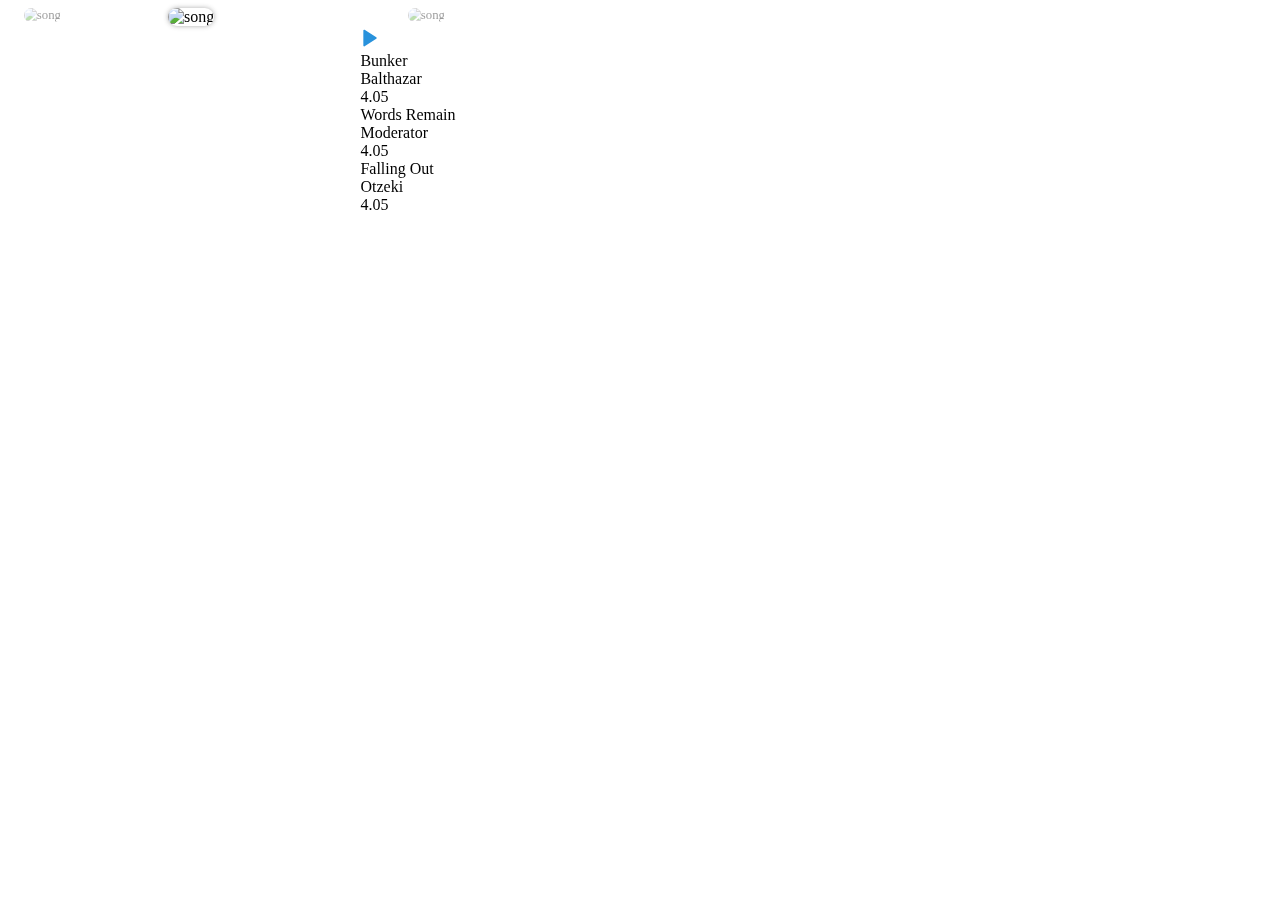
==== trial.html @ be99cfca "update 12/08/2024" ====
<!DOCTYPE html>
<html lang="en">
<head>
    <meta charset="UTF-8">
    <meta name="viewport" content="width=device-width, initial-scale=1.0">
    <link rel="stylesheet" href="trial.css">
    <title>Document</title>
</head>
<body>
    <div class="container">
        <input type="radio" name="slider" id="item-1" checked>
        <input type="radio" name="slider" id="item-2">
        <input type="radio" name="slider" id="item-3">
      <div class="cards">
        <label class="card" for="item-1" id="song-1">
          <img src="https://images.unsplash.com/photo-1530651788726-1dbf58eeef1f?ixlib=rb-1.2.1&ixid=eyJhcHBfaWQiOjEyMDd9&auto=format&fit=crop&w=882&q=80" alt="song">
        </label>
        <label class="card" for="item-2" id="song-2">
          <img src="https://images.unsplash.com/photo-1559386484-97dfc0e15539?ixlib=rb-1.2.1&ixid=eyJhcHBfaWQiOjEyMDd9&auto=format&fit=crop&w=1234&q=80" alt="song">
        </label>
        <label class="card" for="item-3" id="song-3">
          <img src="https://images.unsplash.com/photo-1533461502717-83546f485d24?ixlib=rb-1.2.1&auto=format&fit=crop&w=900&q=60" alt="song">
        </label>
      </div>
      <div class="player">
        <div class="upper-part">
          <div class="play-icon">
            <svg width="20" height="20" fill="#2992dc" stroke="#2992dc" stroke-linecap="round" stroke-linejoin="round" stroke-width="2" class="feather feather-play" viewBox="0 0 24 24">
              <defs/>
              <path d="M5 3l14 9-14 9V3z"/>
            </svg>
          </div>
          <div class="info-area" id="test">
            <label class="song-info" id="song-info-1">
              <div class="title">Bunker</div>
              <div class="sub-line">
                <div class="subtitle">Balthazar</div>
                <div class="time">4.05</div>
              </div>
            </label>
            <label class="song-info" id="song-info-2">
              <div class="title">Words Remain</div>
              <div class="sub-line">
                <div class="subtitle">Moderator</div>
                <div class="time">4.05</div>
              </div>
            </label>
            <label class="song-info" id="song-info-3">
              <div class="title">Falling Out</div>
              <div class="sub-line">
                <div class="subtitle">Otzeki</div>
                <div class="time">4.05</div>
              </div>
            </label>
          </div>
        </div>
        <div class="progress-bar">
          <span class="progress"></span>
        </div>
      </div>
    </div>
    <script src="trial.js"></script>
</body>
</html>
---- trial.css ----
@import url("https://fonts.googleapis.com/css?family=DM+Sans:400,500,700&display=swap");

* {
  box-sizing: border-box;
}

.body {
  margin: 0;
  padding: 0;
  width: 100%;
  height: 100%;
}

.body {
  display: flex;
  align-items: center;
  justify-content: center;
  padding: 30px 10px;
  font-family: 'DM Sans', sans-serif;
  transition: background .4s ease-in;
  background-color: #c394f8;
  
  &.blue {
    background-color: #428aa6;
  }
}

input[type=radio] {
  display: none;
}

.card {
  position: absolute;
  width: 60%;
  height: 100%;
  left: 0;
  right: 0;
  margin: auto;
  transition: transform .4s ease;
  cursor: pointer;
}

.container {
  width: 100%;
  max-width: 800px;
  max-height: 600px;
  height: 100%;
  transform-style: preserve-3d;
  display: flex;
  justify-content: center;
  flex-direction: column;
  align-items: center;
}

.cards {
  position: relative;
  width: 100%;
  height: 100%;
  margin-bottom: 20px;
}

img {
  width: 100%;
  height: 100%;
  border-radius: 10px;
  object-fit: cover;
}

#item-1:checked ~ .cards #song-3, #item-2:checked ~ .cards #song-1, #item-3:checked ~ .cards #song-2 {
  transform: translatex(-40%) scale(.8);
  opacity: .4;
  z-index: 0;
}

#item-1:checked ~ .cards #song-2, #item-2:checked ~ .cards #song-3, #item-3:checked ~ .cards #song-1 {
  transform: translatex(40%) scale(.8);
  opacity: .4;
  z-index: 0;
}

#item-1:checked ~ .cards #song-1, #item-2:checked ~ .cards #song-2, #item-3:checked ~ .cards #song-3 {
  transform: translatex(0) scale(1);
  opacity: 1;
  z-index: 1;
  
  img {
    box-shadow: 0px 0px 5px 0px rgba(81, 81, 81, 0.47);
  }
}
/* 
.player {
  background-color: #fff;
  border-radius: 8px;
  min-width: 320px;
  padding: 16px 10px;
}

.upper-part {
  position: relative;
  display: flex;
  align-items: center;
  margin-bottom: 12px;
  height: 36px;
  overflow: hidden;
}

.play-icon{ margin-right: 10px; }

.song-info {
  width: calc(100% - 32px);
  display: block;
}

.song-info .title {
  color: #403d40;
  font-size: 14px;
  line-height: 24px;
}

.sub-line {
  display: flex;
  justify-content: space-between;
  width: 100%;
}

.subtitle, .time {
  font-size: 12px;
  line-height: 16px;
  color: #c6c5c6;
}

.time {
  font-size: 12px;
  line-height: 16px;
  color: #a5a5a5;
  font-weight: 500;
  margin-left: auto;
}

.progress-bar {
  height: 3px;
  width: 100%;
  background-color: #e9efff;
  border-radius: 2px;
  overflow: hidden;
}

.progress {
  display: block;
  position: relative;
  width: 60%;
  height: 100%;
  background-color: #2992dc;
  border-radius: 6px;
}

.info-area {
  width: 100%;
  position: absolute;
  top: 0;
  left: 30px;
  transition: transform .4s ease-in;
}

#item-2:checked ~ .player #test {
  transform: translateY(0);
}

#item-2:checked ~ .player #test  {
  transform: translateY(-40px);
}

#item-3:checked ~ .player #test  {
  transform: translateY(-80px);
} */

/* html, body {
  margin: 0;
  padding: 0;
} */

.pic-ctn {
  width: 10%;
  height: 200px;
}

@keyframes display {
  0% {
    transform: translateX(200px);
    opacity: 0;
  }
  10% {
    transform: translateX(0);
    opacity: 1;
  }
  20% {
    transform: translateX(0);
    opacity: 1;
  }
  30% {
    transform: translateX(-200px);
    opacity: 0;
  }
  100% {
    transform: translateX(-200px);
    opacity: 0;
  }
}

.pic-ctn {
  position: relative;
  width: 50%;
  height: 300px;
  margin-top: 15vh;
}

.pic-ctn > img {
  position: absolute;
  top: 0;
  left: calc(70% - 100px);
  opacity: 0;
  animation: display 15s infinite;
}

img:nth-child(2) {
  animation-delay: 2s;
}
img:nth-child(3) {
  animation-delay: 4s;
}
/* img:nth-child(4) {
  animation-delay: 6s;
}
img:nth-child(5) {
  animation-delay: 8s;
} */
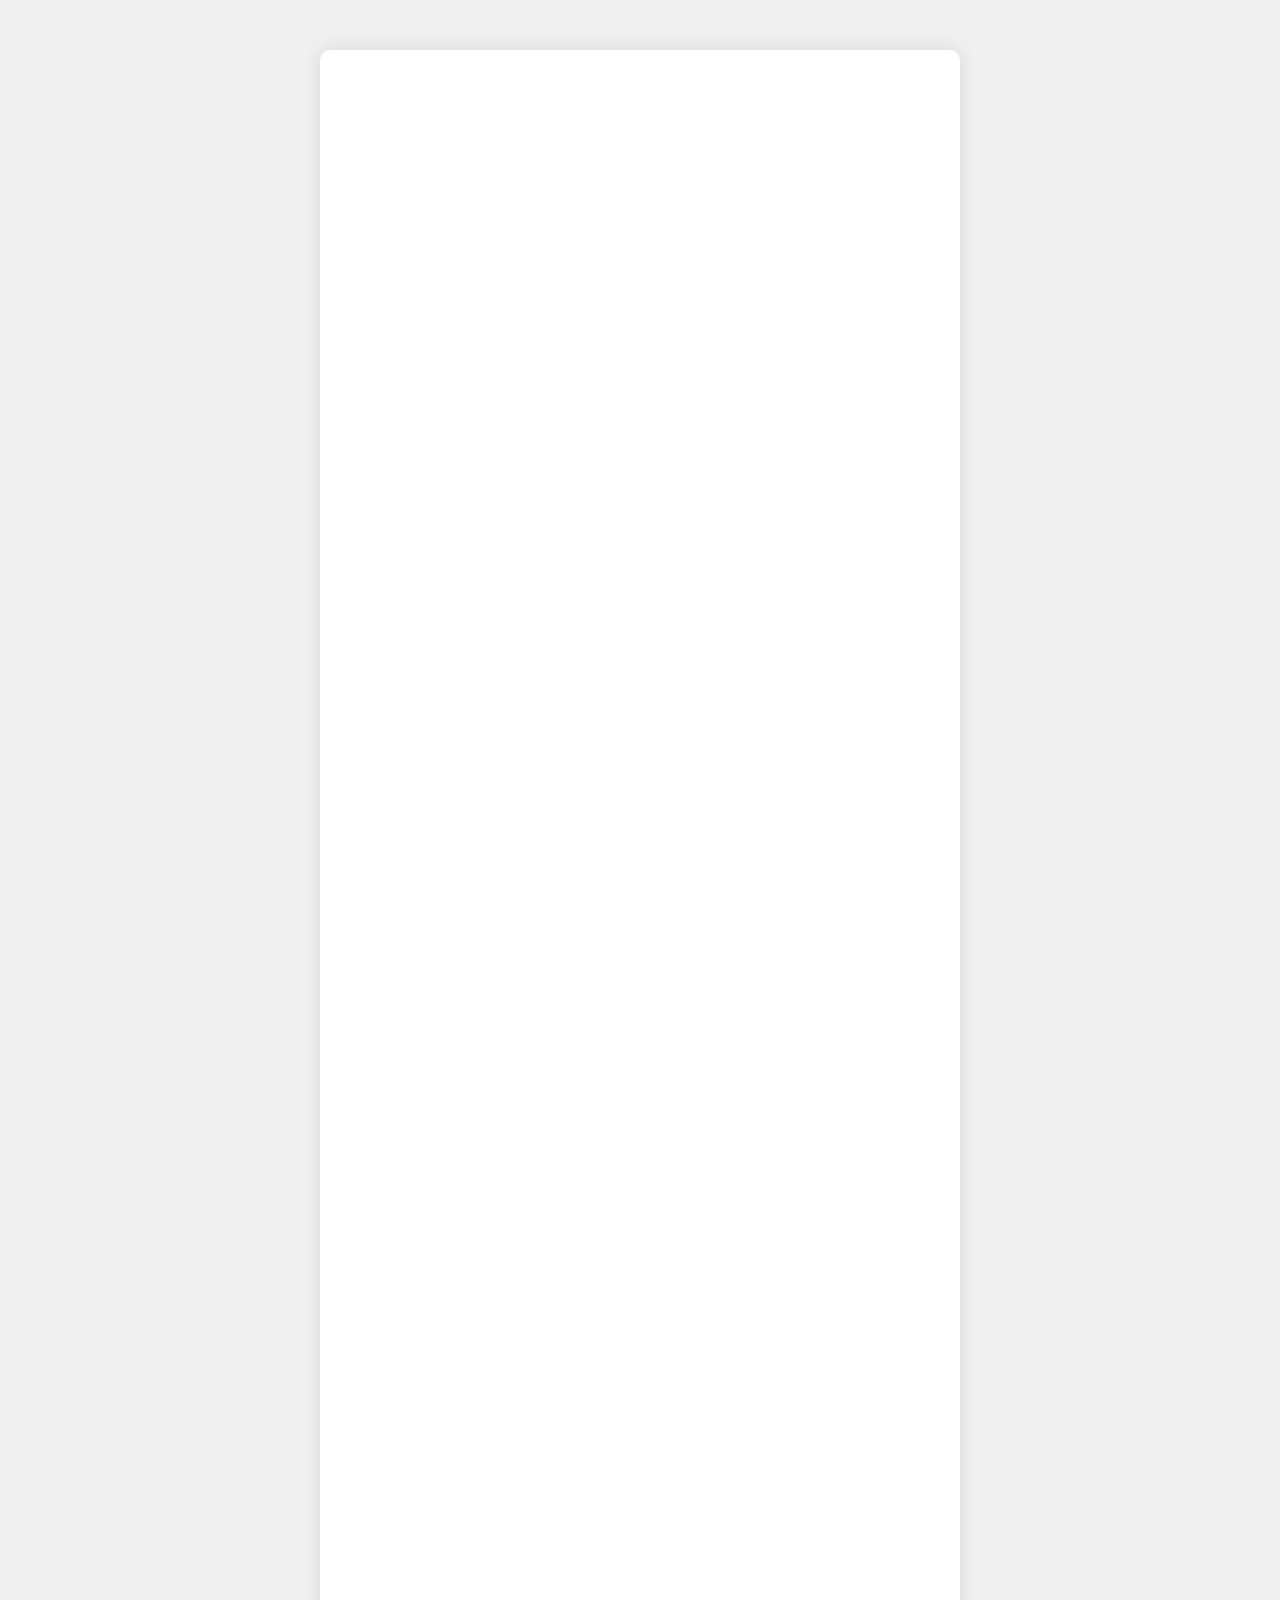
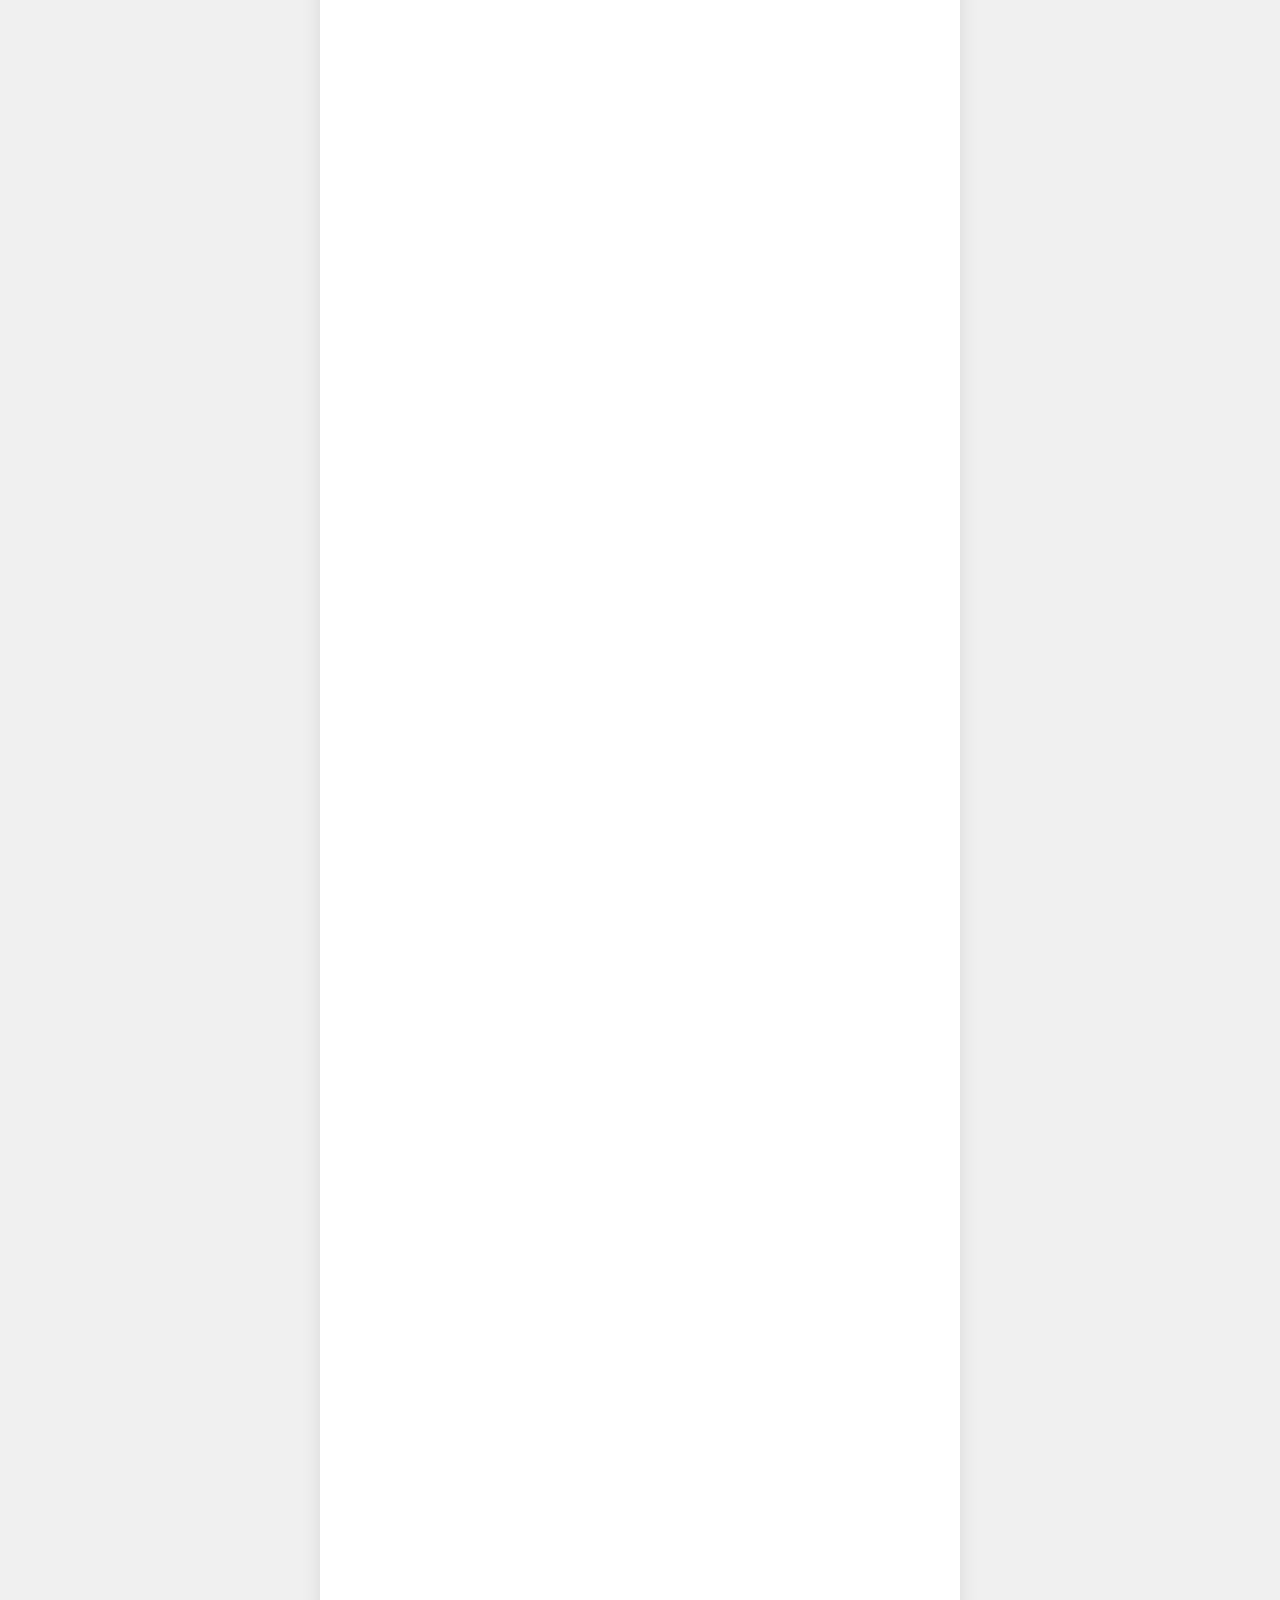
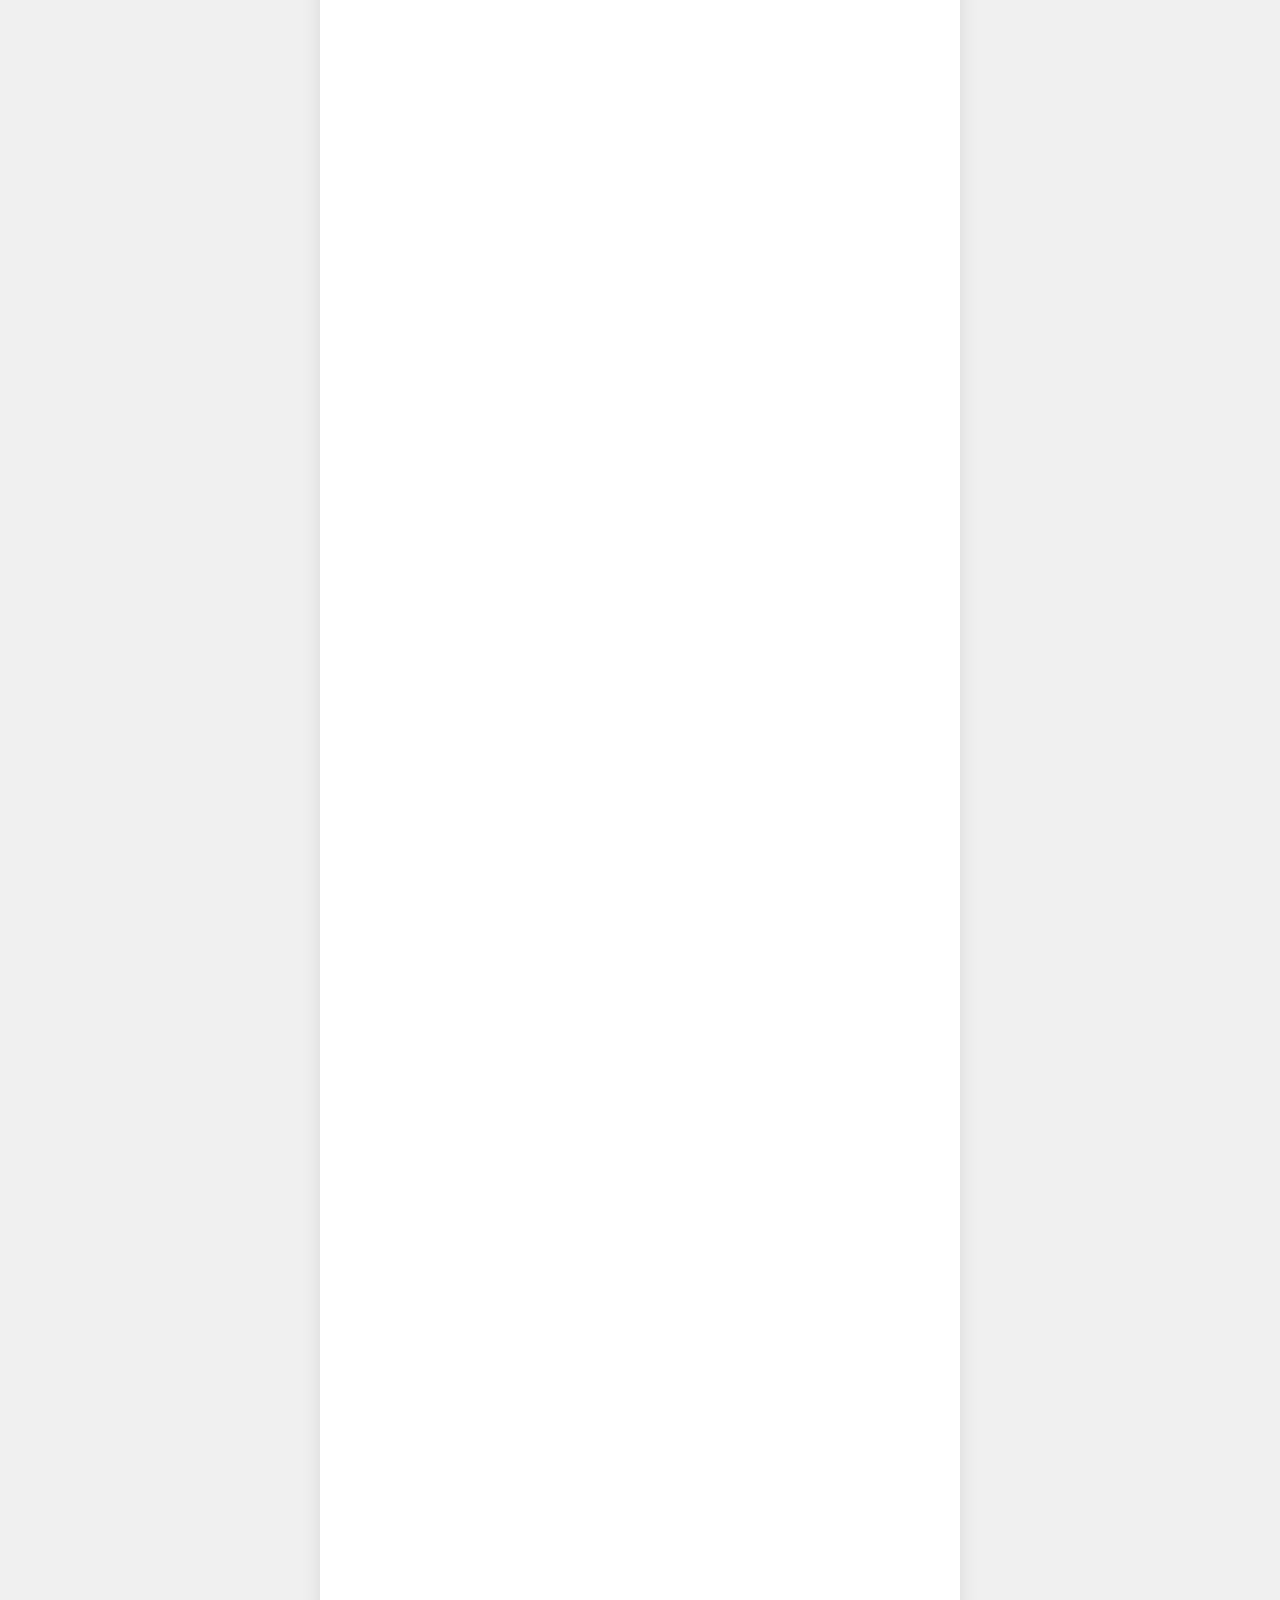
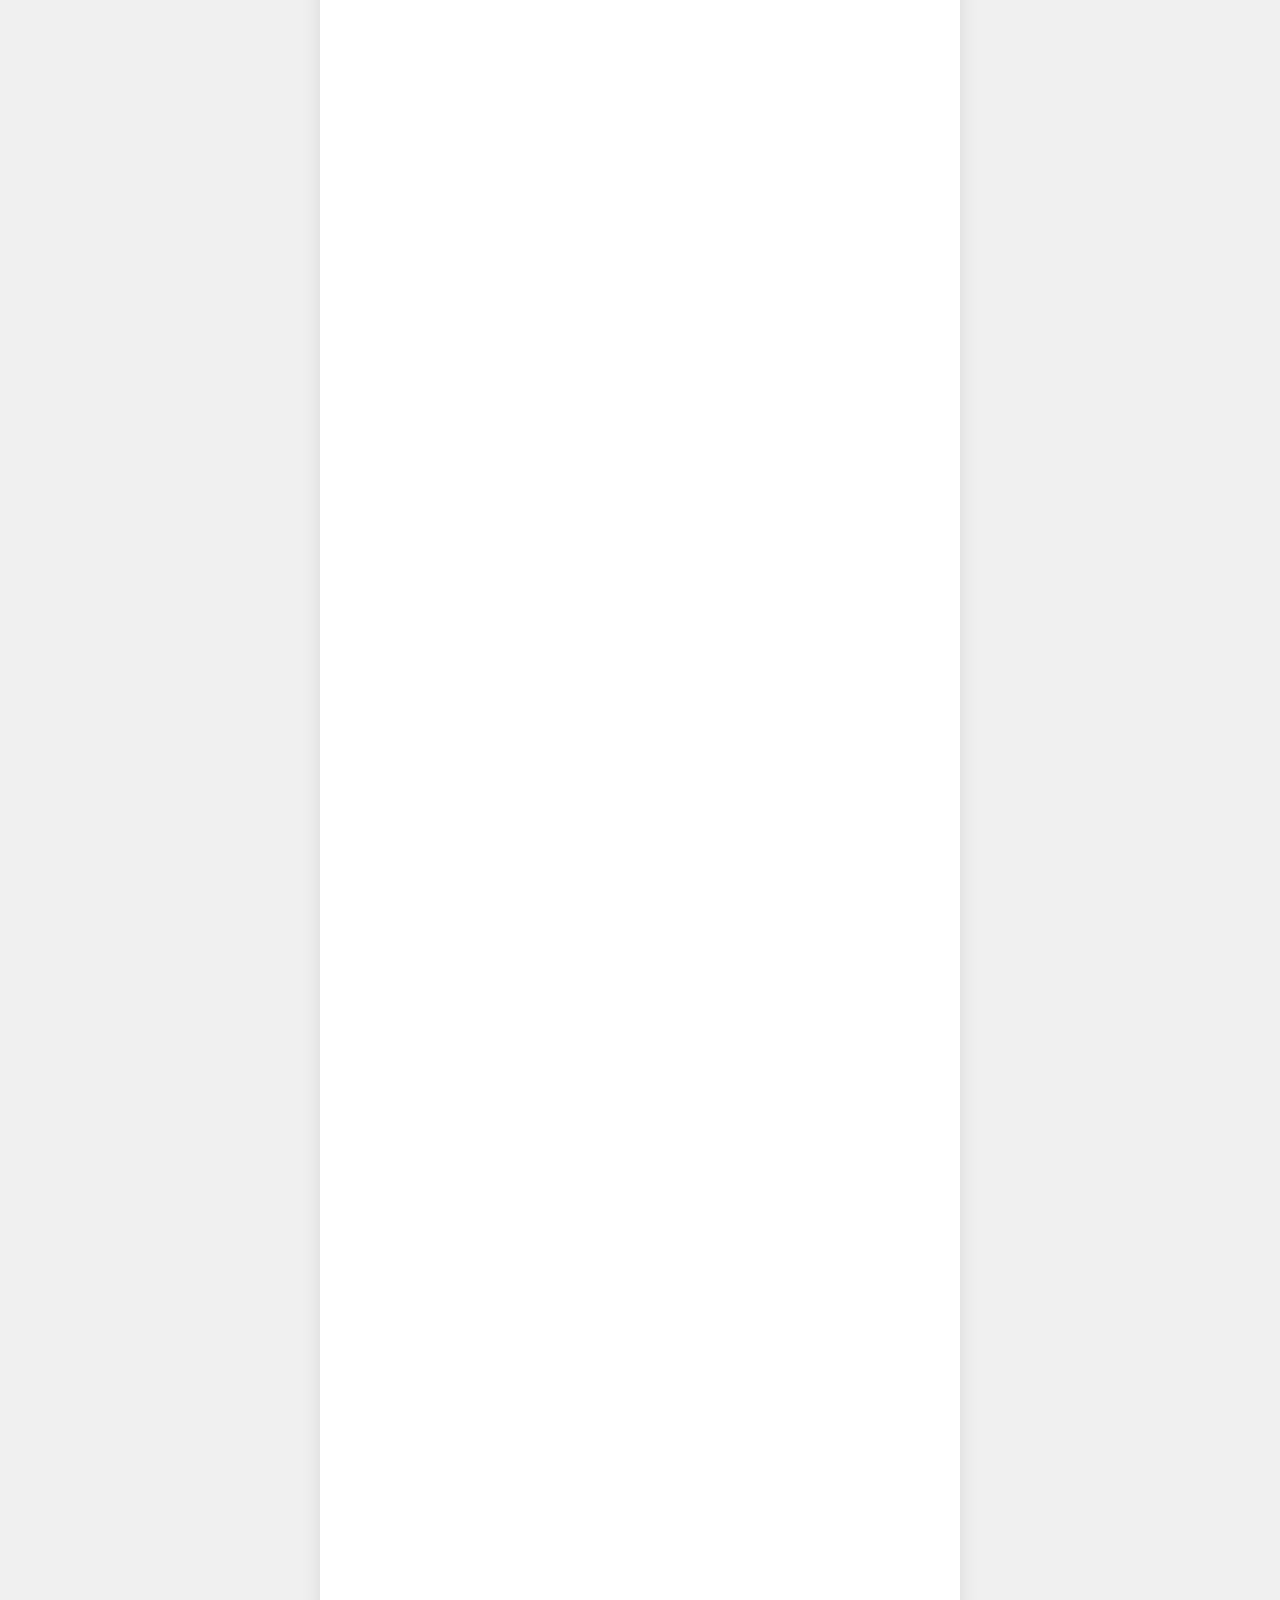
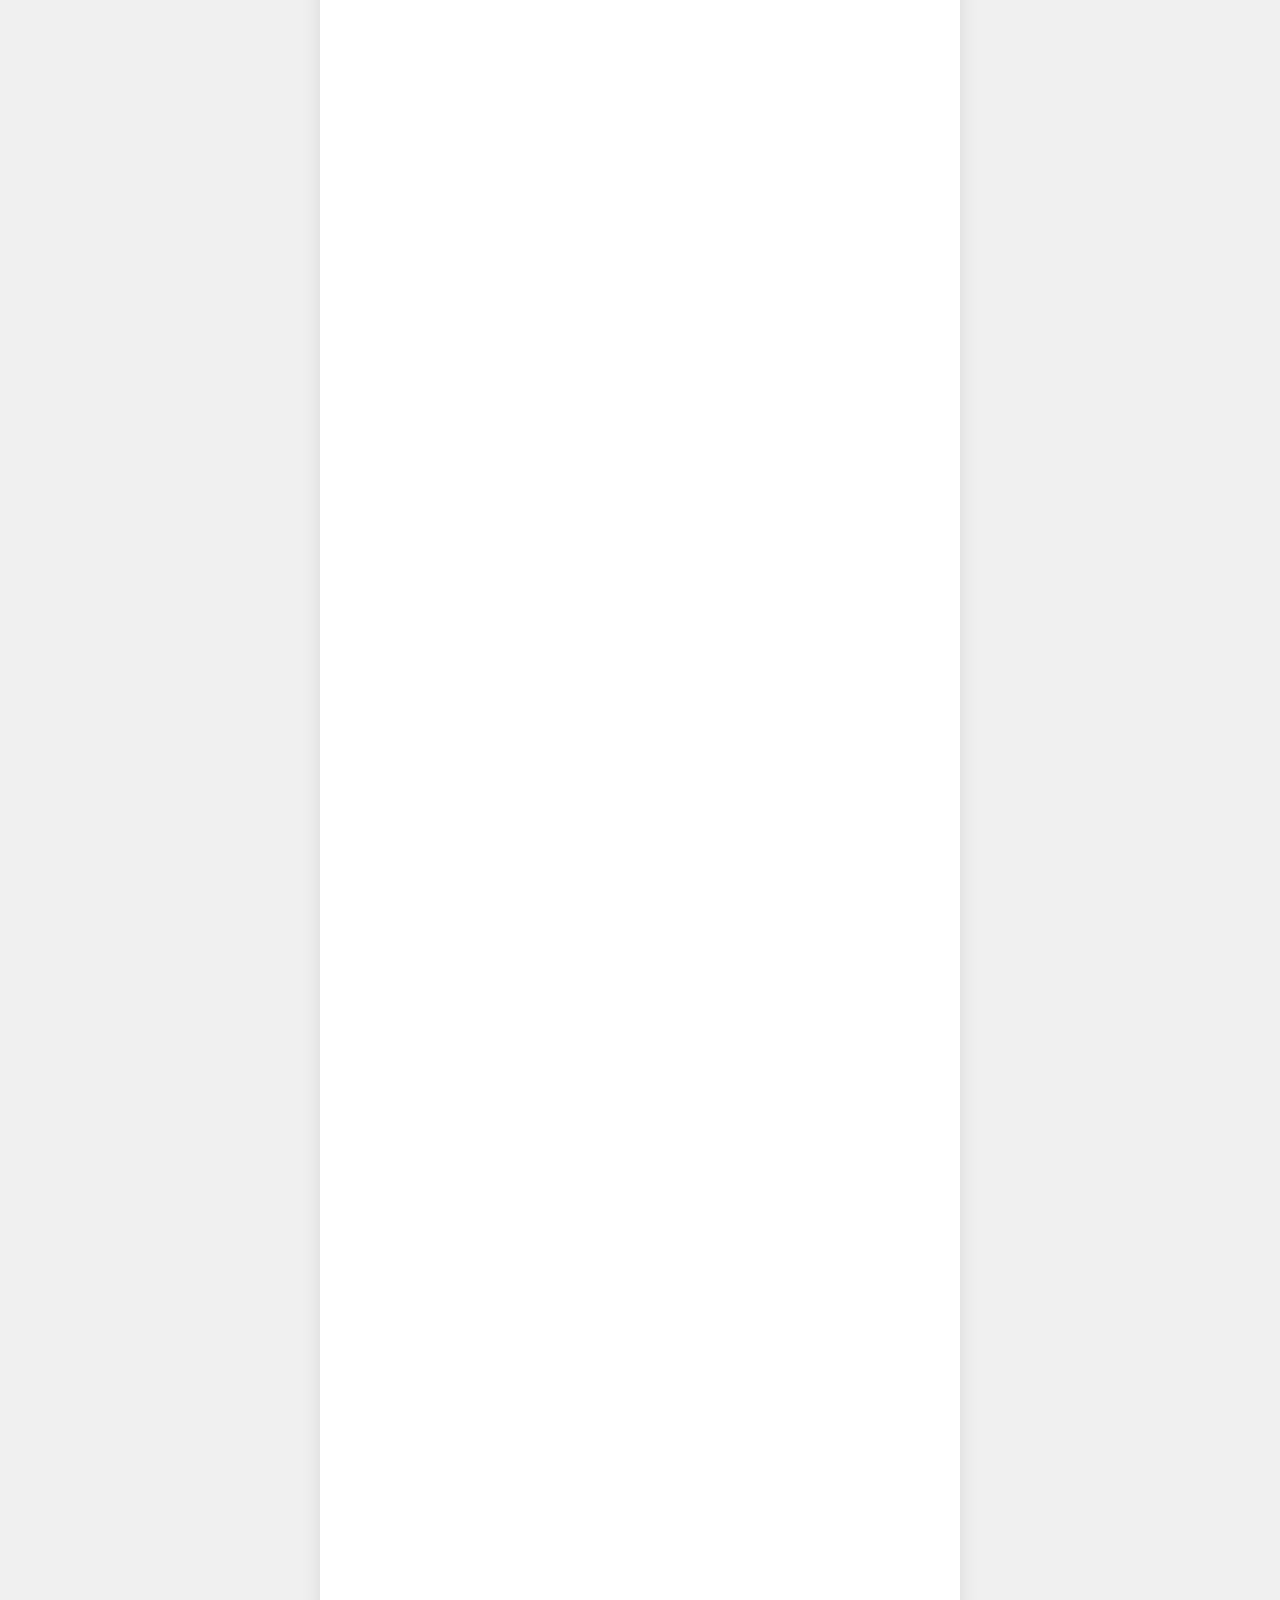
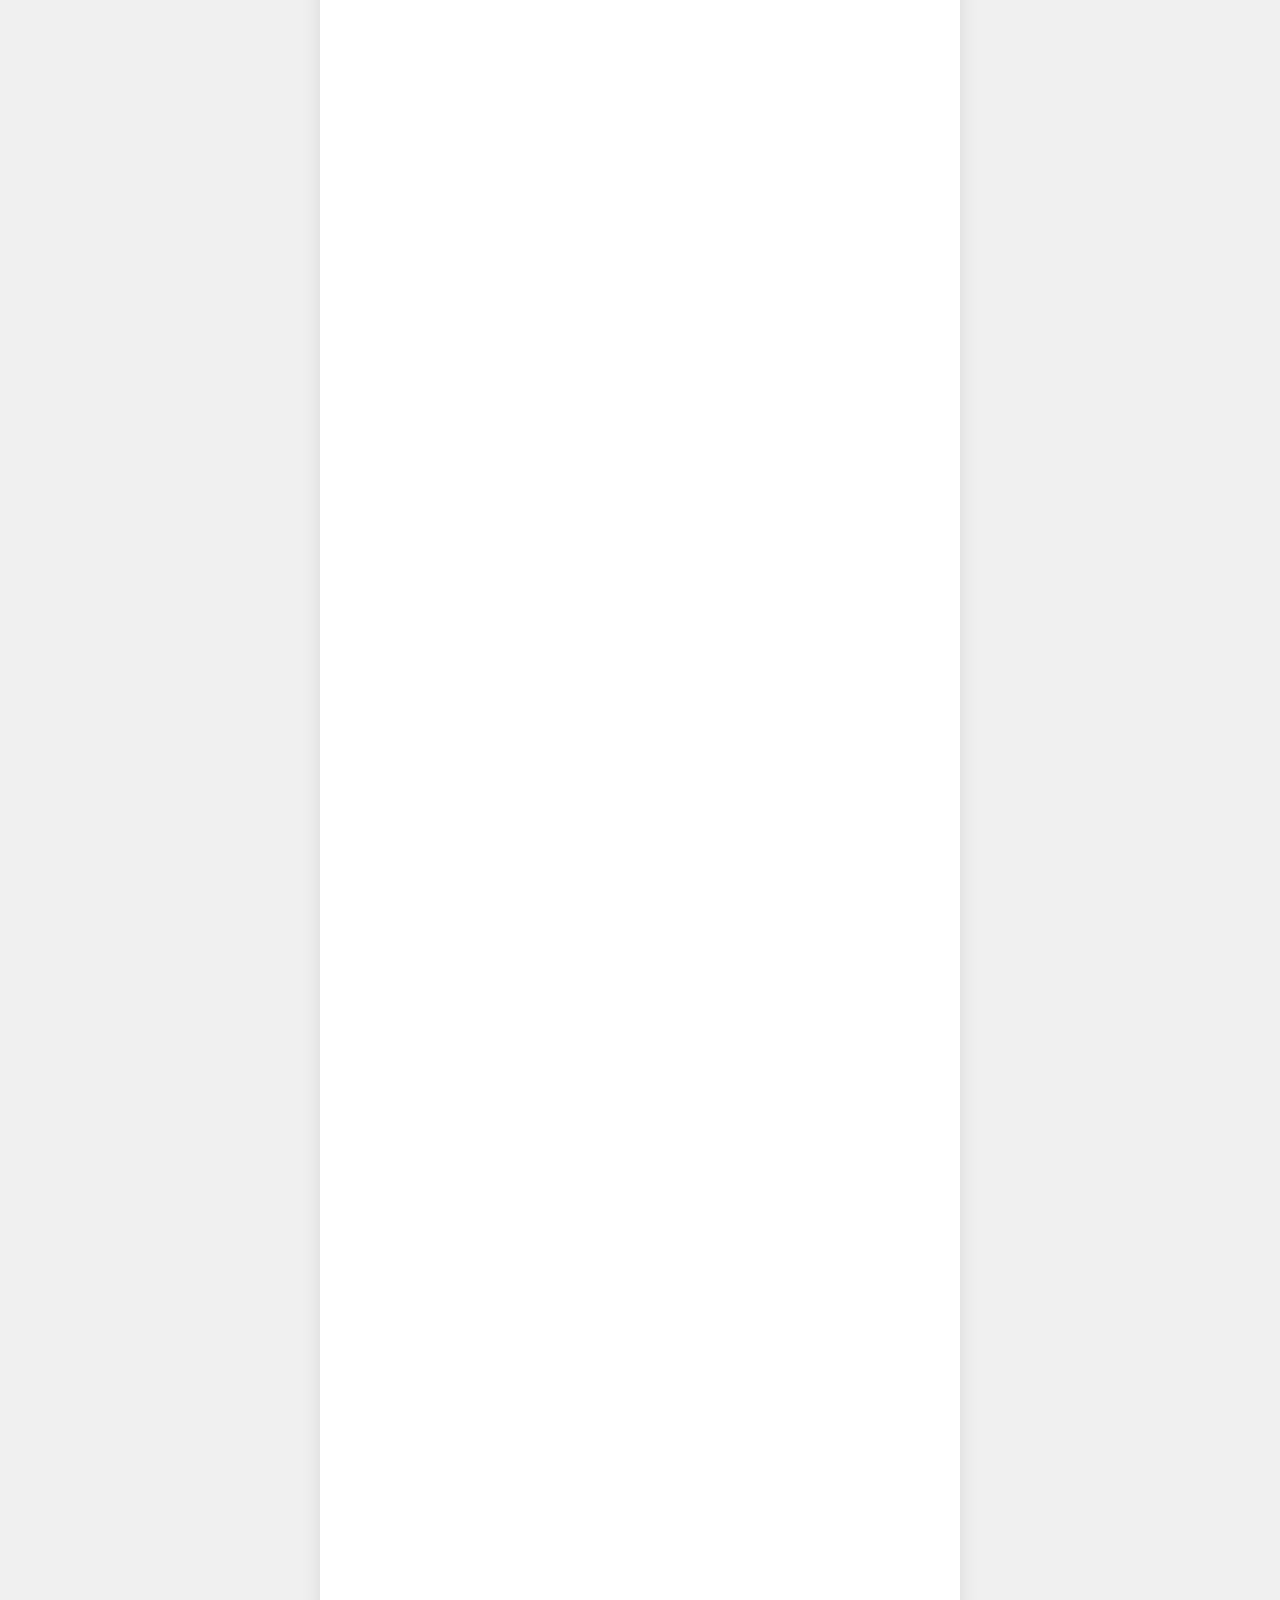
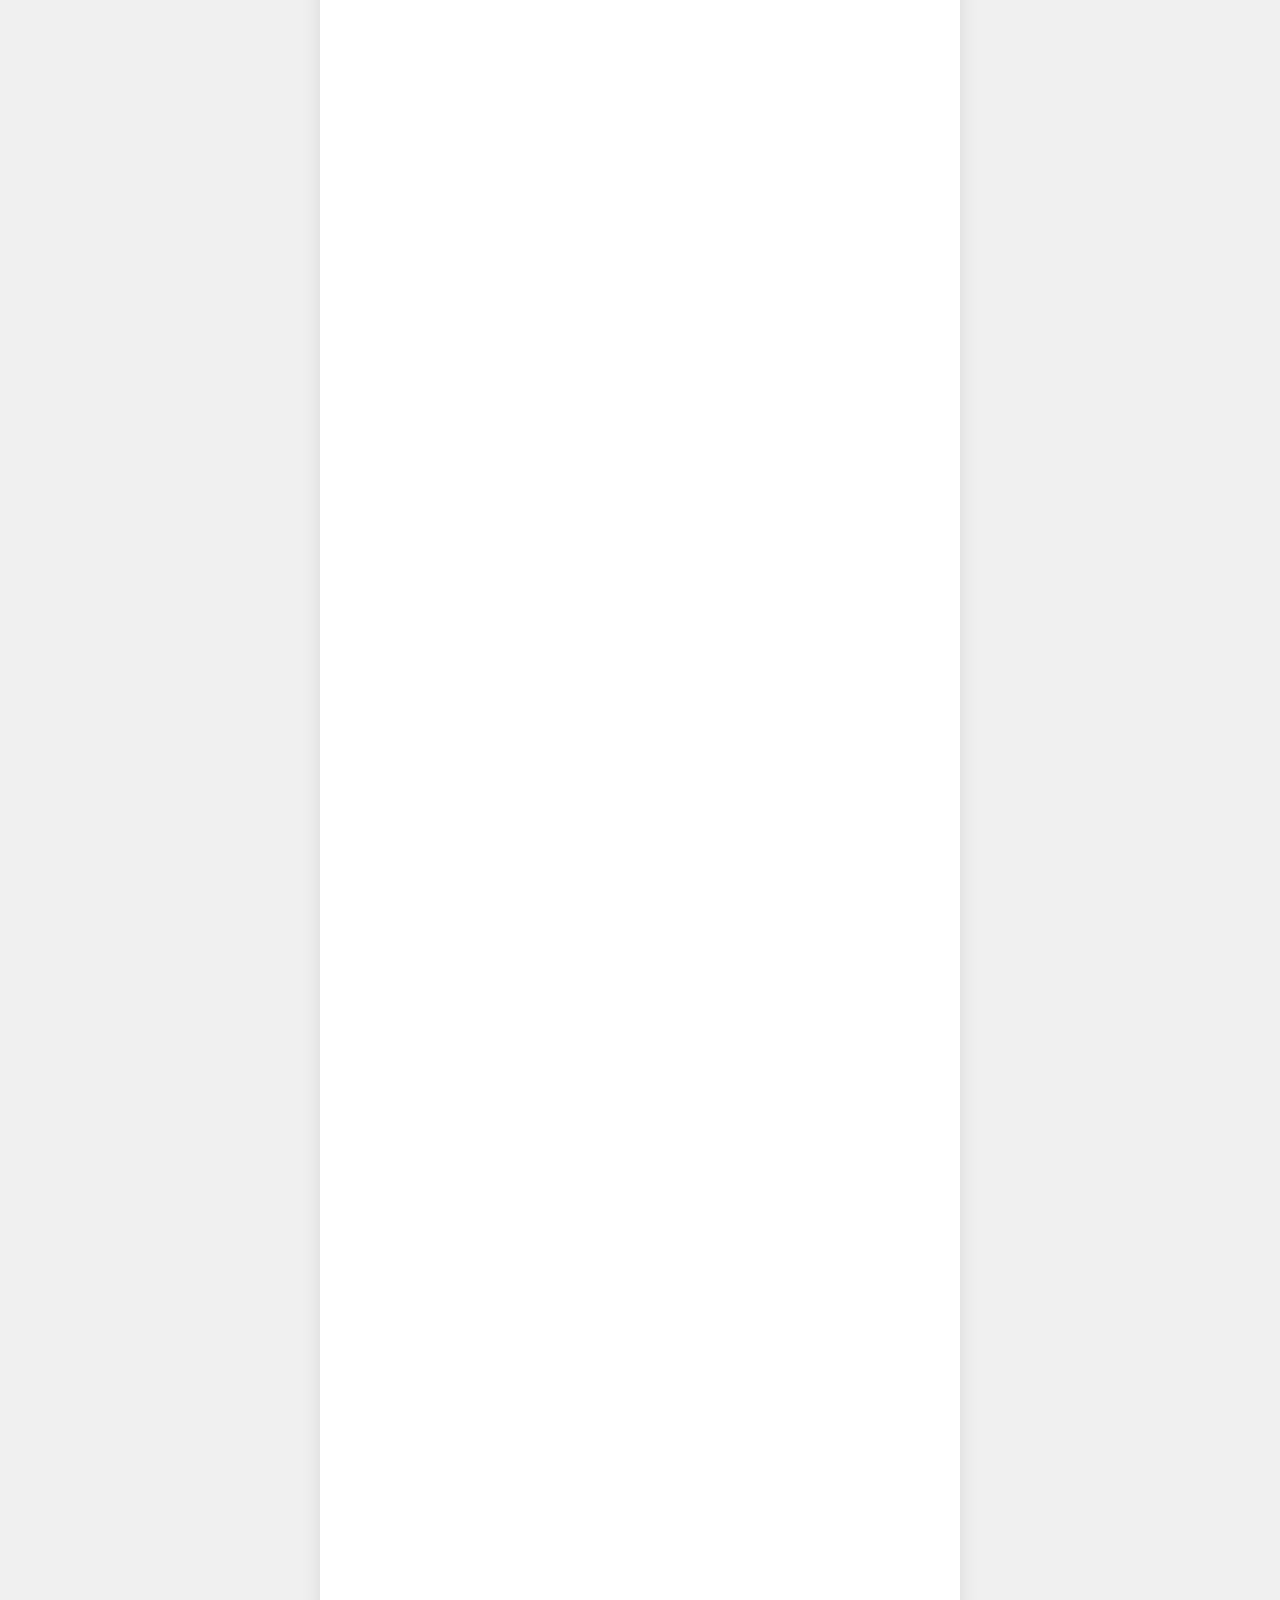
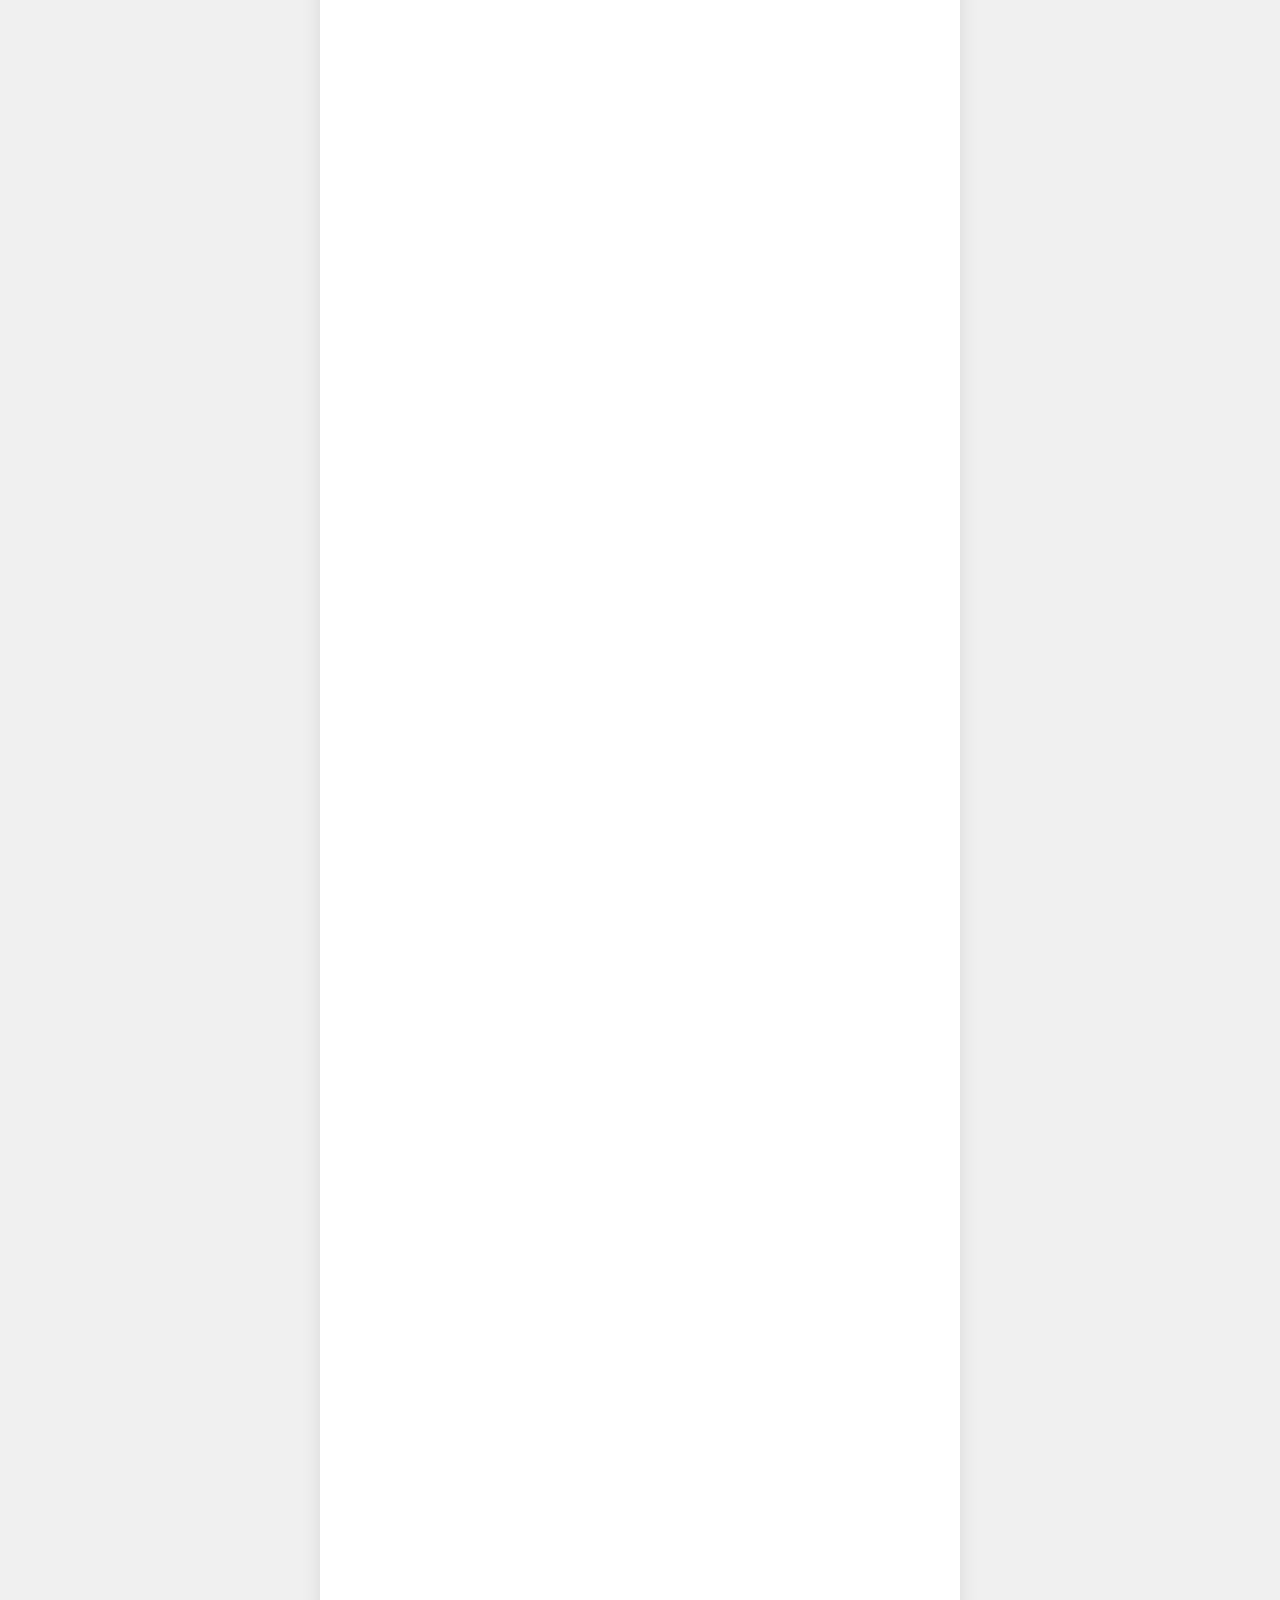
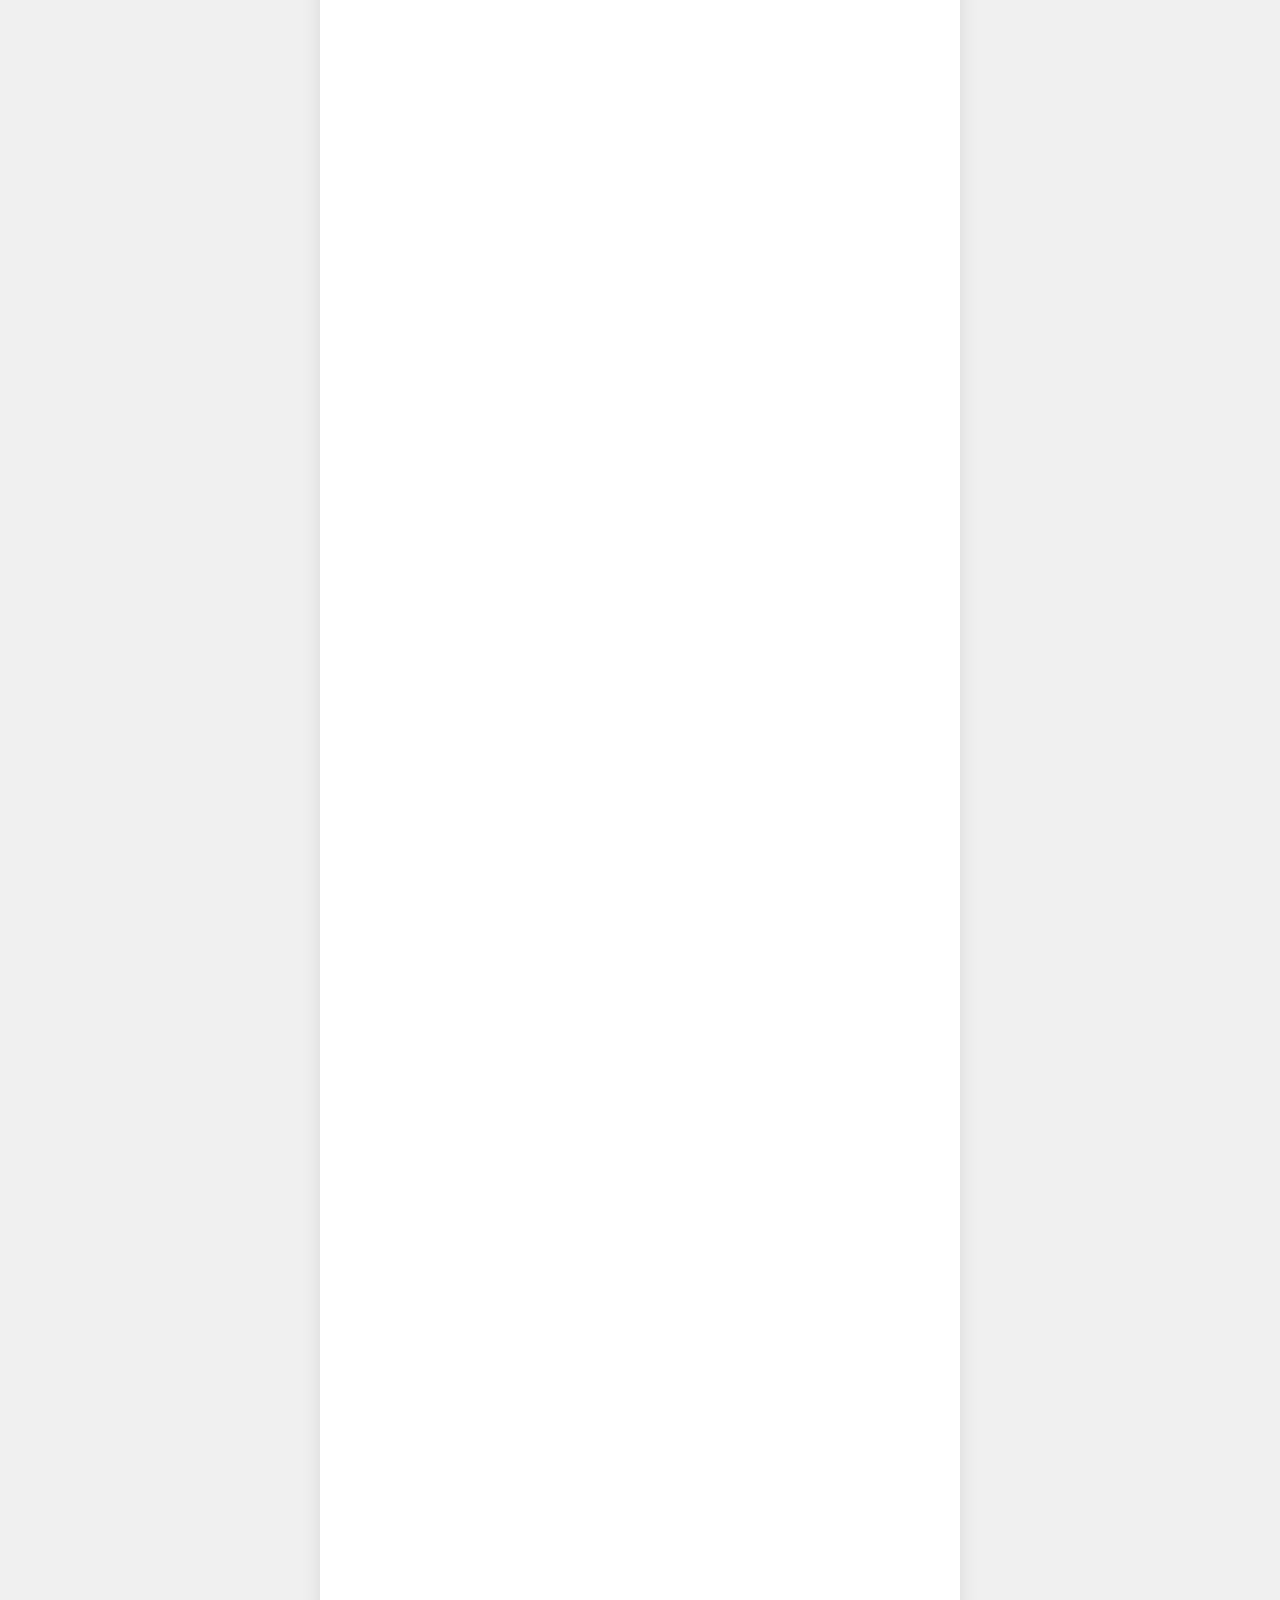
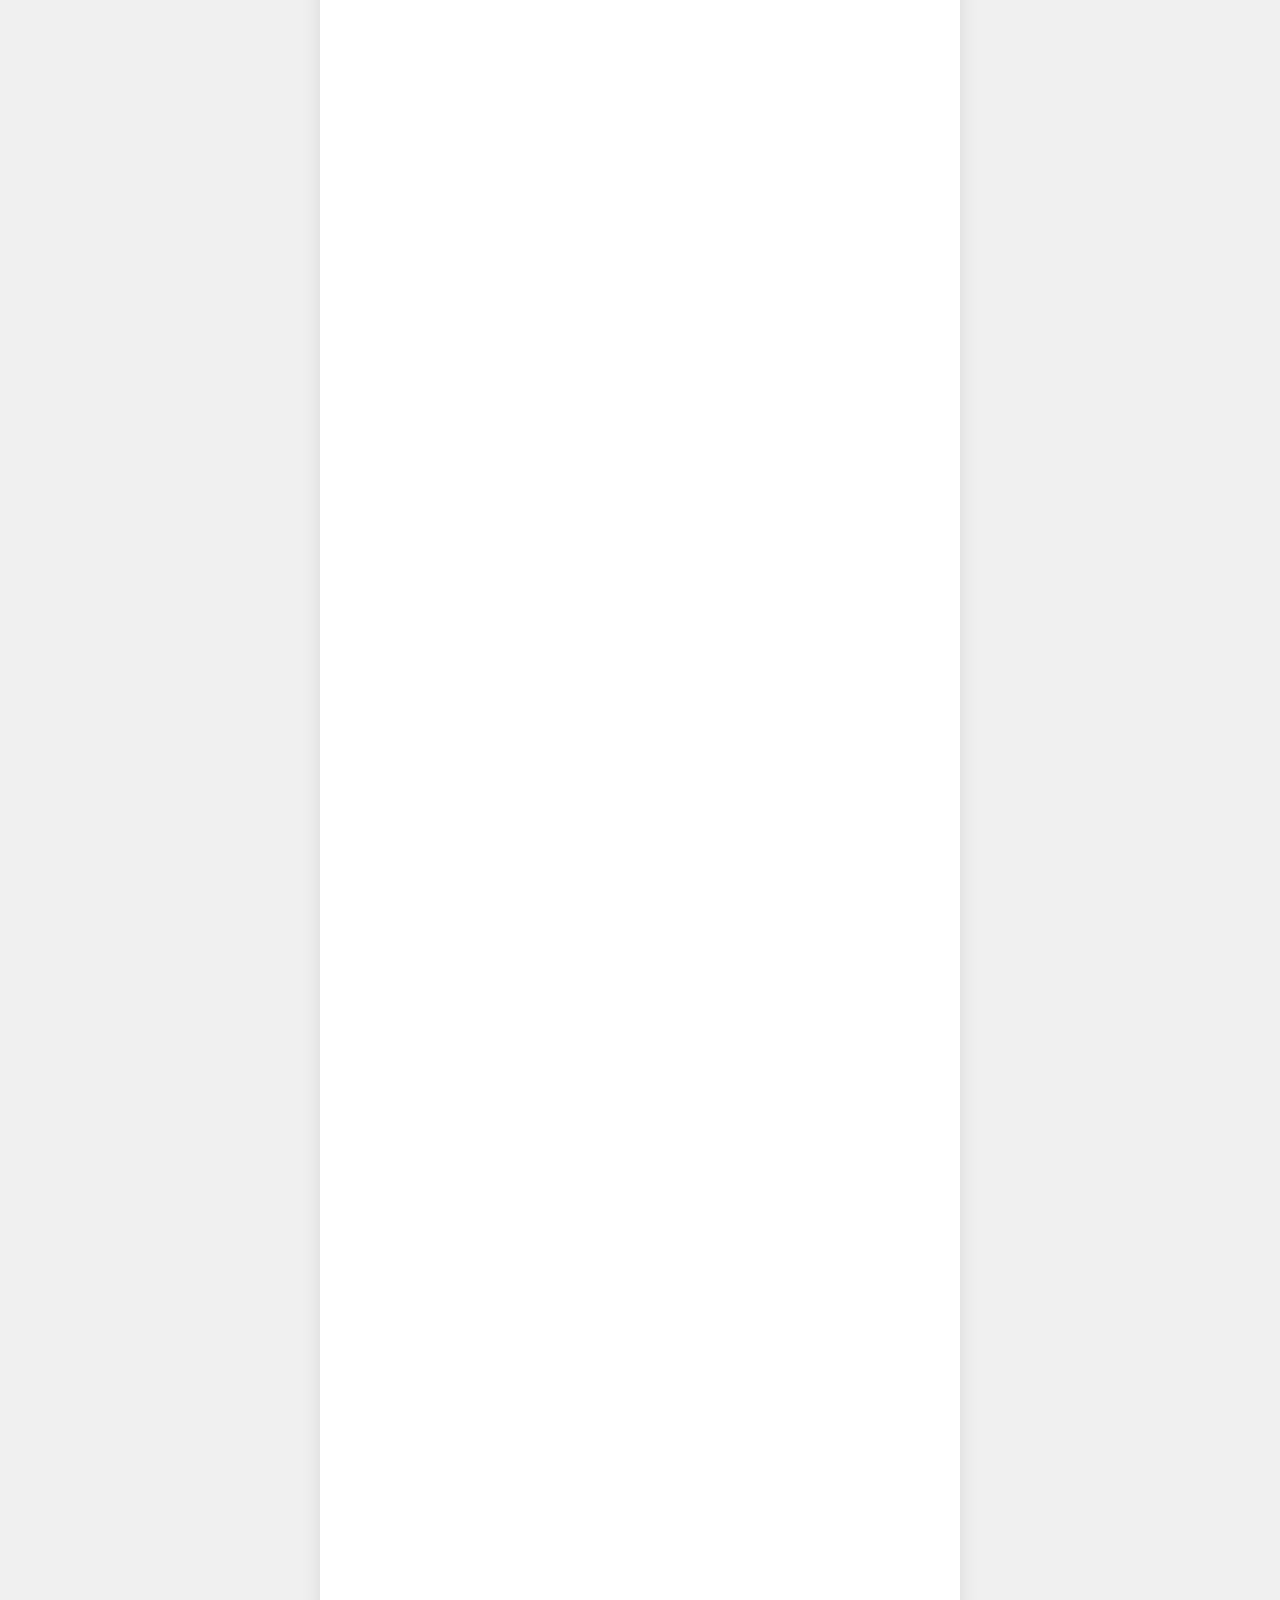
==== commit 2d28c818: "refresh" ====
--- a/trial.html
+++ b/trial.html
@@ -3,62 +3,16 @@
 <head>
     <meta charset="UTF-8">
     <meta name="viewport" content="width=device-width, initial-scale=1.0">
+    <title>Scroll Animation</title>
     <link rel="stylesheet" href="trial.css">
-    <title>Document</title>
 </head>
 <body>
-    <div class="container">
-        <input type="radio" name="slider" id="item-1" checked>
-        <input type="radio" name="slider" id="item-2">
-        <input type="radio" name="slider" id="item-3">
-      <div class="cards">
-        <label class="card" for="item-1" id="song-1">
-          <img src="https://images.unsplash.com/photo-1530651788726-1dbf58eeef1f?ixlib=rb-1.2.1&ixid=eyJhcHBfaWQiOjEyMDd9&auto=format&fit=crop&w=882&q=80" alt="song">
-        </label>
-        <label class="card" for="item-2" id="song-2">
-          <img src="https://images.unsplash.com/photo-1559386484-97dfc0e15539?ixlib=rb-1.2.1&ixid=eyJhcHBfaWQiOjEyMDd9&auto=format&fit=crop&w=1234&q=80" alt="song">
-        </label>
-        <label class="card" for="item-3" id="song-3">
-          <img src="https://images.unsplash.com/photo-1533461502717-83546f485d24?ixlib=rb-1.2.1&auto=format&fit=crop&w=900&q=60" alt="song">
-        </label>
-      </div>
-      <div class="player">
-        <div class="upper-part">
-          <div class="play-icon">
-            <svg width="20" height="20" fill="#2992dc" stroke="#2992dc" stroke-linecap="round" stroke-linejoin="round" stroke-width="2" class="feather feather-play" viewBox="0 0 24 24">
-              <defs/>
-              <path d="M5 3l14 9-14 9V3z"/>
-            </svg>
-          </div>
-          <div class="info-area" id="test">
-            <label class="song-info" id="song-info-1">
-              <div class="title">Bunker</div>
-              <div class="sub-line">
-                <div class="subtitle">Balthazar</div>
-                <div class="time">4.05</div>
-              </div>
-            </label>
-            <label class="song-info" id="song-info-2">
-              <div class="title">Words Remain</div>
-              <div class="sub-line">
-                <div class="subtitle">Moderator</div>
-                <div class="time">4.05</div>
-              </div>
-            </label>
-            <label class="song-info" id="song-info-3">
-              <div class="title">Falling Out</div>
-              <div class="sub-line">
-                <div class="subtitle">Otzeki</div>
-                <div class="time">4.05</div>
-              </div>
-            </label>
-          </div>
-        </div>
-        <div class="progress-bar">
-          <span class="progress"></span>
-        </div>
-      </div>
+    <div class="content">
+        <h1 class="hidden">Tulisan Pertama</h1>
+        <p class="hidden">Ini adalah paragraf yang muncul saat discroll ke bawah. Lorem ipsum dolor sit amet consectetur adipisicing elit. Ab error repudiandae, voluptatum harum sequi reprehenderit libero beatae, neque ex nulla illum distinctio quo explicabo iusto quae modi ducimus! Velit enim exercitationem facere voluptatum sint provident ea rem esse praesentium eum optio soluta accusantium, ad nobis blanditiis neque non eaque eligendi. Nostrum libero ab ea exercitationem pariatur soluta quae magnam eveniet, ipsum perspiciatis rerum corrupti consequatur iure dolores neque voluptas, dolor sequi sunt quo atque nemo dignissimos sit. Rerum voluptatibus labore architecto nisi vel aut veniam praesentium qui totam minima omnis molestias voluptatum doloremque, nostrum earum officiis voluptas nihil mollitia ipsam modi facere! Ducimus voluptas molestias reprehenderit ea eum eos magnam repudiandae illo doloremque, qui amet ad quia cum dicta rerum dignissimos nisi id in odit corrupti sequi sapiente. Ipsa alias exercitationem libero odit pariatur saepe, impedit dolores, cumque minus cupiditate facere nemo magni praesentium ab illo veniam mollitia voluptatem blanditiis itaque quaerat consequuntur. Quisquam, facere quis dolores placeat molestias quod ad modi pariatur culpa aliquam porro suscipit beatae illo dolorum minima explicabo cum obcaecati nobis quasi! Vitae aliquid error voluptatibus omnis, maiores quam. Aliquid labore laudantium, expedita voluptates eveniet assumenda corporis laborum quod dignissimos provident ex numquam laboriosam? Repudiandae minus tenetur assumenda tempore dolores rem sequi eligendi voluptates quia debitis maxime praesentium suscipit, pariatur harum non unde obcaecati aut exercitationem quod adipisci! Reprehenderit officiis facere quos aperiam at perspiciatis illo sequi. Provident, impedit et porro dolore minus sapiente laborum tempora suscipit odio labore, praesentium exercitationem nihil possimus deleniti ut aut. Consequuntur voluptatem esse dolorum nisi eaque repudiandae similique aperiam modi ea ducimus odit voluptatum atque placeat, illum ipsum ullam obcaecati optio minima perferendis! Quo quasi mollitia assumenda reprehenderit pariatur amet doloremque consectetur soluta illum sint deleniti vero recusandae porro sequi eligendi, ad inventore praesentium quisquam, sunt odit ipsa molestiae itaque at hic. Odio amet neque veritatis nisi reiciendis magni at illum expedita, quasi eos ex aspernatur ad numquam maxime mollitia incidunt libero? Dolore sapiente inventore, provident quos temporibus maiores doloribus? Vel deleniti velit deserunt itaque voluptas asperiores assumenda illum? Quibusdam aliquam impedit labore deserunt ducimus velit vitae reprehenderit modi ipsa dignissimos! Ex minima iusto est iure deleniti sint quasi laudantium, explicabo, esse quisquam dolor, corrupti ullam itaque. Corporis amet, repudiandae earum veritatis aperiam, dolores porro, itaque eius vel optio accusamus officia? Labore aliquam rerum soluta ipsam dolores consectetur corporis nulla molestiae nam harum autem animi cupiditate similique, libero, quibusdam minima ex facilis ea, incidunt natus eum cum ducimus impedit! Harum excepturi illum sint labore sunt a fugit laborum itaque. Dolorem labore iure voluptas illum corrupti quam perspiciatis, dicta vitae adipisci, molestiae voluptate nemo! Quo perferendis, sed nostrum voluptatum rem ducimus sequi nam rerum id, iusto quaerat fugiat accusantium. Aspernatur tempore autem laboriosam nam quam recusandae minima omnis! Id quos voluptatibus sequi tempore amet soluta. Molestiae vel quos provident tempora eaque voluptatum corrupti autem praesentium. Quidem, accusantium velit minus aspernatur expedita id vel veritatis dolorem cupiditate iusto nam distinctio voluptas reiciendis quisquam officia ipsum cum praesentium facere nisi dolores quas laborum sapiente illum ex. Commodi dolorem labore aliquam est maiores vel iste nam non. Amet expedita laboriosam maxime dolorum, suscipit pariatur ad illo, totam deleniti blanditiis iste quam dignissimos dolore quos libero dicta magni porro minima mollitia repellendus veniam odit perferendis? Voluptas minus quae consequatur maiores! Recusandae aliquid perferendis similique laboriosam omnis a unde, deserunt fugit tenetur facere distinctio, natus at. Sapiente officia nesciunt cumque expedita veniam atque nostrum cupiditate, maxime dolore id neque soluta eaque? Quo dolorem expedita odio aut sunt laborum quod ratione aspernatur ut! Odit architecto a repudiandae! Nihil, nulla dolore. Obcaecati explicabo quisquam in qui deserunt vitae eveniet, illum deleniti sit minus corrupti nisi ullam porro, nihil ipsam? Explicabo magni maxime quod officia nesciunt nostrum libero quos fuga ducimus accusantium, eum, consectetur eligendi omnis architecto esse illo quidem placeat? Autem, dolorum aperiam quis quas necessitatibus, maxime ipsum voluptatibus ut, corporis iste odit mollitia voluptatem repellat aliquam rerum vel dolorem est! Asperiores repellat iste dolore autem soluta at, illum quaerat dolorum, distinctio necessitatibus nobis fugiat mollitia magni explicabo unde laudantium et omnis commodi deleniti ullam reprehenderit quas qui! Nemo doloremque magnam soluta dolorem tempore rem architecto debitis ut sint aliquam quibusdam corrupti velit repudiandae, tempora autem nobis ipsum incidunt placeat veritatis nulla! Eligendi reiciendis eum tenetur nemo libero hic magni praesentium vero officia, accusamus, expedita illo soluta sapiente aliquid, totam rem nisi assumenda omnis dignissimos deserunt! Iure accusantium harum esse sit iusto corrupti ut dolore commodi fugiat libero maiores eaque, dolorum, earum quo reiciendis laborum odit optio excepturi tempore. Eaque quasi sunt eius ullam laudantium aperiam quos error deserunt beatae unde perspiciatis harum et, voluptatem libero qui aspernatur vero ducimus dignissimos voluptas vitae enim tenetur, iste amet nostrum! Dicta aut iste nemo dignissimos id culpa quos dolore, reiciendis quia. Sapiente placeat voluptate totam molestiae, iure dignissimos adipisci veritatis perspiciatis doloribus perferendis, accusantium voluptatem fugit, incidunt hic autem dicta libero voluptas nisi soluta corporis aliquid neque debitis eum. Unde, ex. Nemo commodi totam fugit, fugiat veritatis in, officiis enim id vel magnam ullam quidem, aliquam rerum nulla ducimus est nam! Ducimus voluptas at ex laboriosam sed fugit minus nihil adipisci dolorem soluta? Qui molestiae consequuntur numquam quos. Quaerat odit fugiat est molestiae dignissimos tempora repellendus provident ut quae culpa nam nobis deleniti totam, voluptas quis quasi velit quam sint magnam dolorem quibusdam modi eius hic. Inventore quod distinctio necessitatibus praesentium! Aut repudiandae illo delectus autem rerum cumque dolorem nam, similique qui placeat facere quae cupiditate amet, neque velit obcaecati earum ullam incidunt ab laborum veritatis soluta. Cupiditate dolorem ipsum quidem aspernatur. Quibusdam optio voluptate alias, earum cumque in suscipit, debitis molestiae et laboriosam consequuntur eos, enim modi ullam nostrum quo commodi autem corporis inventore delectus officia? Tempora, unde eaque. Veritatis ad libero expedita incidunt iusto, doloremque nobis dolorem et quidem optio eaque recusandae. Dolorem ea, a qui quibusdam, culpa provident veritatis enim consequuntur perferendis, distinctio corrupti assumenda natus reiciendis fugit inventore unde fugiat quo? Recusandae, et adipisci. Rem commodi iste, facere omnis fuga quos similique esse. Pariatur minus distinctio nulla voluptates quod reiciendis? A neque eius vel itaque, corrupti magni. Sequi aperiam tempore ipsa in sed quidem nihil tenetur accusantium totam nesciunt. Facere quibusdam tempora dignissimos esse enim itaque vero suscipit harum placeat debitis ex quam laborum atque consequatur omnis ducimus optio porro commodi, ipsum architecto maxime odit inventore illum. Est fuga quam id non in minus a sed atque asperiores blanditiis, officiis aperiam veniam voluptas officia cum rem iusto perferendis error voluptates, vitae reprehenderit culpa ipsa aspernatur molestiae. Dolore exercitationem, veniam ad accusantium alias temporibus consectetur architecto odit ratione obcaecati voluptate perspiciatis, nostrum dignissimos maxime nemo eveniet quidem quae voluptatibus perferendis laudantium repudiandae. Vel sunt corporis quod odit quia adipisci neque deserunt perferendis, quidem hic inventore? Doloremque odio nihil autem! Corporis nisi dolore, facere enim nulla sint voluptatem id sequi aspernatur! Blanditiis culpa sequi dolores dolorum, corrupti modi veritatis corporis numquam explicabo ullam, inventore illum, tenetur consequatur vitae similique iure omnis? Laudantium praesentium excepturi voluptatibus. Officiis temporibus, optio hic, laboriosam, rerum sequi fuga atque enim iusto corrupti voluptate saepe obcaecati quasi sint dolores explicabo. Quasi odio at asperiores quisquam voluptate maxime repudiandae vero ipsam odit sint minus consectetur vitae temporibus atque enim, est incidunt, culpa autem ipsum totam nihil dolorem? Nisi, quam tenetur ipsam, eius corrupti perspiciatis fugiat dolorem facere animi, nulla cupiditate ratione provident esse? Aperiam, qui illo expedita, ducimus distinctio inventore quisquam labore neque nobis voluptate totam. Ullam cum recusandae eaque maiores maxime odit sed suscipit quaerat. Repudiandae, quo iste. Consectetur, quaerat ea qui tempora magnam, architecto dolorem nesciunt libero voluptatem incidunt quia molestiae fugit sit doloremque asperiores distinctio enim pariatur necessitatibus? Ab, explicabo autem? Aspernatur, consequatur dolore explicabo cupiditate delectus inventore quas rerum natus dignissimos doloribus voluptatem soluta facere ipsum ipsam voluptate, expedita assumenda necessitatibus illum in? Ipsum ducimus commodi, magni harum magnam atque eaque dolores? Quidem officiis, blanditiis quas laudantium neque eligendi illo quaerat velit impedit eaque tenetur sequi reiciendis nisi magni maxime! Earum tempore sit esse minima accusantium unde, atque quasi quia similique vel sed voluptates quaerat veniam sint ex totam placeat. Quis explicabo iusto labore. Dolorum repellat cumque, illo aut at molestiae dolorem nam modi soluta voluptatem totam et enim quidem delectus non ipsum necessitatibus similique reiciendis quia? Officiis obcaecati tenetur accusantium iure mollitia veritatis illum exercitationem ducimus quia repudiandae, ullam velit, rerum eius sequi dignissimos facere odio animi explicabo sed cum quaerat aut dolorem quibusdam eaque. Corrupti iusto provident beatae quaerat aspernatur autem fugiat, natus possimus omnis esse laudantium ipsa debitis nemo corporis, qui minus earum dolor mollitia tenetur itaque incidunt. Iure asperiores obcaecati delectus molestiae, expedita aliquid incidunt assumenda voluptate, illum corporis deleniti dolores esse sed vero sint necessitatibus eius laborum. Accusamus fuga ipsam accusantium dolorem tenetur corporis qui placeat reiciendis, numquam veniam libero et minus repellendus pariatur eum minima quo? Provident commodi facere ipsum minus sint adipisci doloribus vel incidunt, ipsam inventore debitis libero nulla beatae? Laboriosam eligendi asperiores, illum commodi reiciendis hic! Quas illum culpa porro possimus voluptate aperiam! Esse, ullam quaerat odit modi exercitationem amet eaque delectus placeat ex minima nihil magnam animi numquam sit dignissimos perspiciatis sint voluptate. Modi animi ipsum labore totam ipsa vero est recusandae itaque illum voluptas nulla tempora nihil veniam distinctio eius corrupti, nisi in sapiente ex enim minima ratione esse alias voluptatum! Cum, maiores dolore vel quaerat ducimus atque inventore ad dolorum culpa veniam aperiam minima placeat. Explicabo eveniet quam esse fugit! Nisi blanditiis, similique ipsum delectus, reiciendis dolorem possimus facilis aut rem tempora animi est voluptatum natus vitae beatae quaerat, libero exercitationem ad quasi quidem facere minus! Dicta dolorem cupiditate dolor quia veritatis ullam minima ex, tenetur, quod soluta sed minus, sit ad fuga esse et distinctio. Aliquid quis commodi repellendus aspernatur recusandae perspiciatis, nesciunt corporis aut reprehenderit nam vero, obcaecati voluptatum dignissimos at, qui nostrum placeat iusto. Qui eligendi facilis ipsa. Nam distinctio dolor voluptatem laborum pariatur, porro voluptas repellat aut ex suscipit! Exercitationem praesentium doloribus delectus dignissimos ullam molestiae beatae harum atque ipsum, corporis maiores quibusdam voluptates officiis architecto quo dolores adipisci accusantium ut ea fugit deleniti omnis vel porro ipsa. Ab similique odio excepturi exercitationem, mollitia perspiciatis reiciendis illo totam veritatis corrupti reprehenderit sunt. Voluptas velit ea culpa vitae qui laudantium exercitationem labore, eaque tempora cum veniam perspiciatis adipisci assumenda rem maiores, ex error sequi omnis dolore quis cupiditate natus quos, sint asperiores. Sed laboriosam praesentium soluta eius deserunt atque possimus commodi eaque maiores ad provident ratione suscipit tenetur quis culpa deleniti eligendi iste porro doloribus aut sit quasi alias, ipsam consectetur. Numquam corrupti minima ipsum libero temporibus ad quos omnis, placeat vel ut repudiandae iste modi beatae porro facere. Illum enim obcaecati aliquam accusamus expedita asperiores vitae, dicta earum quo inventore laudantium officia assumenda incidunt soluta sed aspernatur, pariatur totam quia rerum beatae eos ab voluptatibus! Doloremque ipsa ipsum nemo vero nesciunt debitis asperiores quis eaque repellendus, reprehenderit tempore non consectetur deserunt corrupti voluptate sit itaque rerum inventore veritatis animi laborum impedit minus accusantium numquam. Aspernatur earum nesciunt consequuntur eum praesentium incidunt aut quos consequatur accusamus ut distinctio sequi dolorum repellat explicabo, commodi consectetur error et totam optio deleniti facere dicta porro dignissimos reiciendis. Cum magni maiores quis quas, ipsum mollitia obcaecati suscipit explicabo facere? Sequi voluptate quod saepe hic. Sapiente eos autem alias incidunt temporibus iure sint ab placeat nesciunt harum, voluptatem possimus quisquam porro amet assumenda non, fuga quo suscipit error dolores mollitia hic quis dolore! Sapiente iure, obcaecati at pariatur magnam nam neque illo nemo amet distinctio optio explicabo numquam quis, nostrum excepturi. Quam expedita doloribus atque voluptatum perferendis aspernatur quae omnis. Incidunt, ullam officia aut labore ipsa mollitia, dolor voluptatum cum error asperiores laboriosam delectus a quis saepe qui minus dignissimos placeat consequatur maxime! Itaque at eveniet tempora cupiditate? Aliquam doloremque voluptas laboriosam totam adipisci esse hic veniam libero, fugiat eius quod quam quasi magnam minima veritatis, exercitationem quas ipsum facere aperiam! Numquam molestiae ut deleniti inventore distinctio suscipit, ad culpa voluptatibus eos neque dolorum beatae, excepturi dolorem soluta unde ullam, ex nulla labore accusamus illo facere reiciendis dignissimos perferendis. Aliquid fuga, eveniet voluptatibus quas eligendi ratione. Facere laborum nihil praesentium, tempora accusantium voluptatum. Suscipit rem architecto veritatis consequuntur debitis beatae. Incidunt rem possimus ratione consectetur recusandae, ex ipsa labore laudantium odio est beatae? Voluptate possimus vero debitis eos fugit. Ipsum, repellat, tempore iste fugiat odio quidem accusantium impedit, facilis soluta nobis hic earum vero ratione eligendi delectus mollitia nemo in qui doloremque nostrum nisi ipsa quisquam facere debitis. Amet autem consectetur fuga sunt atque quaerat, sint veritatis voluptas velit at assumenda. Fugiat quaerat repellat et nam officia dignissimos perferendis assumenda temporibus laboriosam neque tempora excepturi, incidunt, sunt expedita eveniet aperiam illum? Beatae, accusamus facilis deserunt temporibus iure aut non obcaecati molestiae dolorem harum, vitae dolores, eligendi aliquid commodi est quod eaque? Corporis deserunt corrupti ab et dicta libero enim asperiores, autem accusantium aliquid nulla illum, recusandae fugit delectus veniam distinctio, nemo repellat at quia vitae! Maiores vel distinctio in voluptatum, delectus sequi hic velit, incidunt, optio blanditiis labore. Exercitationem aspernatur repellendus similique ipsum consequatur delectus, provident voluptas et aliquid adipisci nam dolor totam magni sint iste quisquam minus at necessitatibus excepturi hic. Culpa temporibus dolor placeat, earum qui dolore voluptas harum dicta vel quas exercitationem voluptates voluptate id ad aliquam veritatis aperiam nihil perferendis magni. Ea, quos minus illum voluptas cupiditate tenetur magnam at error veritatis, nihil neque perspiciatis animi harum non quibusdam laudantium? Officia dolorem accusamus provident? Laborum facilis iure error quisquam suscipit quo, ipsam dolores quam totam praesentium, ducimus accusamus ex sint? Quam recusandae iusto debitis autem, vel maiores voluptas. Ullam voluptas debitis quidem corporis suscipit magni provident porro reprehenderit repellendus. Quo repudiandae similique odio eaque laboriosam, exercitationem illo dolorem corporis perferendis ipsam nesciunt eveniet fugiat mollitia doloribus doloremque reprehenderit placeat dicta delectus cum dolores facere cumque sunt. Deleniti officia possimus voluptatibus facere totam porro voluptates dolor odit, cum libero et quo! Veritatis obcaecati optio dolorem harum corrupti nam quod, deleniti numquam quasi reiciendis cum ducimus nostrum facilis sapiente? Reprehenderit possimus ratione natus tenetur alias laborum quaerat? Molestiae, sapiente voluptatum nam numquam odio ratione dignissimos aut voluptate, dolore ad quo nisi ipsum fugit temporibus et modi! Hic porro, nihil vel qui dolore ratione alias praesentium assumenda rem inventore iste atque deserunt numquam laborum doloremque aspernatur ducimus illo ea accusantium accusamus fuga quia expedita provident? Velit reprehenderit illum repellendus nemo beatae, deserunt ex. Aliquid impedit eos modi nam fugit deleniti iure quas aspernatur totam, quaerat alias nisi accusantium temporibus rerum. Repellat, esse cupiditate nihil obcaecati modi reprehenderit eaque maiores vitae neque? Distinctio laudantium cum amet labore delectus ipsam temporibus ipsum. Dignissimos sit dolores itaque veritatis alias quasi dicta dolor quos inventore. Reprehenderit eos inventore nemo dicta. Facere dolorum ut ab accusantium possimus, esse temporibus tempore officia dignissimos quae suscipit doloremque laboriosam debitis quibusdam! Aperiam, dolorum libero. Tempora harum iusto perspiciatis hic sit. Nihil soluta eos illum vitae aliquam laboriosam dolor maxime sunt quam? Voluptatibus, quam atque voluptates perspiciatis harum adipisci non quaerat in ipsum nesciunt. Modi eius tempora iste perferendis cumque voluptate facilis sit numquam incidunt tenetur, error repellendus porro dolore ducimus nobis illum quos dolor earum id aliquid expedita alias fugit. Unde eum facere distinctio expedita quidem voluptates officia est qui itaque fuga numquam omnis, nihil suscipit. Voluptatum atque quod debitis deleniti excepturi fugiat quos id! Blanditiis fuga repellendus quo saepe perspiciatis, reprehenderit ab illum praesentium quas ipsa harum veritatis tempora in unde impedit eaque excepturi dolores numquam inventore, voluptatem sunt nisi? Ipsam ullam explicabo animi eius odit. Labore ducimus recusandae earum adipisci et mollitia sunt perspiciatis sed, fugiat natus excepturi necessitatibus, atque quos odio quisquam! Laudantium autem similique cupiditate itaque quisquam beatae quam hic est! Similique earum voluptatum nam non eius! Ea esse earum adipisci iste ab fuga facere commodi eum voluptas iusto tenetur, alias culpa molestiae sunt magnam totam, qui consequuntur. Voluptates quis, deleniti veritatis doloremque quisquam ex perferendis dolore praesentium laboriosam placeat consectetur veniam non officia corrupti ab tempore totam libero, autem, repellat at nobis tempora. Laborum quidem molestias itaque quis. Labore fuga incidunt, architecto fugiat deleniti et nesciunt autem, molestiae maxime odio voluptas magni, doloremque tempora excepturi. Nostrum alias blanditiis magni error impedit distinctio, tenetur accusantium eaque consequuntur ex ipsum deleniti architecto dolor itaque unde voluptatem quibusdam provident earum, dolorem, illo odio! Enim sapiente voluptatibus, laboriosam doloribus illo adipisci odit fugit nisi expedita repudiandae et eligendi, earum eos alias architecto molestiae maiores iure rerum aliquam explicabo fuga natus tenetur dolorum. Quis porro sed nostrum voluptatem dolor aperiam enim praesentium cum quae animi tempora ipsum iste iusto, odio eum? Laborum natus praesentium atque cum ratione sapiente quae porro ea dolore? Eligendi odio cumque porro natus ea labore autem deserunt accusamus vel tempore adipisci perspiciatis beatae provident sunt quaerat, sequi suscipit? Tenetur nisi exercitationem, odit ipsum aut, eos, quisquam minima commodi consequuntur ullam neque. Dolorem ipsam animi ad recusandae tenetur atque, maiores nulla tempore natus, odit saepe asperiores totam ipsum voluptates temporibus eum eos illo facere! Tempore facere eos autem non amet, atque ipsam reprehenderit mollitia voluptate reiciendis explicabo beatae modi quasi ut expedita minus cum eius quibusdam impedit? Praesentium recusandae dicta tenetur eligendi beatae quas magni aperiam suscipit molestias voluptates tempora adipisci cupiditate veniam eaque amet doloribus nam ea illo sed obcaecati quos qui, quam pariatur dolore. Consectetur repellendus natus optio, nemo magni perspiciatis quaerat veniam voluptate aut recusandae alias asperiores fuga unde ea eligendi quisquam eum nesciunt esse ducimus. Eius quod et maxime ipsum illo deserunt optio, itaque saepe voluptate culpa quibusdam, tenetur nostrum ipsam natus illum deleniti temporibus possimus eos. Non cupiditate sint aliquid culpa laudantium iste voluptatum harum est, ad, natus quae explicabo earum et voluptates tempore eum pariatur aut ea, doloribus magnam perferendis! Veritatis facere veniam eius corporis sunt amet possimus incidunt quas animi ipsum recusandae enim voluptatem, quidem sequi, iure aut ex, nam voluptatum repudiandae error placeat laudantium. Quos facere tenetur enim voluptas corrupti, porro perferendis dignissimos repudiandae inventore ducimus deleniti dicta consectetur modi, beatae officiis voluptatibus? Obcaecati doloremque dolor fuga praesentium eveniet dolorum sapiente nesciunt beatae provident laborum. Nihil deleniti placeat dolorum incidunt veritatis quod quam reiciendis iusto eaque optio praesentium nesciunt delectus itaque recusandae molestias rem temporibus eius veniam totam hic commodi, minus rerum ipsum dolores! Cumque repudiandae optio in at officiis corrupti aut repellendus reprehenderit quisquam ab rem quam ex veritatis nobis voluptatem deserunt aperiam pariatur commodi similique voluptate sit quod, iste molestiae? Nisi repellendus, veritatis quae ut ipsam soluta? Pariatur tenetur voluptatibus expedita maiores rerum iure magni magnam accusantium quod qui, quas, nemo quis, nihil esse dolor? Labore culpa aliquid cum blanditiis eaque ipsum voluptates necessitatibus quibusdam delectus molestiae? Sed quaerat deleniti maxime reiciendis harum. Labore, error. Obcaecati delectus laudantium eligendi ullam asperiores hic veritatis quos voluptatibus. Exercitationem, repudiandae fugit! Fuga amet vel pariatur deserunt veniam ullam autem dolore omnis repellat iste reiciendis eligendi vitae fugiat alias accusamus consequuntur sequi numquam adipisci, expedita accusantium quisquam nihil quam quo qui. Porro veritatis quidem sint labore alias quia dolorum, obcaecati incidunt cumque officiis exercitationem quis fugiat voluptatibus. Dolorum debitis sequi labore in quis tenetur, aliquam, similique incidunt cum quaerat aspernatur aperiam quidem? Impedit ut repellat aspernatur minima sed ullam facilis fugit, exercitationem reiciendis ratione, pariatur optio iste at eveniet quibusdam saepe reprehenderit neque, temporibus quasi sit iusto? Soluta excepturi iste nam odit cum nemo id sapiente eligendi! Similique, maxime pariatur, ad enim quae aspernatur error numquam magnam debitis at neque modi harum ipsum. Nam voluptate ea porro, cumque placeat suscipit corrupti reprehenderit, quidem, odit at libero inventore alias iure illum rem dolores a eius? Quisquam minima tenetur fugit molestias, doloremque sequi velit qui aliquam neque, officia at. Iure dignissimos quasi, magni corrupti similique exercitationem non ducimus. Veniam, repellendus doloremque, nihil laudantium accusantium aperiam saepe nostrum ullam numquam veritatis cum dolorem quae blanditiis eos rerum quidem! Placeat temporibus libero, hic vel aperiam corporis a repellendus ratione, ad labore harum minima eius quisquam, illum cum quidem beatae! Dignissimos, incidunt sequi dolores fuga ut quasi, ea quisquam neque autem iusto, assumenda rerum maiores! Et est consequatur neque debitis esse officiis repudiandae, tenetur ex at iure sint quas, dolorum aspernatur iste velit. Quaerat esse saepe unde porro nisi nam necessitatibus qui corporis reprehenderit tenetur totam ipsam consectetur vitae, voluptate sapiente omnis amet itaque placeat repellendus ullam atque? Placeat culpa suscipit labore ipsum laborum est nihil ea facilis repellendus impedit saepe deserunt error ipsam enim, voluptatum iure nostrum ab vero porro sit recusandae reprehenderit nesciunt cum? Veniam dicta esse rem voluptas beatae quis, iure quaerat iusto, eius nulla voluptates repudiandae corporis aspernatur explicabo cupiditate ratione sint suscipit, modi dolorem. Asperiores cumque totam libero inventore illo qui, consequatur deserunt molestias nobis laborum non veniam saepe voluptatibus commodi vero. Obcaecati odit autem laboriosam voluptatem modi sapiente velit blanditiis vero, amet reiciendis ut dolorem facere eveniet in eius ea sint est natus facilis tempora dignissimos mollitia. Neque minus consequatur exercitationem placeat natus molestiae sint dignissimos facere ad sapiente porro eligendi dolor quo officiis ut aliquam voluptas repellat omnis, fugit aperiam enim. Ut modi nam corporis necessitatibus aliquid ab cumque omnis facilis, expedita ex fugiat. Ullam illum soluta, explicabo nostrum fugit nihil necessitatibus doloribus recusandae fugiat tempora odio iusto aliquam. Corrupti, laborum consectetur. Nemo eius nostrum excepturi tempore voluptatibus at, maxime consequuntur repudiandae consequatur temporibus nam eaque illum provident id vitae aliquid blanditiis, rem inventore voluptas explicabo accusamus et. Magni saepe molestias sapiente suscipit, cumque veniam eum. Alias, odit laboriosam! Molestias eaque, dolore recusandae nostrum autem voluptatibus pariatur qui dolor error facere deserunt corporis excepturi, veniam delectus, ea suscipit aliquam. Dolore explicabo, ipsum ipsa natus cupiditate repellat. Iste veniam quasi possimus placeat quae molestiae? Tenetur exercitationem ad tempora corrupti aperiam ratione dolorum, odit voluptas sequi ipsum architecto ex laboriosam ducimus dignissimos fugiat qui dolor commodi maiores enim! Quisquam fugiat quasi ipsam commodi tenetur dolore eligendi excepturi in totam, consequatur expedita ipsa neque accusamus quidem optio delectus laborum repudiandae saepe amet illo cupiditate sequi sed? Recusandae, nisi dolores. Aliquam vero in, incidunt molestiae quia iste consectetur repudiandae error accusamus soluta dolores corrupti possimus ipsam non cumque obcaecati omnis nam nisi laboriosam suscipit ratione? Sunt libero totam ea illo dicta consequatur quam laboriosam illum necessitatibus magni eos accusamus numquam odio dolorum neque id harum, blanditiis molestias inventore dolore exercitationem suscipit in excepturi. Fugit quod nesciunt unde, earum eaque minus accusamus in illo non. Hic cumque tempore officiis, sunt distinctio harum quod? Et impedit illum autem iste quis consequuntur fuga nostrum natus veritatis eveniet tenetur, unde, dolorem alias quibusdam ad qui repellat amet enim voluptates explicabo. Aperiam nobis facilis laboriosam iure ab eligendi amet praesentium laudantium, consequatur ad sunt minima distinctio dicta expedita ut accusamus ipsa. Possimus ratione deserunt eaque architecto molestiae distinctio in expedita, assumenda consequatur, tempora eligendi ullam esse rem suscipit tempore illo magni ab sint culpa accusamus at nostrum sit nemo voluptates? Voluptatibus facilis nulla, rem in sequi eius dignissimos ut blanditiis harum at quasi minus itaque incidunt alias voluptates eos natus dolorum qui? Culpa voluptas illo veritatis quis minus, sed rerum nemo accusantium nisi pariatur quod voluptates excepturi laboriosam quos aut est exercitationem velit id eaque consectetur nostrum quas consequuntur? Quo expedita saepe at enim, mollitia ex asperiores commodi iusto aperiam accusamus sed in et. Quo voluptate veniam repudiandae culpa facilis ullam velit, adipisci optio minima odit labore. Facilis maiores placeat amet reprehenderit tempore. Officia beatae tempora id nulla, harum quia doloremque a similique laudantium accusamus sit ipsum ab, atque veniam quos corporis quidem rerum mollitia et animi distinctio sequi. Reiciendis sint libero maiores ipsum nostrum ratione officia nulla soluta ducimus iste quis similique rem obcaecati laudantium, tempore aperiam molestiae. Architecto facere quis fugit impedit et modi nemo quas at! Exercitationem quo laboriosam odit reprehenderit perspiciatis totam quibusdam deleniti ipsam eos quisquam sapiente qui nobis, commodi eaque dolorem voluptates? Culpa asperiores nobis ducimus dolor assumenda saepe. Omnis dicta eum doloremque beatae ipsam non, ab nemo tempore odio maxime veniam odit at harum fuga eveniet qui. At enim quis hic eius similique molestias nesciunt provident aliquid ut mollitia qui molestiae rem vitae maiores exercitationem, commodi libero cumque iusto et sequi expedita. Dolores alias aspernatur architecto culpa blanditiis ut odio enim ipsum ullam eaque eveniet doloribus at pariatur, unde autem dolorem fuga, consequuntur non officia deserunt voluptatem? Ducimus nihil, dolor ipsam, asperiores vitae cumque rem deserunt possimus adipisci doloribus voluptas voluptatibus quaerat architecto optio error eum? Soluta quibusdam unde in est? A ex sunt, nobis unde hic impedit voluptatibus dicta! Accusantium, possimus, vitae molestiae corrupti fugit molestias deserunt voluptatibus vero iusto sunt libero veniam, aspernatur iure debitis atque illum eveniet facere in quo. In officia veritatis ducimus laborum iste neque illo adipisci praesentium architecto. Nobis deleniti sit sed veritatis quos. Porro iste minus reiciendis accusamus vitae exercitationem eius? Veniam iste distinctio, quo ea libero facilis neque asperiores voluptates non officiis, sunt dolores maiores veritatis temporibus provident molestiae animi debitis. Optio expedita temporibus excepturi deserunt iure aut ratione error. Aspernatur totam voluptas ipsa dolorum placeat debitis quidem officiis accusamus! Odit, voluptatem? Repudiandae suscipit culpa, eligendi, quisquam saepe soluta quod error at officiis voluptatem temporibus praesentium nesciunt a dicta quidem ipsum provident, cum natus quis sapiente! Fugit veritatis itaque tempora qui, animi architecto maxime fugiat ea, sequi aspernatur amet dignissimos esse nulla omnis rem voluptate, error a illo. Obcaecati distinctio laboriosam aliquam facere ratione adipisci suscipit magnam voluptatibus, delectus beatae nulla reiciendis odio voluptatem cum vero voluptatum asperiores nisi iure quam. Asperiores earum accusantium reiciendis, qui, exercitationem ratione cum reprehenderit ipsa ipsum animi quam similique odit sint totam nemo dolor architecto fugit dolore minima. Labore minima numquam possimus? Quisquam, aspernatur. Ea iure rerum quia iusto nisi laboriosam corrupti, tempore, totam aliquam sit ullam! Vel error inventore id praesentium, sapiente corporis, eveniet iste eos veniam, cumque magnam nulla! Veritatis earum tempora, quidem debitis recusandae libero nobis officiis nam unde sint commodi dolorem quas, magni labore veniam odit fugit! Iste accusantium nam accusamus unde maxime dignissimos dolorem! Impedit ipsam saepe enim laudantium repudiandae dolorum voluptatibus distinctio alias possimus, similique, quibusdam quo culpa expedita dolore. A corrupti accusantium possimus voluptatum quasi perspiciatis? Ipsam possimus perferendis accusantium, adipisci consectetur, fugiat non delectus autem tempore, fuga repellat corrupti unde aliquid impedit culpa quam nihil nobis. Veritatis veniam excepturi sed cupiditate, nihil, molestiae vero ut qui illo aspernatur iure blanditiis neque est quasi dicta iste itaque iusto quidem. Quo incidunt blanditiis praesentium natus dicta fugiat aut vel cumque ex, eveniet repellat inventore fuga eos quia nobis corporis dolorem, corrupti error excepturi laborum. Ipsam, id corporis. Fugit sed beatae, officia aperiam voluptas atque totam quaerat, provident nobis perferendis perspiciatis quidem est ea culpa fugiat repellendus molestiae accusantium nihil suscipit obcaecati maxime tempore in? Magni omnis qui eligendi exercitationem! Sit eaque amet molestias accusantium praesentium accusamus reprehenderit, numquam alias consequatur delectus sed aliquam voluptatum animi obcaecati cupiditate. Quis numquam molestiae saepe quisquam sit modi dolorem, explicabo dolore obcaecati reiciendis, perspiciatis et reprehenderit. Expedita labore natus debitis sit tempore, consequatur pariatur exercitationem corrupti neque? Autem accusamus earum, corrupti veritatis voluptas consequatur. Alias aperiam exercitationem quis cumque ratione hic sit repellat ab, consequuntur, magnam iusto aliquam amet delectus suscipit at esse, molestias dignissimos est ipsa unde voluptates nihil maxime! Accusantium repellendus cupiditate ipsa quo nisi ducimus nihil nostrum fugit iure animi, pariatur iste exercitationem dolorem quam illum maxime in error corporis rerum, at facere. Illum, ex eaque. Aliquam, rerum esse doloremque cupiditate libero rem iusto voluptates ut repellat. Adipisci suscipit sapiente minus velit doloremque provident tempora laudantium animi magni similique, eum repellat molestias ratione maxime asperiores, perferendis ipsam nesciunt mollitia vero, accusamus sint possimus esse et. Asperiores, perspiciatis. In a ullam dolores nostrum doloribus! Porro ut impedit nihil mollitia ab necessitatibus, quae ea aliquam alias esse velit laboriosam ex officiis, eaque et quibusdam molestiae iste tempora eius nisi asperiores libero ipsam obcaecati quo. Totam odio harum reprehenderit neque praesentium dolor maiores distinctio obcaecati quia cupiditate fuga facilis tempore ipsum, saepe iusto qui numquam quod quam, earum laboriosam nemo sequi. Distinctio necessitatibus dolor ullam recusandae a eos iure eum vero maiores nihil, est rem ipsa quis, veritatis minus laudantium harum unde delectus tempora architecto. Explicabo quo reprehenderit recusandae ut ad pariatur perspiciatis repudiandae aliquam necessitatibus accusantium soluta earum ratione veritatis facere totam autem assumenda, eos voluptates perferendis fugiat, corporis in ipsam. Consectetur temporibus minus, et earum id quibusdam tempora vel perspiciatis facere harum! Quos ab libero unde optio a aperiam nostrum repellat ex voluptatum sequi est dolorem eveniet iste, qui culpa rem necessitatibus iusto numquam perspiciatis veniam voluptate! Nam libero consequatur eaque error, officiis iure illum facilis maiores adipisci id atque dolorum optio assumenda fugit, culpa ad. Aliquam nemo accusamus quaerat reprehenderit dignissimos itaque accusantium quibusdam sapiente perspiciatis voluptate? Aut unde saepe ducimus porro quod culpa quas animi asperiores placeat, assumenda natus labore veniam sequi eaque architecto odio, molestias vel voluptates cupiditate, quos nisi delectus! Quam odio voluptatum voluptatem totam sint at corrupti explicabo placeat, debitis cumque rerum ab libero perspiciatis, cupiditate iste. Nobis molestias repellat beatae ullam, temporibus quo. Iusto odit eius incidunt tempore dignissimos iste quam esse sit, necessitatibus, ad rem hic veritatis sed, veniam nobis ut fugiat consequatur aspernatur minus. Nihil facere aspernatur possimus dolorum officia tempore culpa autem recusandae adipisci obcaecati hic error, enim porro doloremque animi quibusdam. Id unde dolorem ratione omnis magni ad autem incidunt dolore nihil molestiae iusto sequi voluptas facere rerum numquam, nesciunt fugiat illum natus aspernatur, rem culpa ea? Praesentium eaque voluptatum optio totam earum vero facilis labore odit, vitae hic. Odit dolor laboriosam itaque quia deserunt perferendis et qui, illo earum distinctio quam dolorem quo cum autem recusandae saepe consectetur illum officia veritatis facilis dolore quasi ea. Voluptates pariatur aliquid, ab numquam porro beatae quas modi recusandae rerum ratione quia delectus. Placeat ipsum dolores rem odio reiciendis delectus corporis, ab sapiente nam minus esse cum mollitia aliquam nihil quia explicabo molestiae iste accusantium! Magnam recusandae voluptates, ipsam exercitationem molestiae excepturi cum libero ut, consequuntur quisquam quidem aliquid itaque blanditiis provident. Veritatis modi eaque aspernatur rem, numquam ducimus incidunt odit reprehenderit, est, eos nisi. Nihil quasi atque repellat fuga pariatur accusamus eum et, eaque saepe odio! Repudiandae atque fugiat debitis ipsa iste enim, quia obcaecati placeat unde quod laboriosam id perspiciatis necessitatibus nostrum ducimus laudantium, accusamus dolorem porro ea! Dolorem perspiciatis dolore asperiores similique iure vel quaerat, praesentium, at aut corrupti veniam sunt magni quia vitae incidunt odit qui. Labore cumque atque, necessitatibus deserunt repellat aliquid ratione impedit facilis nostrum quisquam fugiat eligendi voluptatibus quo, accusamus perspiciatis cum suscipit aut nisi exercitationem asperiores consectetur? Labore nemo voluptate omnis distinctio illo laborum iusto voluptas eligendi, vitae similique facilis explicabo dolore aliquid quae voluptatibus fuga beatae aut assumenda eius quasi in vel pariatur dolores harum. Voluptate, nulla minima accusantium, dignissimos consequatur, culpa nam reprehenderit laudantium amet alias dolore facere pariatur quam impedit natus perferendis sunt praesentium? Accusantium vero obcaecati nesciunt assumenda, ad error voluptatum velit alias consequatur explicabo quod officia laboriosam fugiat provident! Corporis, qui autem soluta repellat possimus modi laborum deserunt sed quisquam, tenetur eligendi totam inventore ipsa delectus commodi perferendis placeat minus repudiandae consequatur ea temporibus nobis natus provident. Molestiae at corrupti saepe vel ad optio dolorum ullam fugiat perspiciatis debitis obcaecati eius aliquam, iure, praesentium id sunt nihil non. Magni error eius molestiae dolores fuga excepturi nostrum hic dolore exercitationem corporis debitis magnam perferendis, fugit impedit perspiciatis iusto atque modi placeat similique temporibus! Excepturi amet aperiam tempore obcaecati repellat ullam, cumque, laboriosam, magni quod quas rem corporis et. Et facere, voluptatibus reprehenderit cum sit porro officia quod veniam iure culpa? Nesciunt repellendus vero eveniet ipsum vitae non tempora excepturi aliquam, corporis consequatur animi iure voluptatem voluptatum quaerat alias? Voluptatem mollitia dolorem ipsum reprehenderit possimus labore amet quae tempore repudiandae ex incidunt libero sunt suscipit magnam eaque corrupti assumenda, esse dignissimos fugiat facere tempora deserunt blanditiis. At iusto ratione pariatur commodi adipisci officiis, est ex minus. Sequi, accusamus aliquid! Consectetur adipisci omnis rem ex porro illo a, aliquam hic, dolorum non cupiditate. Possimus, nobis? Expedita quaerat dolorum nulla, temporibus illum modi cum exercitationem rerum voluptatum dolore laudantium sint maxime? Omnis repellendus assumenda accusamus temporibus iste mollitia praesentium voluptates, unde hic, maiores repellat eligendi aspernatur totam? Quo ducimus necessitatibus inventore sed? Dolores assumenda quos doloribus eos ad porro atque autem ut eius perferendis officia corporis laboriosam deserunt, neque iure, tenetur corrupti? Eaque quo laborum consectetur, quod sapiente tempore dolor repellendus provident recusandae aliquam architecto neque nulla nisi at porro autem error inventore. Eaque accusantium ex eligendi libero ipsam eos ratione saepe cupiditate odit fugit, necessitatibus tempore vero repellendus at dolorem debitis totam cumque officia eum illo aspernatur, laboriosam atque. Veritatis nihil quaerat suscipit in inventore, consectetur, perferendis mollitia numquam eum incidunt, sunt sequi quo voluptates voluptate sint provident temporibus saepe dolores! Aperiam facilis nemo, perferendis deserunt reiciendis, neque veritatis voluptate maiores non mollitia iure saepe quas quod vitae, corporis perspiciatis aliquam. Et repudiandae recusandae praesentium commodi perspiciatis fuga quis officia voluptatibus mollitia saepe nihil voluptatum molestiae eligendi, error dicta facilis sequi exercitationem quo ex nulla quibusdam vitae autem eos ipsum! Possimus, ea libero? Ex quae iste laborum consequuntur veniam sit iure voluptas? Eaque cum sit tenetur nisi, magnam, voluptatibus nihil id blanditiis, explicabo dicta laudantium. Reiciendis totam veniam vitae officia blanditiis pariatur libero. Perferendis velit voluptates laboriosam, provident quia vero in quod labore, commodi sapiente expedita esse eum eos sed eius officia maiores libero odit ratione debitis exercitationem distinctio suscipit tempore. Nihil maxime molestias numquam rem quibusdam explicabo illum necessitatibus suscipit vitae consequatur, officiis ex ad velit ipsum amet aperiam veritatis quo earum saepe deleniti. Ratione illum facilis, distinctio non nemo dolorum in deleniti minus, repudiandae quo fugit veritatis ea iusto qui. Quae recusandae numquam, harum deserunt facere accusamus saepe officiis impedit repudiandae, eveniet, culpa ipsa velit enim ut quibusdam? Repudiandae aliquam nulla veniam dolorem ex in asperiores provident doloribus ad! Cumque obcaecati accusamus neque pariatur maiores sapiente quo blanditiis beatae ex reprehenderit voluptas at molestias optio corporis illo in voluptatem iste, error magni adipisci ipsam nobis praesentium magnam aperiam. Perspiciatis consequatur debitis in neque cumque? Rerum modi nostrum nisi unde explicabo possimus veniam repellendus, quas necessitatibus corrupti eos molestias enim corporis ex incidunt voluptatem tenetur. Adipisci, omnis tempore enim iure tenetur nostrum labore molestias? Sed est ducimus quidem id atque aliquam animi reiciendis sit sunt neque perferendis sint, praesentium cumque quisquam eos ipsum numquam voluptatum quo minus vero labore tempora! In rem suscipit distinctio dolorum sequi quos cumque, enim perspiciatis? Tenetur temporibus asperiores, illo omnis quo error hic accusamus, obcaecati voluptas molestias ea excepturi deleniti itaque placeat possimus pariatur! Itaque inventore maxime commodi tempore, impedit ut ratione, quam voluptatem ipsa nam alias quasi esse nostrum tenetur, officia ipsam. Autem mollitia commodi at obcaecati neque! Amet veniam blanditiis necessitatibus dolorum! A dicta accusantium mollitia incidunt iusto ullam necessitatibus deleniti hic, ipsum magnam non aspernatur esse iste, amet rerum atque, dolorum quis numquam sapiente rem. Dignissimos cum praesentium magni illo omnis autem perferendis voluptatem accusantium laudantium, numquam, facere esse dolorem quod nihil soluta optio, eos neque ex corrupti veritatis ullam libero. Dolor eum facere nesciunt non, earum omnis amet ab! Ex quisquam aliquid voluptas molestias cum reprehenderit dolores, mollitia quia esse cupiditate quod harum voluptatum ipsum! Voluptas, consectetur perspiciatis quos autem eligendi facilis modi nulla blanditiis minus animi odit. Ut, eligendi error assumenda nisi dolore sint sit amet non, dignissimos sunt temporibus suscipit, delectus ad distinctio cum enim corrupti odit itaque voluptatibus neque! Alias, consequatur culpa eligendi nobis vero explicabo et exercitationem laudantium ea voluptatem fuga quas praesentium architecto minus omnis ipsa! Animi, pariatur veniam, repellendus vel ratione amet molestias deserunt quibusdam eum odio blanditiis? Minus, earum consectetur officiis, dolor officia quidem possimus nostrum eveniet fuga cumque saepe dolores temporibus dolorem sapiente voluptatum cum porro animi perspiciatis provident ipsum inventore impedit? Vitae accusantium, recusandae enim magni eos deleniti ducimus error numquam unde cumque assumenda, quas consequatur sed repellat eaque nihil laudantium? Debitis, iste? Minima sit quisquam in rerum similique, laborum numquam dolores! Architecto aliquam quam ducimus, sequi mollitia natus vel deserunt possimus molestiae ullam incidunt ex! Doloribus, sapiente veritatis itaque labore facilis incidunt quaerat. Ad eveniet, hic sequi laboriosam earum perspiciatis consequatur minima nostrum omnis sint veritatis explicabo ratione qui minus ipsa dolores id aliquid reprehenderit eligendi, aut iure nobis asperiores repellat vitae. Omnis eligendi odit, at eveniet commodi recusandae ad sint voluptates dolorum obcaecati! Aut nemo voluptate amet doloremque molestiae excepturi sit itaque similique nulla dolorem esse expedita neque dolores incidunt sed quod nam molestias, odit commodi eaque dicta quas vero at iste! Distinctio minima minus eius delectus, aperiam eaque voluptate odit sint repellendus unde repudiandae iure architecto accusantium blanditiis quaerat tempora dicta incidunt dolore, sequi et laudantium. Omnis accusantium ea aliquam libero similique, eos magni, earum harum incidunt repellendus tenetur corporis unde natus dignissimos numquam obcaecati sit maxime? Ipsum explicabo voluptas soluta at. Tempore a cum voluptate ipsum quod est eveniet repellendus ad neque qui ex laudantium aut delectus itaque beatae eius consequatur commodi similique, enim non odio explicabo temporibus. Earum voluptatum minima maiores excepturi? Rem quod voluptatibus distinctio ea, facere ipsum quia dolorum sequi perspiciatis ratione porro excepturi harum officia, sint atque voluptas eligendi fuga quasi corporis nam nostrum perferendis! Amet pariatur, ad laborum molestiae modi iste nesciunt dolorem reprehenderit dolorum in tenetur delectus rerum at sit beatae vel quas ab natus praesentium porro illo. Repellat nisi quaerat pariatur minus quam impedit quo porro enim cupiditate molestias sequi earum rem, reprehenderit accusantium! Fuga reprehenderit obcaecati enim voluptatem maiores ab modi dolore commodi laborum qui quod porro, sed id ad quaerat quae molestiae inventore totam. Animi tempora expedita iusto mollitia officiis temporibus aspernatur! Veniam expedita odio magni adipisci, voluptatibus debitis aspernatur, quas eligendi doloremque deserunt explicabo perferendis officia enim dolorem iste distinctio nihil delectus accusamus assumenda voluptatum. Dignissimos repudiandae aut aliquid aperiam, ad laudantium consequuntur tenetur ullam officiis eius explicabo necessitatibus rem quis sequi veniam nihil sint nemo ex facere accusantium in placeat unde ipsa nulla. Iste esse explicabo at distinctio blanditiis eum eveniet ducimus, porro ullam, praesentium corporis nobis odio illo impedit laboriosam modi ad. Doloremque repellendus magni non. Eaque qui corporis labore sint minus, recusandae quidem atque totam tempore ratione quas deserunt, magnam odit? Consectetur atque facere velit quidem molestias natus sunt impedit sequi architecto, possimus eius cupiditate doloremque optio, ullam quasi rem quam itaque! Minus qui repudiandae molestias ipsa quo delectus dolor, mollitia suscipit. Quae saepe delectus odio reprehenderit illum aspernatur culpa laboriosam, quaerat, doloribus, quos ipsum veniam. Maiores optio et minus repellat sed veritatis rem quam facilis eum, deserunt sequi, aut commodi. Nesciunt eaque veritatis porro saepe, quam officia repellat debitis amet maiores aut commodi quibusdam laudantium accusamus nobis totam adipisci officiis, nemo quae dolore. Veritatis fugit temporibus repellat molestias tenetur aliquam fugiat laborum suscipit, numquam officia magnam distinctio quo, odio ipsa at nostrum adipisci vero quis explicabo ullam corporis ducimus quod id repellendus! Sed provident, inventore molestias labore optio odit ad? Excepturi blanditiis eveniet eum repudiandae ipsam temporibus, animi fuga accusamus corporis distinctio dolore perspiciatis id nesciunt labore quasi. Ab atque qui impedit, unde dolores voluptatem esse distinctio sequi dolorem ad ipsa eaque provident! Officia temporibus quia reiciendis doloremque. Optio fugit obcaecati soluta accusantium modi? Reiciendis itaque, vel dolorem ullam quibusdam consequatur blanditiis voluptate mollitia maiores totam quidem, nemo nesciunt animi et id tempore facere excepturi non libero ipsa praesentium voluptas, eveniet explicabo! Eum, aspernatur laboriosam! Quidem placeat, omnis labore qui accusantium nihil, assumenda libero facere nobis tempore sunt excepturi id at beatae mollitia veniam dolores magnam. Dignissimos recusandae eum earum esse, sint omnis tempora. Doloremque minima ab ducimus ex velit delectus numquam harum ratione esse. Tempore animi magnam aperiam autem facere provident numquam nihil! Deserunt debitis obcaecati aliquid in modi consectetur expedita. Dicta id officiis tenetur, placeat asperiores laudantium minima, neque maxime, officia eligendi modi vitae aliquid ad! Vitae molestiae quam fugit harum, voluptate voluptatibus explicabo provident praesentium cupiditate assumenda quisquam, accusamus id et voluptatum odit expedita atque corrupti molestias hic aut voluptates totam. Nobis aliquid porro nemo aut repellendus ducimus vel vero labore deleniti perspiciatis necessitatibus officiis, quis molestiae optio laboriosam suscipit accusantium expedita praesentium possimus ea iste alias obcaecati minus nulla. A aliquam iure, velit commodi assumenda, fuga eligendi sint porro enim vitae possimus? Quae fuga delectus voluptas ad sed, rem maiores, nulla voluptatum odit enim explicabo quod blanditiis tempore eligendi, eaque soluta. Veritatis, cupiditate distinctio perspiciatis delectus sint illum atque reiciendis esse earum a quia officiis quo saepe sunt quos id incidunt, officia magni nostrum culpa non explicabo maiores iure! Autem quisquam eum omnis veniam, ducimus placeat in corporis! Quod, quasi id mollitia at, molestias itaque laudantium officiis, nisi ipsa quibusdam odit. Saepe repellat cumque impedit sed eius delectus aliquid est veritatis ut natus facilis, assumenda accusamus veniam, ipsam quos ea eos harum itaque amet aperiam eveniet dolor incidunt nam. Temporibus accusamus repudiandae sit odit eum quae eius nam, expedita iste enim reiciendis adipisci asperiores molestiae, rem minus optio. Placeat, sed doloremque ab hic aspernatur culpa natus reiciendis quis libero beatae quibusdam fuga pariatur magnam cumque soluta error, dignissimos expedita totam quidem dicta ipsum quam labore a. Asperiores vitae fugit minus rerum similique repudiandae est quibusdam odit natus exercitationem id culpa possimus distinctio earum, minima expedita cupiditate laudantium! Et hic odit tempore quia libero voluptates, architecto sed quod at ipsam cupiditate est fuga optio recusandae modi, nihil facilis consequuntur maiores aspernatur ipsum! Odit non et repellat vitae qui veritatis magni nostrum sint, nemo perferendis incidunt quidem velit consequuntur odio delectus pariatur autem facilis? Et voluptatem, harum sapiente aliquid consequatur expedita laborum, repudiandae in vitae facere vero quam? Magnam reprehenderit earum sunt ullam voluptates, blanditiis deleniti a enim totam accusantium quo placeat nihil itaque? Quod tenetur, a doloremque illo officia aperiam. Placeat atque fuga iure soluta voluptate accusamus minus obcaecati odio incidunt. Mollitia asperiores, consectetur sit voluptatibus temporibus reiciendis autem placeat quaerat quibusdam ipsa quis dolores nam adipisci quae iure ipsam. Incidunt accusantium praesentium animi assumenda, totam impedit! Fugit exercitationem harum nisi ipsum inventore molestiae nemo in modi distinctio est numquam, consequuntur impedit, blanditiis delectus temporibus vitae pariatur expedita minima necessitatibus odio tempore. Nemo voluptatem veritatis sapiente incidunt laudantium, blanditiis quasi, nam dolorum veniam reiciendis molestiae tempore, illum deserunt? Accusamus saepe commodi necessitatibus, dolorum earum atque amet tempore, odio qui impedit obcaecati dignissimos unde quasi sequi eligendi sapiente quaerat. Vitae quis nobis voluptatibus et quasi eum reprehenderit sunt! Error reprehenderit dolorem recusandae ab? Repudiandae iusto magnam eligendi reprehenderit, doloremque exercitationem dolores accusantium temporibus placeat dolor provident. Maxime iusto cumque nam corporis magni. Ex, sint odio atque recusandae a reiciendis nulla temporibus pariatur nam vel illum, adipisci perspiciatis debitis possimus asperiores, aut officiis. Quo, iure natus. Et dolores in ducimus cum vel similique saepe consequatur nulla, quo quae quam nesciunt consectetur sit laboriosam. Nisi, possimus autem id voluptas alias sunt dolor laudantium libero ipsum rem, sint minima doloribus? Minus quasi sunt nesciunt ex rerum ducimus maiores molestiae officiis quas aliquam iure inventore labore excepturi similique debitis aperiam expedita quibusdam ut sequi illo quisquam, eius voluptas! Ad odit aliquam facere nobis porro expedita tempore harum accusamus, animi amet nihil repellat, deleniti impedit architecto aspernatur veritatis dicta laudantium minus distinctio necessitatibus numquam placeat mollitia! Asperiores sed, harum explicabo nam labore similique facere dolorum quidem cumque alias, dolores dicta. Fugit, necessitatibus nobis. Earum, similique, asperiores quasi fugiat magnam voluptates facilis alias voluptatem accusamus eius placeat vitae rem harum iure aspernatur a veritatis animi accusantium expedita! Libero ut aperiam assumenda expedita rem minima numquam tenetur nihil cupiditate nemo, totam sit est laudantium dicta, necessitatibus nobis, molestias modi mollitia aspernatur commodi perspiciatis. Tempore, natus nulla! Quos quod voluptate adipisci nihil nulla, error, fugiat rem quia maiores eius nesciunt omnis placeat numquam molestiae cumque facilis dolor repudiandae cum amet excepturi laborum dignissimos ratione ipsa. Inventore omnis, incidunt doloribus architecto similique, praesentium dolorum ullam, laboriosam quia molestias deleniti modi minus laborum ab ratione vero obcaecati. Totam soluta, expedita, dolores rerum perspiciatis vero deleniti cum nemo ullam aperiam aliquid corporis! Autem deleniti beatae, quos repellat dolore earum quibusdam incidunt laudantium accusamus sit saepe atque, hic debitis inventore fugit accusantium omnis. Officia vel modi omnis nemo eligendi placeat blanditiis, repudiandae perspiciatis! Quo sequi temporibus dolores, aut laborum enim modi eaque amet asperiores libero voluptatibus? Provident at placeat, iusto minima suscipit autem dolores! Sapiente dolore, porro provident expedita voluptate facere aliquid doloribus tenetur magni aliquam vero error quibusdam dignissimos non itaque odit labore odio dicta! Quibusdam error iusto nihil cupiditate, pariatur harum mollitia repellendus perspiciatis sit accusamus laboriosam magni odio. Aliquam quia totam hic quaerat voluptate suscipit saepe aliquid. Placeat dignissimos, aut tenetur sapiente nisi laborum suscipit. Laborum quaerat laboriosam officiis esse, maxime, illo minus neque nobis accusamus minima eum suscipit nulla quibusdam architecto possimus tenetur soluta qui quidem unde ab sed temporibus reprehenderit eaque hic. Eligendi assumenda ipsum saepe cumque a quasi cupiditate nam sit. Reprehenderit modi, adipisci quidem iure nam repudiandae id alias quisquam aliquid eaque, beatae quos nobis asperiores quasi error, molestias mollitia sed! Quas recusandae cumque vel amet quaerat dolorem, itaque, provident dolore nihil praesentium tempora necessitatibus modi officiis quibusdam consectetur explicabo, soluta ex! Voluptates earum quibusdam maiores ducimus quia eveniet eos hic aliquid est ab porro sint sequi praesentium sunt sapiente obcaecati esse quos ex, eum consectetur autem. Animi ipsum ullam, ratione sed corporis doloremque, cupiditate voluptate commodi doloribus ab assumenda explicabo laborum quibusdam provident in vero odit voluptatem amet nulla architecto blanditiis! Quae, expedita illo. Porro tempora voluptatum perferendis facere sed, pariatur ut amet cumque. Rerum explicabo autem harum officiis aut, vel totam molestiae nulla nobis ipsam vitae dolorem eveniet minus cumque quia animi at similique molestias rem non. Voluptatum quam sint facere placeat non, atque recusandae quisquam possimus et? Nam, repudiandae minus assumenda pariatur consequatur nihil praesentium et totam odit labore officia ex nemo, obcaecati unde voluptatibus recusandae aperiam facilis aliquid minima error? Enim asperiores, quae quisquam deserunt nobis nam, adipisci nesciunt facilis delectus incidunt rerum. Fuga ab consectetur aliquam exercitationem iure, minus unde doloremque voluptate odit placeat asperiores velit molestias. Non aspernatur, aut eos atque ea optio vel? Id expedita repudiandae vel perspiciatis, veritatis beatae quos veniam laboriosam voluptate illum atque doloremque aliquid molestias corporis totam ab, quibusdam placeat? Nulla incidunt illum cumque atque vel a nostrum dolor quaerat suscipit unde minima officia aspernatur aut consequatur doloribus blanditiis ducimus, ut sunt, expedita nobis beatae totam temporibus ad dolores. Quaerat ea nihil neque maiores deleniti ipsa, distinctio magnam, corporis amet optio aut architecto culpa omnis animi voluptatum perspiciatis. Possimus nihil, quos obcaecati quas quae, facilis asperiores error ab est, eos aut. Odit nostrum nam est similique temporibus asperiores deleniti alias expedita. Corporis iste incidunt neque itaque expedita, nisi culpa fuga aliquid deleniti minus aspernatur. Ullam beatae nesciunt cupiditate velit? Eius temporibus obcaecati odio esse quaerat a voluptas iusto corporis tempora magnam blanditiis voluptates eos, aliquam beatae unde assumenda dolores asperiores et! Hic dicta libero ducimus, illo quas reiciendis, ut vitae nemo harum facilis perferendis nobis nostrum quis? Atque ab eaque consectetur, provident eligendi qui! Doloribus aut sequi porro vel ducimus nisi ratione rem sunt, amet unde atque praesentium, dolor cum architecto fugiat magnam eligendi eveniet consectetur repudiandae, aperiam ipsum? Accusamus, iure id perferendis deserunt libero qui enim corporis at beatae rerum odit. Atque alias distinctio reprehenderit. Earum neque sapiente quo rem harum hic explicabo tempora id nulla soluta. Nemo iusto molestias eos deleniti magni quo quaerat quidem exercitationem commodi, maiores autem totam velit ipsa. Laborum doloremque hic alias? Ratione suscipit provident dignissimos id, ipsam aliquid laboriosam ipsum, officiis amet ex est natus nam optio. Facilis, earum tempora ducimus eaque culpa odit consequatur a aut deserunt esse quisquam iusto molestias aperiam perspiciatis hic officiis quaerat quidem explicabo. Suscipit consectetur dolores optio voluptatum numquam dicta accusamus accusantium, soluta ex laudantium impedit, minima labore iure voluptatem aspernatur magnam quae modi libero. Deserunt error iste animi recusandae, blanditiis cum sed quae facilis, nemo eum repellat unde, harum architecto dignissimos? Neque aut quos, accusamus eligendi qui dicta fugit eos dignissimos corrupti, fuga sunt eaque eveniet doloribus nesciunt at! Qui voluptatem nostrum illo incidunt similique eos soluta dolor temporibus totam, consectetur modi consequuntur delectus sapiente, debitis iusto voluptates rerum necessitatibus error iure libero, tempora ipsa. Eum blanditiis consequatur architecto autem, harum qui voluptatibus error cum beatae nostrum quod repellendus adipisci repellat excepturi numquam facere necessitatibus fugit ducimus! Fugit quasi aliquam amet magnam. Alias, delectus voluptas odio sed libero laboriosam, quod iure doloribus ex vel debitis explicabo sit quia, est nesciunt blanditiis consequuntur quas distinctio suscipit quo deleniti? At ut exercitationem, amet quia animi blanditiis et possimus non maiores commodi soluta inventore temporibus autem. Cum odio animi nesciunt dolore. Dolorum repudiandae exercitationem assumenda repellendus reiciendis praesentium quaerat deserunt quae, odit nisi perspiciatis tempore ipsa in hic natus! Nesciunt necessitatibus aspernatur eum porro, assumenda nemo officia quos repudiandae suscipit laboriosam asperiores minus. Alias rerum est veniam provident doloremque incidunt dolor sit error, libero laboriosam repudiandae, facilis assumenda magnam eius! Ab laudantium quae reprehenderit rem, sapiente ea cupiditate sint alias dolores. Incidunt, voluptate? Dolor saepe eaque nesciunt obcaecati minus ullam cum dolorem voluptas doloremque inventore quasi error ducimus est cumque corrupti atque culpa fuga, molestiae dignissimos provident sit incidunt? Sit itaque assumenda quaerat inventore autem facere nihil ratione nobis blanditiis. Rem, iure? At ipsa iure obcaecati dignissimos, blanditiis autem ullam aut magnam. Architecto, corporis repellat nam accusantium commodi hic. Perferendis doloribus consectetur dolores porro sint, facilis fugiat sequi laboriosam ullam provident tenetur totam itaque quidem nobis reiciendis earum rem, aperiam laborum cupiditate incidunt distinctio animi. Tempore excepturi blanditiis nobis consequatur non distinctio! Adipisci quos nihil nemo incidunt facilis natus accusantium odit nostrum sed itaque pariatur distinctio earum repellat praesentium unde reprehenderit consectetur repudiandae, id aperiam harum temporibus labore minus. Fugit suscipit voluptatem quisquam ea dolorem perspiciatis assumenda recusandae eos porro. Totam aspernatur autem sapiente accusamus in dolorum repudiandae vitae, reprehenderit veniam quisquam nostrum perferendis labore eligendi incidunt et molestiae nisi similique illo nobis quaerat ipsa tempora recusandae quas. Optio pariatur, deserunt voluptate minus ex doloribus voluptates perferendis culpa? Deleniti, sunt doloremque laudantium aliquam reprehenderit dolores aut adipisci tempora nisi recusandae amet saepe praesentium quisquam delectus ducimus nobis. Commodi quod laudantium ut unde, rem quidem assumenda recusandae dolor corrupti fugiat! Ipsam dolore nemo delectus aspernatur laborum dignissimos blanditiis eos totam, voluptatem reprehenderit corrupti esse, consequuntur illum amet. Repellendus doloremque, similique iste magni nisi deserunt sequi labore facilis. Ea mollitia placeat, delectus voluptatibus reiciendis laudantium odio suscipit consequatur hic accusantium ipsum error qui quos voluptate quam, veniam saepe aliquid accusamus explicabo soluta expedita vitae minima! Harum facere explicabo assumenda aspernatur dolorem ullam facilis praesentium pariatur soluta aliquid, ipsam qui, impedit delectus consequatur minus veniam in sed alias eveniet beatae nisi repellendus natus asperiores excepturi. Eum esse perferendis facilis nesciunt, in quaerat, ipsa aliquid vitae dolore accusantium repudiandae deserunt accusamus odio tenetur quisquam dicta sequi id illum consectetur necessitatibus! Neque incidunt tempore repudiandae cum rem vero numquam sequi blanditiis, esse nostrum dolorum consequatur odio odit tenetur dolores praesentium illo mollitia eveniet. Esse aliquam aspernatur sequi necessitatibus? Tempora mollitia enim eveniet, fugiat nisi explicabo beatae error veniam nobis natus id aspernatur, molestias, hic dolores porro voluptate. Laborum ea ut repudiandae voluptas fugiat. Suscipit consectetur assumenda doloribus maxime corrupti qui vero impedit molestias commodi neque. Adipisci sequi natus in, dignissimos ad ducimus architecto! Quo quisquam voluptate fugit alias sit quos sed a quod rerum asperiores. Reiciendis maxime ipsam veniam qui esse commodi quis accusantium, excepturi, delectus, atque libero voluptatibus facilis error amet. Doloremque iste officiis modi, qui eaque officia laudantium ipsa natus saepe rerum atque enim doloribus corrupti architecto amet dolor nostrum sapiente voluptates incidunt nihil. Rerum, ratione repudiandae perferendis labore sed ad recusandae. Vitae sunt impedit deserunt excepturi modi alias ad, rem blanditiis voluptas dicta debitis cumque aperiam voluptatibus maxime esse totam, voluptate perspiciatis exercitationem eos nulla quibusdam unde libero? Sequi reprehenderit quidem perferendis necessitatibus fugiat rem dolorum aut quisquam ea quasi, a architecto possimus harum, ab nostrum incidunt, tenetur laudantium commodi. Molestiae non omnis quasi cum error delectus dignissimos veritatis deleniti! Quod in unde sunt earum officia obcaecati dolores id aut ipsa, animi enim recusandae corporis atque reprehenderit quaerat molestias laborum suscipit, assumenda soluta eum, aliquam consectetur quia rem nobis. Rem atque, voluptas tenetur necessitatibus voluptate rerum alias veniam ea, accusantium molestiae quod reiciendis consectetur id, nam consequatur voluptatem earum corrupti! Beatae repellendus libero consequatur soluta neque distinctio voluptatibus, blanditiis, atque nihil illum ut accusantium similique ea eligendi modi consequuntur cupiditate ullam at praesentium iste! Distinctio, placeat dolore, animi ab eligendi nostrum aperiam labore facilis quasi aspernatur officia blanditiis nesciunt adipisci voluptatibus inventore aliquam vel! Neque saepe placeat ex sunt reiciendis odio libero quisquam cupiditate tempora quam non blanditiis laborum excepturi laudantium modi dignissimos necessitatibus aliquam earum dolor error fuga, quos quia corporis. Maiores, vero nobis cupiditate dicta odio quidem odit aut numquam, facere ipsum reiciendis voluptate quo maxime consequuntur, porro perspiciatis placeat distinctio aperiam perferendis rerum doloribus quasi quos veritatis tempore? Modi, veniam similique eum repellendus, nemo, nostrum rem provident soluta fuga possimus voluptatem repellat culpa. Repellat provident at fugit exercitationem illo laboriosam quibusdam sint id eligendi. Rerum, maxime, aperiam cumque, suscipit est quisquam hic quis voluptatem distinctio rem ab quasi quia impedit vero blanditiis debitis laboriosam ullam animi officia placeat dolorum minus. Vel esse asperiores, vitae quisquam eos, veniam veritatis, ea eum iure id magnam. Sit voluptatum architecto accusantium quos sint rem vitae, similique sed magni quaerat voluptates sunt laudantium ipsum quam optio nesciunt velit provident dicta repellendus delectus enim. Libero officia similique nobis animi velit, ea iusto eaque labore vitae ducimus itaque natus sequi sit quasi. Temporibus nostrum exercitationem excepturi, dignissimos tempora labore, ullam autem porro reprehenderit impedit repellendus. Incidunt ipsa tempora illum facere nostrum, quibusdam aliquam dolorem? Cupiditate aut reiciendis, voluptatibus ad repudiandae quis obcaecati excepturi ipsam aperiam doloribus at accusamus aspernatur itaque tempore qui sapiente provident facilis beatae, ullam nesciunt quas. Laborum est aliquam neque. Debitis a recusandae dicta laborum ratione. Accusamus fugit explicabo tempora expedita laudantium? Officiis nam distinctio ipsum dignissimos nostrum temporibus cupiditate cum sint similique voluptatem id consectetur dolores delectus aliquid optio nobis alias magni, ipsam fugit illum quibusdam. Ea commodi iure incidunt libero provident eveniet, officia modi mollitia eius iusto delectus numquam nisi facere rem quos velit quisquam! Quo eos reiciendis, exercitationem sapiente recusandae perspiciatis illum totam adipisci, obcaecati doloribus et quod harum? Tempora doloribus quos, cum veniam voluptatibus nihil neque. Dolorem esse dicta minus commodi laudantium amet sed voluptatem ab deserunt repellat molestiae nesciunt harum perspiciatis, tenetur similique, quasi alias libero animi explicabo voluptatibus? Earum perferendis obcaecati reprehenderit? Fugiat non recusandae doloremque sequi, quae at unde consequatur repellendus sapiente itaque tenetur exercitationem iusto, ipsa sunt, assumenda debitis dolores vel dicta aperiam eveniet quis! Quisquam, omnis consequuntur nam nobis maiores numquam voluptatibus inventore rem, fugit nihil quas exercitationem impedit distinctio vitae corporis. Error, fugit aliquid? Deleniti modi ipsum earum inventore porro excepturi a minus non, consectetur nesciunt ad quidem quo praesentium eaque placeat dicta minima beatae atque tempore magni. A quas illum molestias, consequuntur cum deleniti quo ad sequi ea dolor temporibus ullam voluptas similique tempora voluptatibus, sunt officiis at explicabo atque! Sed ut voluptatibus dignissimos soluta ducimus ea doloribus eum inventore eius sapiente provident ab adipisci, beatae repellendus voluptas? Quod, iste aperiam dolorum adipisci deleniti nobis laborum a. Accusamus pariatur possimus corrupti voluptas delectus! Voluptatum assumenda eaque alias optio quaerat sapiente sit praesentium odio rem culpa, officiis animi aliquid in mollitia. Quasi minus temporibus iusto aliquam ipsam odit eum illum ad, praesentium quos, natus dolore quas, esse quaerat accusamus? Odit dicta praesentium mollitia neque illo corporis magnam non iste, ea aliquid, similique voluptatibus commodi nisi, maxime blanditiis est! Unde, eos? Doloribus ducimus magni dicta quaerat numquam in explicabo provident adipisci libero aliquid illum perferendis quisquam quasi optio nostrum, ad, vero architecto quidem similique corrupti tempore saepe officia veniam id. Impedit a quos laborum laboriosam quibusdam voluptatibus sint repellat iste dolorum magni rerum magnam corporis perferendis, ipsa id. Aliquam, accusantium. Est dolor, quibusdam aliquid, similique soluta minima voluptate vero officia voluptates architecto, et dolorem quisquam dolore quis non unde? Odit blanditiis omnis praesentium, voluptates aut cupiditate, fugiat ipsum atque exercitationem illo odio magni ducimus? Rem id odio nisi, doloribus mollitia excepturi quos tenetur eligendi velit saepe esse delectus maxime eos iure dolorum itaque? Iste officiis impedit recusandae autem nesciunt molestias? Debitis incidunt pariatur numquam inventore, a repellendus ipsum cum illo voluptatem? Ipsam aliquid, exercitationem nihil dolores consequuntur assumenda magni, culpa omnis numquam sunt, dolore molestiae rerum? Animi facere laudantium labore laboriosam repellat quas, ex quasi maxime eos nostrum? Sequi cumque consequuntur aliquid praesentium eos odit tempore possimus aliquam. Tempora eligendi libero voluptatem, iste quis sit in odit cupiditate suscipit ut rerum eaque est atque fugiat corrupti inventore error tenetur, a sed vero dolorum sapiente earum. Ratione, commodi sit mollitia in minus officiis, omnis et quis vel rerum consequuntur illum quo minima. Recusandae aliquam nostrum dolor possimus veritatis! Eaque tenetur accusantium, dolorum at modi aperiam cumque maxime facere nobis similique quis expedita doloribus beatae odit veritatis praesentium fugit quia maiores architecto asperiores. At labore deleniti a quia neque eaque, facilis porro? Hic ex saepe error ipsam assumenda dolor harum inventore veritatis quia facere. Incidunt quasi inventore consequuntur earum, sunt accusantium in cum? Aliquam saepe, non, minus vel tempore unde ab optio aspernatur laborum harum excepturi aut voluptates, facilis atque odio sit illum consequatur. Temporibus praesentium corrupti obcaecati deleniti eveniet cum repellat incidunt tempora, cumque vel vitae molestias odio at eaque voluptatem soluta id nostrum magni culpa ex recusandae! Minima dolor amet, rerum pariatur error esse placeat nostrum laboriosam cupiditate vero dolorum natus ducimus illo. Maiores natus quaerat aliquid magnam doloremque iure excepturi tempora magni consectetur nulla sunt, placeat tenetur culpa accusamus neque sapiente impedit, quae eum dignissimos. Omnis vel voluptatem dolorum. Unde nesciunt vero eum amet beatae, quasi quisquam aperiam aliquam omnis aut sint accusantium nostrum suscipit totam delectus impedit laborum blanditiis quas iure, tenetur ab obcaecati! Soluta doloribus quos praesentium aspernatur reiciendis, esse temporibus, ullam libero eius odit, molestiae nobis debitis laboriosam fugiat nulla reprehenderit repellendus obcaecati ipsa ut. Veniam obcaecati, accusamus voluptatem odio animi totam hic iste amet cum in nihil natus voluptatibus iure ullam, aliquid consequuntur ex? Obcaecati unde maiores, veritatis deserunt voluptate fugiat eos earum eaque architecto totam odio corporis in molestias minus quae delectus consequatur error eius ab temporibus quibusdam dignissimos. Neque ipsa adipisci provident ducimus, dolorum veniam quam aliquam architecto nam. Possimus quos natus ullam dolore consequuntur doloremque officia delectus, odit dolor enim accusantium maxime alias quis eligendi, dolorem exercitationem, placeat id optio! Ullam nemo nobis inventore suscipit officia veniam cupiditate ipsam! Quaerat laboriosam dolore debitis ipsum magnam quis cupiditate, numquam voluptates perferendis culpa adipisci saepe voluptatem repellat architecto et corporis eos, atque totam quod eaque eius aliquam. Asperiores eveniet, necessitatibus quia tempore placeat cupiditate? Voluptatem, laboriosam, repellendus beatae itaque odit culpa ipsa voluptates quam, omnis fugit ratione quisquam temporibus. Illum mollitia, assumenda nulla ipsum culpa eos odio non quam accusantium est consectetur autem, esse fugit, deserunt ex! Voluptates porro, numquam vel impedit totam, sapiente magnam tempore libero, vero odio enim consectetur saepe similique provident unde distinctio quos quis. Ut numquam consequatur rerum necessitatibus accusantium pariatur sequi cupiditate nostrum fugiat accusamus repudiandae, sit, a inventore! Eius in laboriosam nisi assumenda corporis, quis perspiciatis et dolorem obcaecati! Voluptate, incidunt aspernatur, perferendis sit magni soluta recusandae provident alias corporis ea, impedit nobis adipisci temporibus explicabo. Temporibus, cum non debitis nemo soluta corporis. Eveniet voluptatibus quis molestias velit nemo harum mollitia necessitatibus tenetur possimus autem est, numquam accusamus qui sit earum sint, rem consequuntur. Fuga illum repellat assumenda iste error ipsam eveniet, porro cumque, eaque, ducimus reprehenderit deserunt exercitationem est nisi ea maiores! Iure modi alias ullam, aperiam perspiciatis inventore magnam odit. Est labore sit commodi corrupti dolorem saepe eos laboriosam a rerum reprehenderit aliquam adipisci itaque, officia aliquid vel, repellat magnam quis exercitationem explicabo repellendus quibusdam. Laborum, dolore, harum nostrum maxime earum aperiam qui expedita itaque accusamus laboriosam modi architecto quia magni ab sit voluptatem vel ipsa animi consequatur quo. Dignissimos fugiat velit omnis temporibus alias et delectus nobis cupiditate vel impedit sequi unde, culpa ipsa dolores soluta nostrum maiores perspiciatis veritatis possimus repellat maxime doloremque. Debitis laudantium voluptate velit inventore architecto porro maxime, provident aut cum vero vel nisi perspiciatis ratione esse tempore sapiente exercitationem maiores nulla voluptates illum quos est labore. Quidem at, deleniti doloremque ratione sint ab nisi hic sit eum, suscipit, ut eaque dignissimos exercitationem harum quod. Laboriosam molestiae molestias praesentium at sed ipsum obcaecati quasi unde tenetur, optio illum reiciendis iste cupiditate ut porro culpa dolore officia voluptates voluptas velit. Id odio fugit voluptate consequuntur modi exercitationem omnis dignissimos dolore, accusantium vel sequi esse perspiciatis iusto a. Sit doloribus et illum doloremque praesentium ipsum debitis officia natus magni non? Voluptatum soluta, ut nostrum quae, neque enim excepturi assumenda saepe modi consectetur consequatur debitis. Mollitia sapiente alias deleniti, magni omnis velit recusandae dolorum error corporis temporibus iste. Vero commodi placeat nesciunt quae ea sapiente impedit eligendi quaerat illo quibusdam, reprehenderit eaque ipsa enim facilis nemo repellendus necessitatibus nobis quidem quas odio ratione veritatis ipsum? Placeat non repellat dolorem aspernatur odit facere aliquid quasi a quos, incidunt vitae saepe assumenda? Et fugit amet alias corrupti veritatis optio, dolor quisquam blanditiis tempore vero cumque nesciunt rerum dolorem veniam nisi tenetur soluta totam laudantium ab quis facere aspernatur quidem. Dolorem hic iste voluptate sequi quisquam labore cum harum modi placeat sed quis animi veritatis adipisci eos accusantium minus, rem nam facilis nulla, consequatur itaque dolore esse! Inventore velit optio corrupti fugiat eaque omnis ea consectetur quo quis officiis iste nemo architecto voluptatum ratione nulla quaerat praesentium, iusto eum qui reiciendis. Repudiandae, maiores. Labore eaque facilis dolorem aliquid aperiam adipisci possimus, nemo reprehenderit minus nihil voluptates consectetur et dignissimos itaque, voluptas dolores? Incidunt facere aperiam iure. Totam ut quis id consequatur qui hic molestias eligendi, accusantium nostrum error assumenda. Commodi aperiam consectetur libero illum quaerat veniam quisquam voluptatibus id, totam, itaque dolorem at? Harum quisquam illum quos animi voluptates sit voluptate repudiandae eum. Provident dignissimos, officiis tenetur ad similique soluta accusamus animi quae odit impedit modi commodi possimus tempora obcaecati corrupti quam. Consequuntur cupiditate placeat dignissimos quidem odit, voluptas facilis tempore impedit, doloribus praesentium voluptatem delectus, facere rerum reprehenderit sequi repellat natus iusto animi possimus perspiciatis iure ea magni debitis. Quis delectus mollitia odit culpa natus. Consequatur suscipit provident ad nesciunt, error laborum consequuntur vel optio ut quasi architecto voluptates inventore ducimus quaerat corrupti illo aut voluptatem voluptas dolores iste. Maxime fuga adipisci esse, nulla labore corrupti odit distinctio? Officiis delectus ea, eaque ut nostrum nesciunt, consequatur, debitis iste eveniet sunt sit tempore! Atque voluptas consequuntur magni cumque at asperiores quod, animi quas, quidem ex perferendis. Consequuntur eos quod placeat dolorum blanditiis molestias minus neque odit ipsum, est atque, similique repellendus ipsam. Temporibus officia autem non accusantium molestiae dicta quos tenetur, odio modi ipsam quo voluptas quisquam nesciunt necessitatibus eligendi asperiores quam? Animi quo iste mollitia, autem delectus earum eius voluptatum temporibus dignissimos ullam praesentium consequuntur ipsa quam tempore explicabo quos perspiciatis architecto doloremque numquam ducimus, cumque est enim esse debitis. Et commodi distinctio mollitia accusamus vero, amet praesentium enim, deserunt adipisci illo obcaecati nemo animi reiciendis natus atque, earum eaque consequatur? Ipsam neque est excepturi, exercitationem animi nam, voluptates omnis eos maiores sint iure, libero magni itaque veniam sunt? Nisi, soluta adipisci odit accusamus distinctio corporis quidem nobis autem vel alias consectetur expedita veniam excepturi magnam delectus corrupti. Nam aperiam ducimus voluptatibus molestias unde neque earum laboriosam dignissimos incidunt, minima iste, modi architecto voluptas harum magni fuga repellendus dolores vel ipsum. Blanditiis, id assumenda pariatur expedita sequi qui quas! Asperiores, mollitia suscipit eius eaque, dicta quos quas aliquam officiis necessitatibus tenetur dolor dignissimos. Maiores in necessitatibus excepturi veniam doloribus rem, exercitationem repellendus animi sint tenetur earum a, obcaecati corporis ratione enim ducimus dolorem libero facere, eaque blanditiis. Ducimus ad culpa velit dolorum dolorem ex provident sequi aliquam aliquid laboriosam cumque incidunt modi magnam, reiciendis perspiciatis minima odio! In labore natus explicabo molestiae tempora rerum expedita, voluptatum nam ratione soluta ducimus quisquam cum reprehenderit, itaque quam fugiat necessitatibus? Inventore laborum officia eum aliquam error dolorum eos officiis similique! Non nam sequi dolorum explicabo architecto sit reprehenderit doloribus impedit asperiores, iusto recusandae blanditiis soluta quod adipisci voluptates qui excepturi? Minima soluta ad dignissimos laboriosam? Laboriosam optio eos quibusdam iure dicta repellendus itaque aliquam, similique quia sapiente expedita illo aperiam animi, ut possimus maxime architecto a. Animi quidem ea optio est maiores incidunt laudantium tempora, magnam dolores numquam exercitationem recusandae debitis cumque accusantium. Libero nesciunt, neque debitis veritatis officiis, et blanditiis quos optio obcaecati repudiandae explicabo? Ex illo nam quae libero a ut ratione ducimus eligendi doloremque corporis, quisquam impedit labore doloribus quidem modi repellat reiciendis suscipit dolores cupiditate debitis at deleniti commodi. Pariatur accusamus nemo, quia maxime eos sit? Omnis distinctio minima, ratione dolorem doloremque, tempore hic, dolores ullam commodi eaque velit aliquid possimus. Tempora autem voluptates, in inventore eaque explicabo! Velit minus, officiis consectetur eveniet eum pariatur in saepe accusamus, odio voluptas a soluta ullam quas suscipit tempora. Nisi placeat, earum architecto nesciunt voluptatem asperiores ut quibusdam modi, incidunt hic perspiciatis a ipsum perferendis. Excepturi nam repudiandae quod? Accusamus, ex inventore illo aliquid veritatis consectetur. Eos voluptatum ea praesentium totam illo ipsum sapiente, qui vitae non minus nostrum ut impedit fuga quisquam inventore consectetur distinctio delectus facilis, perspiciatis similique dolorem atque aut. Tempore aliquid consequuntur asperiores expedita ipsam fugit, labore quos animi repellendus porro iusto aut commodi beatae. Repellendus deserunt sapiente eligendi, quia reprehenderit hic pariatur modi dignissimos dolore impedit aspernatur neque mollitia, delectus ab eaque? Obcaecati eveniet tenetur autem nemo impedit! Quas aliquid dolorem deleniti, harum, incidunt mollitia adipisci ut asperiores blanditiis porro reiciendis veniam nesciunt? Amet quod voluptate cumque minima ad veritatis! Dolorem deserunt dolorum neque, quasi quas maiores consequuntur consequatur vitae obcaecati iure rerum itaque error fugit beatae nobis facilis aliquam sunt voluptates eaque nesciunt impedit! Labore aliquid quasi ducimus eius magnam amet voluptatem quam, esse molestiae aspernatur obcaecati nam, animi cupiditate ab, iusto enim repudiandae dolores? Commodi accusantium velit obcaecati debitis nesciunt. Animi, impedit? Accusantium recusandae, magnam sint et rerum nobis nemo perspiciatis, eaque delectus ab voluptate molestiae est cum adipisci dolorem voluptatibus vero, totam omnis distinctio repellat quas praesentium. Asperiores perferendis tempore impedit sunt sapiente deserunt, unde vitae, suscipit voluptatem aut dolor quos deleniti. Veniam in suscipit accusamus nemo, similique recusandae aspernatur quisquam perspiciatis, ut temporibus nesciunt porro eius voluptatibus autem earum qui quo officia fugit impedit totam commodi necessitatibus dignissimos assumenda nobis. Aperiam sunt sequi harum eaque suscipit quam ab autem ad, perferendis neque maxime laborum quibusdam officiis unde? Soluta culpa ipsum autem laboriosam! Nobis repudiandae aliquam temporibus molestiae dolore facilis quis deserunt porro, soluta itaque reprehenderit. Nemo rerum incidunt aperiam, illum eos, esse optio doloremque voluptatibus, vel sed officiis nostrum. Quae explicabo laboriosam quod, repellendus accusamus nobis voluptatem! Velit, nisi deleniti quia reiciendis consequuntur, aspernatur dignissimos beatae est id doloribus ullam debitis. Fugit optio iure, omnis similique amet autem ducimus ipsa hic natus sed non delectus, dolore rem consequatur ipsum illo, quas alias quo eum nobis perspiciatis accusantium eveniet! Nobis consequuntur inventore vel temporibus, reprehenderit illo excepturi debitis hic nostrum, porro officiis corrupti praesentium accusantium nam atque impedit repudiandae qui placeat quos, sint vero deleniti? Ea aperiam ab consequuntur est nesciunt! Molestiae voluptates explicabo quia, molestias obcaecati culpa inventore quidem dolor odit minus. Illo cum, sequi ea officia iste deleniti? Culpa impedit, ad architecto perspiciatis adipisci similique facilis officiis dolorum laudantium. Aliquam tenetur illum totam, distinctio ratione nemo deleniti, animi iure ea voluptas voluptates possimus modi excepturi tempore quasi blanditiis sapiente obcaecati veniam iste saepe adipisci error repellat! Quidem minima mollitia maiores incidunt, laborum libero quisquam suscipit accusamus temporibus sunt voluptatem explicabo maxime, est repellendus, possimus consequuntur quas tenetur. Libero commodi exercitationem, neque assumenda aspernatur quo. Laborum in, saepe omnis nostrum quia quas quae illo, placeat aperiam possimus, nulla iure molestiae rerum sint. Corrupti ex ipsam omnis, totam minus nihil et iusto laudantium delectus. Placeat incidunt sed voluptatem est aperiam, amet quos enim fugiat eaque praesentium voluptates velit similique possimus maxime animi iusto veniam excepturi hic accusantium deleniti. Fugiat officiis culpa commodi quasi nulla quod atque eveniet harum. Et, cupiditate harum! At nam commodi tempora harum? Necessitatibus quo accusamus quidem voluptate, ex tempora quam! Adipisci repudiandae veniam praesentium dignissimos quibusdam facilis neque nulla! Delectus iste accusantium necessitatibus enim impedit cum deleniti sit odio sapiente ducimus dolorem, voluptas laborum blanditiis distinctio doloribus aliquid voluptate asperiores quia fugit, molestiae voluptatibus provident totam? Quisquam accusamus maxime asperiores fugit nemo vero? Ut eos repudiandae ipsam ratione corrupti asperiores, laboriosam sapiente minima nisi fugit alias natus dolorum quam eius atque odio harum unde impedit inventore accusamus. Tempora veritatis eum similique deleniti, quasi hic ex reiciendis! Numquam sapiente assumenda corrupti voluptatibus est consectetur soluta tenetur, veritatis voluptate doloremque aliquam ipsum rem quo dignissimos vitae quisquam blanditiis, natus ea deserunt! Voluptas repellat sed rerum cum, placeat dolorem a fugiat itaque tenetur saepe fuga commodi suscipit magni illo provident quae repudiandae error fugit ullam qui maiores earum. A accusantium dignissimos pariatur aliquam vero. Ipsam laudantium nobis facere a eligendi tempore quod laboriosam illo dolore ducimus debitis ex iusto officia, unde neque voluptas eveniet eaque rem fuga eum fugiat culpa aliquid. Nostrum, voluptates aut pariatur quidem repellat saepe eius. Amet ullam culpa itaque repudiandae pariatur omnis, natus dolorum totam molestiae sed dignissimos dolore iste excepturi corporis eum commodi ex libero. Quo labore facere aut, ducimus dolor suscipit. Nostrum doloribus voluptatem eligendi nobis fuga dolore repellendus reprehenderit iusto, porro voluptate expedita nesciunt fugit blanditiis placeat non optio beatae eveniet esse perferendis natus sapiente nulla assumenda! Omnis similique est beatae odio velit iure itaque inventore, assumenda voluptatem quaerat iste molestias dolore suscipit, soluta aliquid tempora, odit incidunt possimus facere! Vel animi mollitia ipsam adipisci qui laborum at beatae minima corporis ea, itaque quam! Aliquid ullam et ut delectus saepe, soluta id dignissimos consectetur enim aspernatur hic officia inventore doloremque nam iste commodi aliquam perferendis? Illo, maxime et cum ipsa minus eaque cupiditate, nam soluta quasi quisquam sed similique, suscipit asperiores explicabo doloribus tempora quo optio aut. Possimus molestias aut quibusdam obcaecati voluptatibus eligendi voluptates, fugit sapiente! Iste, libero incidunt. Consectetur error nostrum velit sunt, aspernatur vel iure culpa facere deserunt? Porro vero sed reprehenderit dolore aspernatur delectus nisi neque, dolorem obcaecati cum incidunt sint quae unde praesentium non sapiente temporibus repellat voluptates, quaerat nam omnis autem consequuntur consequatur quisquam! Ea iure soluta laudantium delectus corrupti incidunt vel accusantium magni, unde autem at consequatur molestias quos officia, praesentium quibusdam nobis dolorem consequuntur impedit nulla? Iure voluptatibus aliquid similique, enim quia id. Illum error, deserunt veritatis quibusdam tenetur provident recusandae voluptatem totam laboriosam aut eligendi, quaerat sunt neque quod vero dolorum nihil esse modi quae facere eos? Dignissimos nisi impedit doloribus repellendus obcaecati? Ipsam voluptatibus rem in, voluptates, natus repellendus delectus asperiores vitae eum, et iure fugiat. Impedit reiciendis vel labore sequi, ex itaque minima delectus ab velit dignissimos? Culpa, a cumque maiores, suscipit unde reprehenderit ab ad ullam at autem reiciendis quis fugiat eveniet in doloribus molestiae aspernatur rem, recusandae eaque nihil numquam nobis voluptas? Quibusdam, quis eligendi sit, nobis saepe ratione alias hic temporibus repellat rerum praesentium assumenda nisi soluta dolorem blanditiis est accusamus expedita earum dolor unde perspiciatis? Distinctio dolore harum repellat, itaque dolorum dignissimos hic obcaecati unde eligendi nemo numquam tempora at libero soluta ab neque eius rem aspernatur? Quas alias ex autem rem natus libero nostrum laborum reiciendis velit illum qui, ipsum, earum officiis ipsa possimus. Laudantium pariatur atque placeat corrupti cum consectetur? Assumenda officia, culpa voluptatibus quod ratione asperiores aut sunt praesentium, ipsum iure atque? Nisi consequuntur temporibus nam impedit ipsam, deleniti assumenda sint itaque dolore quibusdam eum ratione inventore voluptates officiis expedita sunt cumque soluta, rerum ducimus! Maxime laudantium quos vel animi, amet doloribus delectus unde ratione iure assumenda ipsum quibusdam dolore consequatur officia molestiae recusandae magni deleniti aliquam qui similique, blanditiis laborum. Iste fuga atque quam labore perspiciatis? Nemo, ea unde accusantium expedita laborum corrupti. Deserunt commodi, voluptates ex corrupti laborum quaerat eum odio nostrum repellat pariatur ad error perferendis facere aliquid illo inventore accusamus cum excepturi quasi optio nam architecto odit eveniet. Perspiciatis, nobis nisi similique fugit architecto eum nam, eos adipisci repellat eaque libero. Dolores vel cum maiores dolor saepe, unde error, dignissimos quo quas dolorum mollitia itaque voluptas provident, libero veritatis consectetur nihil molestiae tenetur optio similique. Odio harum commodi nisi dolor voluptatibus alias unde fuga ipsum consequatur, a facilis iure est perspiciatis? Dignissimos quis sapiente quo blanditiis aperiam dolore voluptatibus alias, fugit doloremque quisquam a repudiandae? Ipsam quaerat hic vel voluptate reiciendis doloribus ut tempora. Distinctio ratione, fugit facilis vel aut dignissimos, rem quam veritatis, quas assumenda ea maiores! Odio, accusantium eaque aspernatur perferendis ad pariatur quia odit quaerat architecto fugit quasi alias doloremque voluptas quisquam, asperiores dolor omnis quos veniam praesentium error expedita. Earum rem id accusamus sed molestiae. Rem fuga autem odio laudantium nostrum maxime? Dicta nobis officia nihil, eveniet libero nisi, ullam maxime nam obcaecati commodi veniam, nostrum autem voluptate! Aliquam odit, reprehenderit at enim quod eveniet vero eius veniam cupiditate, aspernatur magni quaerat dolorem? Dolorum fuga autem itaque, consequatur esse odit rem sint quo repudiandae. Tempore, ea sit aspernatur odit nesciunt omnis non doloremque reiciendis natus recusandae sequi distinctio cumque iusto minus porro nam dolore placeat illum ipsa, dolores alias, voluptatem ullam? Deserunt, nemo omnis. A, illo voluptate recusandae quo quisquam et iure quasi similique nihil omnis. Maxime consequuntur nobis eum alias tempora velit. Quam animi ipsa iure ipsum alias obcaecati quos nulla a nesciunt rerum dignissimos, dolorum debitis eaque ipsam vitae accusamus velit et veniam doloremque quaerat facere laborum est dicta magni? Provident vitae adipisci saepe et sunt itaque fuga minima quisquam assumenda nulla doloribus id facere numquam iusto hic, officia quasi doloremque molestiae modi. Rerum ea excepturi eveniet quod, inventore quae ullam repudiandae quisquam molestias modi officiis, dolorem mollitia veritatis. Dolorem magnam quasi aperiam? Id laborum quidem, illum cumque distinctio adipisci blanditiis earum iure ab reprehenderit dolorum explicabo molestiae odio animi ipsa odit recusandae eveniet quisquam facilis, modi exercitationem repellendus? Excepturi, repellendus. Culpa possimus laboriosam ex distinctio iure doloremque amet, nihil ab quas aut. Quis accusantium quas ducimus aperiam. Officiis, ullam odio! Commodi ex, excepturi id animi esse facere magnam aliquid consequatur nesciunt quia illum dolores quidem sint dolore ipsa deleniti necessitatibus doloremque ut explicabo! Vero quae tenetur velit eligendi aut suscipit aspernatur impedit, accusamus qui deleniti iusto alias obcaecati facilis ipsa quam a excepturi? Accusantium perferendis dicta, repellendus architecto delectus commodi totam eveniet maiores, ea dolor quidem beatae enim! Nam laborum at aspernatur debitis quia earum temporibus iusto laboriosam repellat officia incidunt molestiae dignissimos dolorum, commodi recusandae corrupti, distinctio saepe sit, voluptatibus soluta et aut dolores libero? Dolorem reprehenderit deleniti omnis sapiente, officia nesciunt enim cumque, libero, velit voluptatibus at ducimus esse. Ratione provident voluptate laudantium voluptas voluptatibus nisi aspernatur aliquam, numquam similique voluptatum vero eligendi sequi alias fugiat eaque deleniti temporibus nam distinctio aut inventore facilis quo amet praesentium? Nihil saepe aliquid ducimus qui neque ea laboriosam et eos aspernatur ex voluptatum, possimus debitis! Est odit consequatur, laboriosam tenetur consectetur libero minus molestias corporis vero distinctio dignissimos unde possimus veritatis provident veniam maiores quos corrupti doloribus dolores laborum amet? Ipsam, ab! Aperiam laudantium sit soluta dicta dolorum! Aliquid culpa quo, quod, nihil earum debitis vitae ipsa facilis ratione doloremque consequatur quaerat quidem deleniti nulla repudiandae a fugiat tempore, minima commodi dolorum odit ab ut rerum pariatur! Ut debitis nam quae nostrum adipisci aliquid quaerat consequatur esse neque voluptatem quo repellat ab, consequuntur fuga doloribus velit quis totam magnam dignissimos culpa saepe tempore! Iste fuga impedit animi? Officia cumque id delectus sint recusandae repellat molestiae qui optio ipsa eaque et porro non tenetur excepturi, voluptatum incidunt, necessitatibus temporibus, reprehenderit quibusdam vero nam quod rem alias. Optio doloremque ab veniam aperiam fugit quos, maiores commodi unde, quis consequatur, laborum sed id. Illum, quo tempora consectetur animi quam ut ducimus ipsum nostrum atque impedit dolore consequatur molestias ex deserunt voluptate hic distinctio reprehenderit? Cupiditate, laboriosam odio quae, exercitationem at vitae dolorum dolore deserunt maiores quisquam veniam consequuntur velit voluptates! Blanditiis minima hic veritatis incidunt repellendus minus officiis odit, enim, perferendis veniam recusandae neque perspiciatis laborum! Eos quidem ut culpa dolore. Amet voluptatibus aperiam, in optio molestiae aspernatur delectus. Quo, nulla, maxime exercitationem ullam distinctio unde blanditiis beatae deleniti autem modi vero saepe! Tempore unde quia ea? Inventore dicta eius qui non quia sint nesciunt ad, reiciendis aliquid assumenda corrupti necessitatibus rem minima nemo doloribus veritatis voluptatem sit, eos a doloremque! Illum eveniet ut tenetur voluptatem, harum enim ipsa cupiditate fugit earum aperiam nihil quia consectetur recusandae unde nesciunt tempora molestias eos! At, fuga consequatur, sequi nulla quo nostrum obcaecati necessitatibus officia ipsam quod eius magnam officiis, porro dolores. Veritatis eius nostrum temporibus magni, obcaecati quidem architecto tenetur iusto dolore repellat maxime distinctio sit voluptatem nesciunt deleniti a. Ratione, ut. Et repellat non praesentium illo tempora consequuntur rem ea quasi. Magnam expedita voluptatibus repellat quidem quasi sed, accusamus officiis non ratione sunt ab. Provident sapiente nisi tenetur repudiandae, praesentium debitis est quis? Perspiciatis non, vel ullam quos est dicta sunt mollitia quisquam? Blanditiis veniam nesciunt non. Molestias aperiam eaque ex nesciunt esse eum, ut alias! Sapiente debitis placeat eaque aliquam numquam vero ipsa quidem, iusto ex deleniti culpa tempore amet? Est esse omnis vero non porro assumenda doloribus deserunt reiciendis, aliquid impedit earum ab quaerat qui quia neque optio cumque quam architecto molestiae fuga provident corporis nostrum dolor repellat. A similique, dolor dolorem illum maxime eum ex, quae perferendis nemo nobis cupiditate. Esse voluptatibus nisi maiores earum eum natus corrupti quisquam aut a eos ducimus et error quibusdam, optio architecto ab rem repellat mollitia! Nulla velit animi nemo, sint id, ex ut ratione at, obcaecati corrupti quam odit et repudiandae eos accusantium beatae quaerat ipsa. Libero vero quidem et repudiandae unde voluptas cupiditate. Voluptate quaerat tenetur iste quibusdam tempora at sed soluta, reiciendis cum atque distinctio dolorem debitis consectetur quidem assumenda pariatur? Veniam, est. Ipsa est magnam nulla fuga sit hic rem amet a, numquam sint illum saepe expedita sequi maiores quisquam atque dolorem autem quaerat. Voluptatibus officiis quis ea, eum iste repellendus temporibus. Fuga non, natus nisi tempore nesciunt quas doloremque placeat in! Mollitia magnam repellendus dolorum temporibus aliquam aspernatur, dolorem sapiente quam rem voluptate eos quidem unde harum beatae culpa non! Iure, recusandae. Veritatis harum, alias reprehenderit vitae nesciunt rem nostrum assumenda doloremque nihil deleniti nisi quibusdam perspiciatis, omnis consectetur quia non? Cumque, inventore voluptates. Pariatur tempora animi natus modi deserunt aperiam voluptates ab tenetur explicabo. Ea, iure sed repudiandae quas quidem debitis sapiente accusamus repellat nulla. Quod architecto tempora nisi, accusamus ab harum ratione quibusdam vitae, ut corporis eveniet quis illo culpa repellendus ex cumque quisquam velit amet saepe repellat soluta a? Animi vero ab earum voluptates aut sequi error odit blanditiis. Neque, a debitis laboriosam sed totam ducimus architecto ratione, ipsa sint beatae eius aut quibusdam soluta accusantium magnam autem eos tenetur voluptas ipsam qui eum. Nisi iure assumenda rerum placeat cumque, ipsa saepe hic adipisci et provident veritatis quos quia, numquam reprehenderit mollitia praesentium cupiditate quam, eligendi laboriosam aspernatur. Consequatur odio, consectetur odit blanditiis sint saepe ex ad laudantium quam provident atque autem tempora minima mollitia natus fugit dolores, quos accusamus. In tempora reprehenderit consectetur et dicta dolorem maxime repudiandae aspernatur officiis, excepturi, quaerat voluptatum. Quae hic accusamus reiciendis delectus, praesentium totam autem deleniti laborum impedit nesciunt officiis incidunt corrupti velit cum id, alias minima dolore quia repellat, aspernatur cupiditate odit natus. Officia obcaecati pariatur inventore, error deleniti excepturi cumque quae fuga tempora quibusdam delectus ipsum impedit, autem veniam reprehenderit facere dolorum vitae amet soluta labore at rerum provident, sequi voluptate! Esse ea nesciunt quod voluptatum, natus aspernatur vitae ullam nam deserunt maiores optio doloremque minus! Omnis reprehenderit sed in aperiam, hic nisi quibusdam eaque voluptas laborum itaque asperiores. Odit consequuntur id natus, sit, libero iure autem reiciendis atque voluptatum accusantium, optio nisi repellendus nemo minus rerum. Laboriosam saepe perspiciatis natus, iure in nostrum. Commodi, molestias repellat totam harum reiciendis officia. Distinctio corporis recusandae tempore doloremque modi quasi ipsum nam numquam porro id fuga deleniti voluptate aperiam vitae incidunt, facilis deserunt, placeat molestiae similique quisquam ratione! Rem, quod! Rem quisquam ullam error repudiandae quo sit nam incidunt voluptates ad tenetur harum delectus ratione, minus porro nobis maxime labore pariatur rerum perferendis atque fugit. Ut dignissimos iusto molestias aperiam similique quia reprehenderit asperiores debitis fugiat unde, fugit sint tenetur quas molestiae odit vitae beatae inventore alias possimus voluptatibus accusamus modi reiciendis ipsam. Accusantium molestias, libero culpa incidunt adipisci iusto hic voluptatem reprehenderit soluta qui architecto enim sequi inventore ipsa quas quidem assumenda sit nostrum expedita error atque? Hic odio non error alias placeat. Recusandae quo sapiente facilis perspiciatis odio quis harum, repudiandae minima accusamus alias explicabo enim. Excepturi repellendus eum ducimus quis consequuntur veniam minus, sit perspiciatis sint esse corporis beatae numquam sed? Similique quam consequatur pariatur accusantium suscipit, voluptates, maxime assumenda ex deleniti, nulla nam vitae esse quo error mollitia aliquid amet id aut non reiciendis sed! Eaque non cupiditate molestias iste veritatis corporis aperiam itaque, praesentium fuga incidunt, labore vero error? Atque placeat nulla perferendis ipsam nostrum cum magnam, deserunt beatae obcaecati tempora error ratione iusto, pariatur, cupiditate eius praesentium repellat maxime eaque aliquam possimus sequi eligendi dolorum. Placeat eius ducimus fugiat excepturi? Qui odio minima, quos consectetur voluptatem similique ad totam. Repellendus doloremque reiciendis minima porro quae? Veniam sequi quidem recusandae voluptatibus quis repudiandae dicta iusto saepe cupiditate suscipit soluta quos doloremque, assumenda impedit asperiores, aspernatur quae sed, rerum ut eos perspiciatis ipsam minus? Iure, saepe architecto culpa quae magni voluptatum quaerat magnam adipisci sunt, quos repellat ipsam molestiae ipsa quidem soluta autem accusamus laborum possimus enim doloribus voluptate unde dicta, eveniet quo? Id provident consequuntur assumenda saepe, in dignissimos eum tenetur odit debitis ipsa aliquam perspiciatis maiores vero deleniti nemo commodi cupiditate atque amet sit dolore ipsum cum? Corrupti delectus assumenda at voluptates enim possimus incidunt, sint iure magnam quaerat fugiat dicta quo accusamus deleniti nihil repellendus fuga hic, illo magni consequatur quidem dolores? Commodi, rem quidem! Officia veniam, culpa iusto deserunt asperiores eos eaque assumenda non, fugit mollitia sint accusamus eum reiciendis facilis! Dolorem necessitatibus delectus asperiores debitis, non unde blanditiis fugit exercitationem numquam, doloribus alias, aspernatur in magni natus suscipit omnis. Maxime sint ab quae laudantium possimus nam neque libero blanditiis, earum obcaecati hic qui accusantium cupiditate sunt soluta assumenda. Est illum nobis ea facilis reiciendis recusandae error magnam nam perspiciatis veniam? Itaque quidem molestiae provident iure fugiat aut architecto excepturi fugit asperiores, quasi qui rem quod distinctio nesciunt ad corrupti minima temporibus quas enim iusto? Fuga esse placeat voluptatem autem blanditiis dignissimos eveniet? Modi fugiat tempora, eos officiis suscipit repudiandae necessitatibus hic? Ratione illum accusamus accusantium eveniet nobis aliquid incidunt tenetur omnis vero autem, ipsam deserunt tempora corrupti temporibus nisi fuga atque aut! Ratione eos, labore optio blanditiis eaque doloremque quis est vel atque consequuntur fugit porro, libero asperiores neque saepe fugiat. Aliquid, laudantium exercitationem nulla recusandae accusantium quod, unde ab mollitia veniam beatae, autem tenetur! Consequuntur facilis molestias, beatae aut inventore consectetur modi, laboriosam iste sint nihil fugiat, alias fugit nulla tenetur dolorum corrupti porro recusandae! Itaque soluta dolore, fugiat accusamus quia alias quaerat id repellendus minima. Nostrum libero eos assumenda rem animi ex tempore a, illo est odio praesentium autem voluptatibus numquam deserunt odit, iure et! Odio veritatis velit excepturi ut laboriosam dolor quod possimus soluta distinctio cum veniam, unde mollitia commodi impedit maiores tempora enim sint quasi ab accusantium facere officiis reprehenderit dolore magnam? At tempore enim aperiam et, non id magnam ratione ea in atque vero. Consequuntur, eum voluptatum! Sint autem eveniet temporibus tempora amet laudantium, iusto impedit esse hic fugit aperiam, voluptas nam saepe, iure harum quidem et sed facilis. A eaque reprehenderit debitis quas officiis, quos placeat rerum quo fugiat mollitia esse illo voluptates sequi enim eos maxime quia laborum dicta ipsa atque. Obcaecati maiores consequuntur sunt ratione velit, in accusantium reprehenderit rerum molestiae cupiditate natus, iure, placeat ipsam cumque nulla sequi blanditiis suscipit dolorum veniam accusamus. Asperiores itaque similique, atque qui perspiciatis ullam veniam autem distinctio, blanditiis quae recusandae dolorum amet quasi unde nesciunt ab repellendus deleniti modi dolore nobis a tenetur quod quidem dicta. Alias quibusdam optio veritatis delectus repellendus fugiat nisi id suscipit voluptatum quos accusantium, quae odio deserunt quaerat minima labore nihil maxime! Similique, cum asperiores. Tempora quaerat corporis, itaque reprehenderit aut velit eius voluptas vel. Iusto quo alias, ut suscipit magni veritatis, dolorum pariatur obcaecati dolorem accusamus id enim, quod eum cumque nam autem maiores vero earum sapiente voluptatum! Aliquid exercitationem eaque fuga architecto reprehenderit nulla illum quos animi tempore quo repudiandae consequatur voluptatum in earum quia cupiditate cum consectetur minima, inventore nemo facilis illo? Fugiat consequatur, excepturi voluptatum similique harum accusamus magni rerum sed saepe asperiores dignissimos non! Dolorum ut quaerat eius inventore, obcaecati quidem doloremque nemo voluptatum illum earum hic voluptates voluptatem nisi nobis esse, mollitia ex aliquid, culpa praesentium eaque non et. Dolores libero optio hic expedita incidunt ad cum doloribus eos! Ea accusamus officia id fugiat quam eius nihil reprehenderit, cum, architecto alias quia provident adipisci tempora dolor dolorum. Debitis nulla iste ducimus sapiente alias iusto incidunt, reiciendis inventore praesentium, eveniet quo! Odio fugit facilis, distinctio sint consectetur soluta ipsa eligendi amet nesciunt delectus nihil veritatis doloremque consequuntur quas in qui et ipsum ad vel voluptatem totam. Porro quidem esse autem molestias eveniet nostrum nemo, nobis dolorum quam odio debitis id dolorem explicabo maiores. Nobis ea placeat voluptates aut, deleniti libero harum unde maiores officia iusto dolores perferendis reprehenderit tempore minus culpa eum quas nulla consequuntur? Mollitia doloremque incidunt dolorum, veniam perferendis dignissimos aut voluptate eum facilis quam libero nisi adipisci iure et suscipit aspernatur iste eaque recusandae. Consequuntur inventore ipsum omnis sapiente ipsa molestias ut natus alias provident consectetur nisi aut aspernatur corrupti, debitis commodi ab exercitationem vero. Tempore, nemo ducimus doloribus placeat eveniet rem dignissimos velit beatae accusantium quia, sed eaque voluptatum dolorem ratione eos officiis accusamus. Rerum, repudiandae tempora! Necessitatibus, tempore quasi? Dolore, nisi? Officia dolor est porro error dolores omnis, deleniti quod vel fugit id a animi ratione, ipsam sapiente enim voluptatum quasi quos reprehenderit ipsa quam. Molestiae magnam ad quaerat natus unde ex et. Nostrum perspiciatis reiciendis dicta eos ullam fuga omnis cumque commodi mollitia illo esse ad dignissimos quisquam ratione, veniam alias, quas eligendi saepe. Nam repellat voluptates dolores ipsum iste facilis dicta. Ad, est dolorem. Et quisquam numquam earum, deleniti nulla vel eaque quam quaerat provident qui, iusto repellendus ullam itaque quod tenetur accusamus blanditiis saepe est illo ab dicta maxime tempora fugiat. Eveniet illum saepe cupiditate in? Similique error inventore molestiae sed aliquid quisquam quis ab sequi impedit voluptates accusantium nemo debitis, ut pariatur iste. Accusantium distinctio qui officiis? Fugit ipsa, ad, iure animi doloremque esse minus accusantium nemo nesciunt nam sunt? Doloribus nihil fugit nemo suscipit maiores voluptatem deleniti unde! Voluptatibus aut consectetur officiis nostrum, molestiae quasi sint. Illum amet soluta cum totam voluptatibus praesentium quod! Enim sint maiores consequatur aperiam velit maxime odit dignissimos cupiditate quo aut cumque adipisci nulla, non dolorem mollitia, a reprehenderit facilis perferendis corrupti illum esse quos saepe. Laborum quis voluptatibus quam voluptatem maiores impedit iure dolores expedita, commodi sequi! Sint fuga, architecto sed iure eligendi veritatis. Praesentium iste assumenda quisquam magnam itaque nemo maxime expedita hic exercitationem voluptatibus ipsa id eligendi distinctio, odio dolorem fugiat laudantium inventore saepe. Ut aliquid alias accusantium incidunt aspernatur velit quod at dolorum necessitatibus eos. Nemo id amet quidem eos omnis at dolorem quo adipisci dicta libero nobis nisi magnam facere, earum et perferendis? Optio cupiditate animi reprehenderit maiores atque, laudantium accusamus, laborum praesentium nobis vel iste ipsum molestias quod nulla dolore porro repudiandae laboriosam eaque quo voluptatum? Soluta eveniet culpa iste alias consectetur fugit impedit fugiat natus eaque ipsam, ullam quisquam id debitis nulla doloribus voluptatum! Ut, consequatur consectetur. Harum nihil labore quam consequatur esse explicabo aut, sequi veritatis saepe? Perspiciatis sed quis ducimus molestiae, aliquid facere? Atque explicabo, minus vel voluptatibus dignissimos sit, officia rem dicta laborum magnam hic illum corporis quam delectus nisi earum aperiam pariatur assumenda beatae similique, repudiandae magni. Reprehenderit modi quod distinctio dignissimos aspernatur omnis officiis quos, incidunt porro repudiandae dolores cupiditate, perspiciatis, tempora mollitia laudantium blanditiis debitis quam earum! Cupiditate recusandae ut doloribus aspernatur nostrum magni! Facere harum laudantium aut dolorum vero cum repellendus voluptas quae, doloribus sit hic reiciendis aliquid iste. Atque veritatis nostrum suscipit eveniet, recusandae, dolorem distinctio, dicta voluptatum aperiam quos quasi ullam? Ea voluptas assumenda suscipit quis enim cupiditate facere laudantium officia, eos alias laboriosam rerum totam corrupti dolores quisquam ullam quos quas voluptate voluptatum labore nisi iure perferendis nihil? Laudantium, quasi illo. Eligendi sequi, dignissimos excepturi ratione dolores laborum porro corporis, perspiciatis iste et officiis quae voluptatibus, eaque non dicta officia nihil veniam debitis facilis pariatur? Temporibus, nisi quasi ducimus commodi quaerat quos eum hic veritatis tempora dignissimos? Culpa corporis suscipit maiores inventore quas magnam earum, nostrum, placeat eius iste beatae? Possimus vitae consequuntur perspiciatis at quibusdam vel alias earum illum excepturi. Vitae temporibus architecto minima quas, repellendus praesentium accusamus non dolores nostrum, eos ad. Culpa voluptate quos rerum modi. Qui doloribus dolore hic exercitationem nulla, recusandae quas. Aliquid necessitatibus, officia odit eaque accusantium quidem sit repudiandae, exercitationem nisi accusamus, placeat aspernatur impedit. Aspernatur quasi fugiat illo unde, corrupti molestiae voluptatum laudantium esse voluptatem, in tempore eos officia atque quidem, perferendis reiciendis ea ut. Voluptatum quod quo dolorum labore, molestias iste, nesciunt et a voluptatibus sunt iure ullam? Ex velit tenetur maxime inventore praesentium saepe, nulla id nostrum! Reiciendis at deserunt mollitia sint rerum necessitatibus modi quia, dolorum dolore. Laboriosam repellendus cumque sequi quasi dolore placeat itaque porro blanditiis consequuntur doloribus at eaque odit sed expedita, vitae molestias assumenda aut ratione sit. Eligendi soluta est animi alias accusantium sed autem assumenda ipsa. Deserunt maiores nam in quod quasi fuga dignissimos quidem voluptatum distinctio ut sit accusantium placeat similique labore, praesentium vel facere esse iure animi reprehenderit libero nostrum exercitationem! Ducimus tempora saepe distinctio aspernatur beatae officiis mollitia. Odio id maxime voluptatibus amet omnis accusantium magni quos impedit quisquam obcaecati vel sequi ea architecto voluptatum recusandae iste consequatur possimus, debitis quidem vitae! Quisquam aliquam expedita in cumque repudiandae tempora eaque quae ipsum fugiat quasi distinctio mollitia officia dolorem ab, harum, dolor laborum minima, tempore ad molestias consequatur vitae autem consequuntur! Dicta quisquam culpa ut, magni ipsum eaque quae cumque impedit veniam vero eos explicabo tempore in! Soluta explicabo, adipisci neque nobis incidunt numquam voluptates nemo excepturi repellat vel, accusamus est expedita dolorum beatae autem fuga dolores dicta ipsam quam cum nisi non debitis asperiores aliquam. Quam, eligendi veritatis? Sequi esse quis accusamus saepe. Eos maxime suscipit dicta error esse cum magnam nisi optio delectus officia saepe ea asperiores illo quibusdam ex assumenda enim corrupti aspernatur, omnis quod quae placeat nesciunt. Incidunt aspernatur amet, quibusdam similique ea facilis nam eos quo error doloribus reprehenderit quod quos enim recusandae consectetur in cupiditate temporibus praesentium culpa, quia modi odio asperiores harum hic! Incidunt facere officia reprehenderit, est blanditiis nobis. Ipsam magnam libero sed aspernatur facilis dignissimos omnis veniam dicta aperiam. Culpa voluptatibus laborum blanditiis sit similique id corrupti tempore consequuntur error quibusdam? Consectetur sequi odit debitis, id error modi aliquam maxime asperiores neque necessitatibus corporis ipsum quas, quisquam optio illo ducimus fuga est eum non suscipit magni laboriosam sapiente dolorem doloremque. Quia exercitationem cumque voluptatum vitae ex! Odio itaque recusandae reiciendis blanditiis magnam aperiam facere. Accusamus illum beatae soluta veritatis inventore! Aspernatur repellendus sed suscipit quod quisquam obcaecati reiciendis exercitationem aliquid non nam mollitia ad sunt voluptates commodi veritatis enim, corrupti officia tenetur molestias blanditiis soluta. Est, earum nulla? Sint sit, incidunt iusto ducimus laboriosam maiores, provident asperiores in vero praesentium harum doloremque aut sunt consequuntur, dolorum sequi animi consectetur quibusdam. Quis vero debitis qui quasi illum fugit mollitia. Eveniet libero obcaecati, nostrum cum perferendis et, ipsum mollitia nemo neque corrupti tempore natus iure voluptas temporibus reiciendis dicta praesentium recusandae iusto architecto sint ducimus quas quibusdam? Maiores distinctio nesciunt veniam quas architecto velit nihil molestiae iure! Illum cupiditate suscipit, architecto accusamus commodi aliquam aliquid quam dicta dolorum officiis! Laboriosam nisi at dolore! Doloribus culpa maiores quibusdam sint aliquam nostrum recusandae, eaque, similique facilis molestiae tempore vel perferendis, sequi aut quod natus nulla in. Veniam iste quod praesentium impedit iusto architecto quibusdam, facilis, libero ut culpa atque ipsam exercitationem qui aut sint aspernatur enim esse dolorem! Magni, consectetur saepe unde ipsa, excepturi cupiditate aperiam in officiis dolore itaque provident at molestias veniam vel expedita, vero earum! Aut molestiae voluptatum, blanditiis mollitia ad accusamus quas quibusdam vel. In iusto nesciunt quas quis vel earum quo omnis consequatur, mollitia ex praesentium ab veniam explicabo temporibus nisi ea iste odit tenetur adipisci voluptates. Cumque non doloribus dicta, odio hic perspiciatis, excepturi ratione maiores cum esse rem, nemo delectus corrupti fugiat sunt dolorum earum? Inventore, corrupti dolore magnam quis culpa eum sit unde blanditiis dicta nemo in numquam deserunt ad porro laboriosam quisquam mollitia nulla harum animi eaque vitae? Suscipit quidem dolorum autem expedita incidunt. Dolorum ea error officia dolores sequi omnis esse, aut vero laborum maxime eum eveniet accusantium quaerat quae doloremque numquam officiis corrupti iure? Alias voluptatum quod ab id quos quo placeat iste quibusdam aliquam dolor molestias magnam vero eligendi, ipsum numquam dolorem ea voluptates odio non, labore accusantium consectetur! Aut reprehenderit eligendi suscipit quaerat eos magni tempora similique, ratione eaque tenetur. Dignissimos libero numquam odit non corrupti veniam, ad quis illum. Facilis repudiandae possimus neque porro, voluptatem illum iure asperiores, vero sapiente inventore amet ex omnis minus repellat nihil. Nemo doloremque cum impedit numquam praesentium voluptatibus ipsam perferendis obcaecati, quis accusamus aspernatur totam rem maxime eius non consectetur ratione maiores consequuntur excepturi beatae ad illum inventore eos nostrum. Asperiores repudiandae assumenda rerum eius hic unde eos doloremque minus! Facilis expedita tempora reprehenderit distinctio nihil sunt debitis vero explicabo quia nobis blanditiis necessitatibus error ducimus ex corrupti, quo voluptates, aspernatur atque deleniti hic similique numquam! Dolorum autem officiis eveniet nihil beatae harum, et doloribus doloremque totam corrupti, ullam voluptate soluta necessitatibus nobis blanditiis ipsam sunt exercitationem, corporis accusamus. Cumque itaque in delectus quibusdam fugit quis maiores aliquam, voluptatem et veniam, tenetur dolore reiciendis molestiae hic voluptas! Fugiat ducimus sit asperiores dolorem esse perspiciatis dolorum expedita molestiae? Eum odit beatae exercitationem quae, placeat cum dolore dolorum doloribus eaque id consequatur magni natus quaerat ad sequi, recusandae dolorem quam! Excepturi voluptas esse, repudiandae, possimus voluptatem neque fugit culpa minima ratione aut consequatur itaque sed hic alias quia unde beatae. Sed possimus tenetur accusantium magnam, deserunt quis optio saepe delectus dolor enim veritatis! Eligendi sint odit repellendus nobis dolore consectetur, totam quae nisi modi laborum perferendis veniam iusto illo itaque error accusantium! Tenetur, aperiam mollitia minus reiciendis quod quia officiis necessitatibus debitis expedita voluptatibus doloremque accusantium est quisquam. Velit alias magnam recusandae natus consectetur corporis quis quos, ipsum reprehenderit, dignissimos facere blanditiis nam molestias. Sit modi, mollitia soluta dolor culpa nam sequi exercitationem porro ipsum iste optio eveniet minus magnam dolores itaque tempore aliquid dolorem error praesentium quis earum atque! Odio dolores accusamus, non inventore delectus veritatis officia voluptate voluptates molestias quis explicabo eligendi, laboriosam cumque repudiandae sequi, sint asperiores accusantium consectetur laborum? Voluptates illo incidunt corrupti quasi vitae sapiente dolores, iusto sit tempore impedit labore sunt nam veritatis minima minus esse nostrum distinctio magni ipsam! Delectus cupiditate atque tempora pariatur facilis vitae explicabo! Cum fuga officiis sequi, ad doloremque saepe obcaecati a culpa voluptatibus placeat, sunt quae neque totam, repellendus vitae architecto vel. Odio nam iusto a ducimus fuga laborum necessitatibus unde in soluta, molestiae beatae reiciendis nisi amet error, porro numquam nesciunt? Nobis odit magnam sunt veniam nam sint molestias vitae modi, voluptatibus omnis soluta debitis quidem, perferendis nisi autem fugit voluptate qui, eligendi corporis suscipit! Nulla fugiat iure atque, perspiciatis illo corporis deleniti amet recusandae sint, sit culpa? Totam voluptatem assumenda mollitia iure facilis. Et quisquam maxime ea maiores hic dolor necessitatibus quas qui sapiente perspiciatis, eveniet molestias tempora totam nulla dolorem eaque temporibus, voluptas amet accusamus quis dignissimos, rerum voluptates numquam? Magnam sit temporibus rerum, fugit accusamus a adipisci eveniet illum dicta quo dolore amet eos voluptate earum voluptatem pariatur ipsam excepturi itaque. Aliquid eaque inventore rerum molestiae maxime est voluptatem minima voluptas, ab saepe recusandae qui modi aperiam cum voluptates reiciendis suscipit non deserunt nam dolorem? Voluptatum adipisci ex ab illum natus alias exercitationem et quae magni tempora beatae odio quisquam, veniam aliquid ducimus itaque reiciendis! Deleniti maxime optio itaque beatae quos laudantium facilis quaerat commodi ullam sequi? Quaerat sed facere ab ipsam dicta explicabo recusandae expedita ex dolores iure quae tenetur culpa, vitae earum, est consectetur? Aliquid ullam itaque, tempora perferendis ex impedit aliquam atque ipsum laboriosam adipisci cum expedita nesciunt nobis sapiente. Tempore perspiciatis obcaecati accusantium quas dolorem, accusamus ullam reiciendis corporis dignissimos quasi aliquam inventore fugiat molestiae fugit distinctio et iusto eligendi modi delectus. Atque totam molestiae magnam recusandae! Id, veniam facere. Adipisci iure ullam neque repellendus. Non, hic id amet doloremque doloribus odio enim accusantium eius reiciendis et? Ab, assumenda odio. Impedit fuga rerum accusamus error labore corrupti, officiis vel asperiores magnam? Accusantium ratione similique mollitia nostrum odio aperiam. Id veritatis odio praesentium laboriosam quae ad rem! Voluptatem recusandae fuga vel! Dicta sunt amet, eum similique accusamus veniam modi quis facilis ut esse provident consectetur non eaque praesentium doloribus consequuntur culpa. Dolorem perferendis aliquam consectetur fugit recusandae ea aspernatur? Eaque natus dolorum sapiente velit possimus aut, neque incidunt, molestias nobis debitis et delectus quos assumenda ea odio perspiciatis officiis totam veniam ad similique, atque modi! Error temporibus, earum cupiditate, possimus ea illo dolore quis ab sint maiores blanditiis quia quisquam quae molestiae impedit accusamus repellendus, praesentium provident! Aspernatur quasi molestiae commodi necessitatibus enim magnam? Optio harum, possimus, incidunt itaque nisi, fugit velit qui dolorum magni culpa maxime odio praesentium laboriosam voluptates maiores excepturi iusto pariatur obcaecati. Alias, quas illum veniam maiores reprehenderit, doloribus nam ducimus consequatur doloremque officia excepturi. Perspiciatis repudiandae voluptates esse blanditiis et, quam fugiat doloribus neque perferendis ducimus sunt minus facilis necessitatibus, atque labore voluptate repellendus? Illum dicta minus quaerat omnis odio, porro mollitia libero fuga maxime quo optio quos exercitationem vitae temporibus eveniet blanditiis sequi, rem at, voluptates repellendus officiis autem laborum! Molestias doloremque voluptatem impedit cum dignissimos veritatis, amet aspernatur distinctio expedita sint ducimus, corrupti sequi hic labore cumque esse quae fugiat, deserunt quas necessitatibus repellat adipisci architecto eius! Quidem quod minus vitae impedit? Aut molestias maxime sunt eligendi nam et rem tempora deserunt illum veritatis? Eos inventore magnam minima optio ducimus dolorum voluptatibus a minus aliquid adipisci, voluptatum dolor fugit enim necessitatibus officiis illum natus cumque. Eius repudiandae dolore libero esse illum repellendus reiciendis quis ipsa veniam neque suscipit fugiat laudantium facilis omnis, modi ea, ad culpa. Ullam blanditiis provident atque est veniam, vero placeat dolorum accusamus, doloremque quis nulla consequuntur cum aut, neque nihil? Voluptatum, obcaecati, vel temporibus nisi dolores facilis error eum, non modi neque mollitia minus eaque ad quod. Corporis natus incidunt blanditiis ipsa dolorum commodi laboriosam suscipit quidem totam. Dicta, molestiae veniam neque nesciunt natus corrupti rem commodi ipsum ut eaque, quae numquam consectetur obcaecati cupiditate ullam. Provident quaerat nisi ut. Tempora expedita ab vel ut deleniti sequi reiciendis totam veniam, ducimus similique modi dolorem delectus quia quam a provident. Consectetur omnis laudantium, eveniet a harum id esse voluptatum beatae natus quae saepe veritatis possimus nulla accusantium praesentium! Accusantium nisi quo magnam temporibus. Ullam quis eos labore earum quas nemo, eveniet vel corporis voluptatum? Similique repellendus eligendi praesentium molestias ratione odio dolores. Quidem pariatur consectetur quasi autem unde ea. Eum sit, laboriosam illo soluta, quae, at impedit dolores assumenda facere est totam libero eaque quas. Quia iure itaque repellendus quas sapiente deserunt facilis suscipit earum sit quos eveniet veritatis quam numquam dicta, quis modi illum iste? Esse facere eveniet corrupti exercitationem deleniti saepe non doloremque quas provident iure, repellat magni similique nulla dolores iusto voluptatum illum sapiente debitis modi voluptatibus. Ducimus in voluptates itaque ad vero qui fugiat excepturi totam ab quam reiciendis porro sapiente suscipit saepe asperiores accusantium, exercitationem error quos ipsum iste earum nobis? Quisquam vel ad odit nesciunt voluptatibus illo at eligendi qui doloribus pariatur quas sunt eum dicta est quo beatae voluptas amet velit numquam blanditiis, ipsa iure quasi! Facilis nihil perspiciatis commodi iste debitis dolores distinctio ad optio! Rem natus doloremque illum molestiae velit facilis neque hic incidunt laborum pariatur id quibusdam aliquid odit cupiditate in quo a possimus, ipsa quos eos ratione distinctio at. Animi perferendis numquam maiores nisi non, laudantium consectetur quam quae quo officiis tenetur fugiat voluptatem delectus quis saepe soluta optio id error necessitatibus sint. Quaerat perspiciatis est, doloribus architecto quod reiciendis similique neque ullam maxime suscipit, iure accusantium. Doloribus similique ipsum hic, deserunt velit laboriosam consequuntur, odit voluptates totam doloremque nostrum ex eligendi possimus vitae consequatur molestiae magnam neque! Natus, dolorem amet animi excepturi asperiores ratione totam nam sunt sequi in eveniet similique quisquam magni, cupiditate labore provident earum necessitatibus unde eius fugit! Atque similique qui voluptatum ad non possimus, distinctio quidem consequuntur, praesentium eveniet tenetur voluptas. Voluptate debitis aliquid, omnis odio quidem voluptates aperiam qui excepturi eum quia perferendis dolor eaque reprehenderit velit amet soluta veniam voluptas rem dolore obcaecati inventore exercitationem doloribus in consequuntur. Numquam praesentium commodi ducimus corrupti earum natus reiciendis impedit! Omnis vel enim assumenda illo impedit suscipit quod pariatur quis officiis accusamus atque rem possimus odio eaque nisi dolor error laborum libero commodi, magni reprehenderit id doloribus dolorum quos! Vitae atque dignissimos a veniam reiciendis nihil sed, voluptatem distinctio deleniti optio, alias, vero eligendi accusamus? Veniam, quam fugit in dolore magnam similique iure voluptas nihil nesciunt tempore aliquam esse rem facilis nam magni ullam quod quasi placeat. Repudiandae, iste excepturi sequi facilis nesciunt voluptatum tempora, soluta nobis cumque cum dolore molestiae rerum, ipsam exercitationem vitae. Qui molestiae labore quae pariatur minus et neque nulla? Neque nesciunt, autem rerum quae ipsam earum repudiandae dolores nostrum ipsa dolor corporis maiores architecto vel dolorem voluptate omnis. Quis, ratione odit? Dolorem dolor quaerat esse dolorum consectetur, ea veritatis porro quas? Voluptates saepe earum excepturi enim nulla id placeat nobis sapiente, iste recusandae, consectetur nostrum sequi nemo quod in commodi illo a temporibus inventore deserunt voluptatibus natus quisquam molestias. Placeat vel eum ut dicta ipsam. Laborum aspernatur quidem quod facilis provident voluptas odio quo quasi placeat. Modi, eligendi minus? Repellat neque, a doloremque ipsa alias porro iste rerum molestiae accusamus. Fuga suscipit saepe vel incidunt ab quis, nesciunt perferendis facilis! Repudiandae impedit dolor voluptate similique expedita. Quas facere quam nobis sit at ratione voluptates provident quaerat, porro tempora accusantium blanditiis cupiditate veritatis minima reprehenderit nam aperiam unde! Adipisci iure corporis sit ducimus, totam amet nihil facilis maiores sint eos nobis enim eaque dolore ipsum eveniet asperiores voluptas corrupti modi illum. Deleniti saepe magni soluta consectetur facere dolorem expedita, voluptatum explicabo officiis est minus voluptate esse nostrum repellendus ex numquam optio, harum corrupti neque quisquam quam debitis enim nobis! Deleniti quia nihil consectetur totam dolorem asperiores, odio nisi explicabo rerum, itaque repellat tempore in porro sed dignissimos non! Dolorem aliquam non a, quis sequi suscipit esse quisquam iure dolorum repudiandae in explicabo pariatur cum cumque illum maiores magni quasi itaque facilis soluta laborum, exercitationem impedit. Vero vel ut distinctio sint, incidunt recusandae totam, adipisci quidem dolore ratione, non pariatur minima fugit maiores autem! Quisquam quam, impedit harum doloremque sequi dolorem iure minima laudantium, corporis obcaecati alias aspernatur fugit placeat maxime consectetur voluptatibus necessitatibus pariatur accusamus unde illum quas consequuntur itaque voluptates. Amet saepe autem eum explicabo, velit nihil incidunt nostrum debitis dicta vitae, fuga dolor in reiciendis consectetur quidem id dolore commodi. Et, optio consectetur nulla ab dolorem fuga esse soluta debitis facere nam, unde reiciendis. At nihil, voluptatem optio debitis corporis doloribus exercitationem. Nulla blanditiis beatae error quam tempora temporibus eveniet et ratione numquam hic, eligendi quos provident pariatur saepe, mollitia optio quo, dolorem quis repellendus quae odio inventore architecto nemo. Molestiae esse facilis quos asperiores odio neque omnis ipsam officiis dicta soluta repellat eius totam vel dolorem sed recusandae, accusamus unde reiciendis eum minima? Dolorum dolores placeat dolorem, necessitatibus nam quidem modi quibusdam qui soluta sequi delectus illum voluptatibus facere, esse iste quasi autem aspernatur. Ad magnam accusantium accusamus odio corporis dignissimos, excepturi, error saepe ipsum laborum deleniti? Delectus ut aspernatur tenetur est dolore labore tempora ipsam quis, dolorum adipisci beatae facilis similique? Illo soluta cumque quam corrupti, facilis aspernatur, quisquam commodi, neque reiciendis aperiam asperiores. Ipsum, officia alias perspiciatis hic vel consectetur porro ullam voluptatibus commodi omnis molestiae et rerum dignissimos at possimus consequatur autem? Dolore non praesentium quam officia atque minus, deleniti aliquam voluptatum sapiente cupiditate, ea ut voluptas nisi recusandae commodi animi doloribus, quas illum nihil accusamus quaerat libero. Nulla necessitatibus provident harum perspiciatis exercitationem iure sint velit quaerat. Atque, ab, exercitationem dolore dolores vitae nostrum enim nulla rerum repellat aliquid totam dicta error illo cupiditate voluptates vel similique odit itaque magnam? Odio consequatur modi dolorum, dicta sit maxime, voluptatem et commodi alias magni vitae possimus nobis vel autem qui ducimus dolore. Officia corporis vitae libero aliquid impedit reprehenderit. Temporibus laudantium harum porro eligendi consequuntur illum exercitationem quas praesentium fuga minus saepe eos omnis, accusantium sapiente quia sit consectetur hic voluptatum aperiam architecto in distinctio obcaecati. Dignissimos omnis libero quo veritatis sed ducimus neque laudantium laboriosam, sunt quaerat maiores sequi ut, minus nisi? Praesentium rerum maxime inventore voluptatem debitis placeat atque, incidunt assumenda animi error explicabo quod aperiam vel molestias doloribus vero fuga soluta ea provident non perspiciatis repudiandae nostrum! Rem doloribus corrupti laudantium itaque vel facilis maiores accusantium illum aliquam similique asperiores adipisci soluta repellendus saepe, quidem quae sunt eius libero, quod dolor! Veniam asperiores consequatur ratione neque distinctio modi sint tempora hic nemo aspernatur, quos qui laborum odit impedit quam nam? Repellat delectus accusantium ipsa ab veritatis eaque repellendus nam. Nesciunt vero unde dignissimos placeat temporibus. Blanditiis nisi, corrupti dignissimos sed numquam error voluptates veritatis cum adipisci magnam maxime et, id ipsum officiis a doloremque quae saepe quasi, repellat quisquam ea tenetur quam natus! Blanditiis, dolore. Incidunt sit ipsam officiis explicabo consequatur? Explicabo consequatur id tenetur vero dolorem amet ex, hic eum. Explicabo, ut consequuntur! Omnis unde, magnam distinctio voluptatibus, illum atque magni quidem nulla obcaecati eveniet aliquam amet facilis doloribus labore? Nihil, accusamus doloremque! Sint, distinctio corrupti sit dolor, culpa fugiat porro inventore accusantium ipsam voluptatum iste, aperiam officia dignissimos cum asperiores amet voluptas modi delectus? Odit assumenda rem architecto perspiciatis nulla. Totam, unde quis qui numquam animi nesciunt autem accusantium nam laborum iste aut ipsum labore voluptatum enim delectus quisquam adipisci inventore vero, reiciendis ut a voluptatem doloremque velit repudiandae? Porro quo adipisci quae culpa assumenda esse laborum neque, fugit et sint unde perferendis laudantium ducimus soluta labore modi, ullam repellendus obcaecati nulla? Distinctio, quos! Sit error iusto soluta vel eos odio sapiente minus pariatur quidem ducimus magnam blanditiis illum labore tempore eveniet fugiat, dicta dolore aliquam! Repellat, nemo! Ducimus porro dolore sequi deleniti fugit natus in odio accusamus doloremque dolorum quam optio perferendis cupiditate quos voluptatibus laudantium, deserunt sunt voluptatum expedita tempore facere explicabo incidunt? Dolorum explicabo cumque beatae rerum voluptatum modi exercitationem praesentium neque. Quisquam dignissimos modi tempora reiciendis cumque voluptas blanditiis ducimus beatae quas doloremque laboriosam illo consequatur in doloribus aspernatur, consectetur amet, cupiditate fugiat facilis sapiente ab aut ad. Maxime ipsam, saepe assumenda voluptates sed dolorem natus, quibusdam voluptate iste neque, velit tenetur exercitationem. Nemo non ipsa, iste molestiae dicta esse tempora quas cupiditate, dolore facere dignissimos maiores maxime enim aut doloribus excepturi fugit dolorem in possimus assumenda vero reiciendis beatae! Eaque placeat minus, maiores, quam beatae omnis fugiat impedit doloribus error quae dolor deserunt, culpa aliquam quibusdam praesentium repudiandae aperiam dignissimos exercitationem odio cum? Placeat, deleniti. Nisi labore eveniet temporibus perferendis nihil voluptates, alias voluptate neque laudantium voluptatem quam dignissimos placeat nam iure fuga, doloremque culpa illum at aperiam! Sequi repellat quos numquam deserunt accusamus recusandae sint dolorum alias aut laboriosam inventore quaerat, autem soluta fuga distinctio aspernatur aliquid possimus labore illum at molestiae? Nam voluptatem accusantium, sapiente animi quas quibusdam recusandae quae culpa reiciendis adipisci optio voluptatibus. Iusto, adipisci illo atque fugiat natus perspiciatis culpa unde aut, mollitia eligendi expedita accusantium possimus dolore libero quia molestiae tenetur minus consequatur praesentium fuga impedit laudantium amet ex inventore. Fugit cum facere blanditiis facilis optio, ullam nostrum beatae ratione aut, tempora minima ipsa aspernatur id rerum nulla. Asperiores ex maiores, recusandae necessitatibus cumque labore eveniet? Quos commodi autem porro error beatae sequi cumque provident impedit soluta unde fugiat, doloribus repudiandae? Doloremque vitae voluptatum reiciendis veritatis rerum ullam distinctio hic et eligendi modi ea, obcaecati tenetur deserunt ut dolore, sit nulla quos voluptate alias voluptatem ducimus? Mollitia incidunt possimus consectetur laboriosam quae eaque, eos voluptatem. Corporis dignissimos consequuntur laborum doloribus at harum quae, veritatis nihil minus maxime neque qui tempora. Labore veniam reprehenderit repellendus accusamus quibusdam. Praesentium corrupti velit minus maiores commodi perferendis illum. Iste ea voluptate doloremque corporis fuga eaque quos commodi voluptatibus voluptatem delectus fugit rerum, facere quibusdam eveniet quas repudiandae consectetur? Non, laboriosam facilis impedit blanditiis eveniet excepturi iusto, minima atque ducimus, officia rerum in iste quidem ut pariatur corrupti? Vel eveniet labore exercitationem id optio consequuntur alias ea facere voluptate aliquid, animi non reprehenderit vitae harum quibusdam. Molestias ipsam earum nostrum, impedit sequi porro dolore! Ut eveniet pariatur asperiores placeat soluta ipsa accusantium temporibus, explicabo quia quod, vitae dolor obcaecati cupiditate veniam iusto fugiat repellendus fuga. Blanditiis ab at illo id tenetur sed repellat eligendi veniam eum repudiandae? At earum a saepe repellendus recusandae delectus eum aut quod! In, delectus obcaecati, iusto laudantium sequi voluptatem, rerum numquam et optio dolores nisi? Incidunt laudantium quibusdam impedit. Praesentium mollitia maiores voluptate quisquam rerum quas id quasi explicabo commodi neque molestias suscipit hic, facilis tenetur minima fuga quo minus! Sint fugit aliquam dignissimos alias sequi, nisi quis quia quod voluptatum tempora architecto eligendi debitis fugiat! Asperiores fugiat explicabo provident cum inventore iure. Incidunt dolorum dolor quasi fugiat cum veniam voluptas nesciunt, amet non? Sint quae aliquam suscipit illo, cum iure sed et, impedit nulla repudiandae culpa dignissimos. Necessitatibus quidem atque, neque nulla recusandae voluptate corporis, maiores quae eos aliquam ut, similique quisquam exercitationem nesciunt quam soluta sunt veritatis laudantium! Unde non tenetur itaque alias doloribus voluptas impedit saepe a magnam iste quisquam, facilis delectus, necessitatibus aliquid et quas, officia natus sequi. Cum assumenda rerum eos quibusdam aliquam minus, odit tenetur repellat modi amet eligendi, omnis distinctio debitis non nesciunt perspiciatis ad aperiam eum sapiente doloribus repellendus. Laudantium voluptas assumenda animi. Voluptatem repellendus totam expedita eligendi! Laborum voluptates maxime illo obcaecati. Voluptatibus praesentium et rem, dolorum quisquam consequatur pariatur nulla sed magni sit! Quisquam id nam facilis aut, esse quasi eius aliquid accusantium! Consectetur atque velit, facilis tempore quidem iste deleniti dolorum eveniet vitae? Sunt vel ratione omnis consequuntur quis consectetur tenetur sequi voluptatem. Exercitationem aspernatur recusandae neque, temporibus molestiae, ex minima quibusdam nesciunt eum id veniam dignissimos, sapiente cumque. Magnam dolorem repellendus consequuntur asperiores. Voluptas, dignissimos delectus! Adipisci ratione recusandae eaque voluptatum assumenda minus, veniam hic voluptate sed. Exercitationem reiciendis quod quis, quia libero ab illum ipsam officia natus necessitatibus esse minima sequi consequuntur. Est, laudantium! Dolorum in sapiente earum dolore consectetur, tempore accusamus molestias similique doloribus exercitationem repellat! Quia vitae tenetur totam, earum exercitationem sint fuga pariatur aliquid quibusdam non voluptate consectetur magnam nobis asperiores? Corrupti quod suscipit dolorum ipsum, maxime, rerum ea similique incidunt modi reprehenderit quae iure. Ducimus fuga rem doloremque ipsam ipsa praesentium pariatur ratione distinctio harum tempora? Porro, repudiandae incidunt asperiores explicabo nostrum velit esse voluptatibus nisi placeat architecto quibusdam ullam vitae sit animi et reprehenderit harum nihil assumenda ducimus aspernatur eligendi tempora magnam fugiat consequatur! Saepe soluta amet eligendi, earum facilis ad repellat architecto provident tempora hic eveniet nemo dignissimos, aut necessitatibus vel perspiciatis veritatis molestiae dolorem id voluptates possimus quisquam libero culpa dolorum. Iusto sapiente saepe, totam autem rem, maxime expedita ad id sequi vitae non ducimus excepturi velit quia? Culpa, alias nostrum aspernatur corporis perspiciatis nesciunt provident cum accusamus odio reiciendis commodi mollitia perferendis consequuntur aliquam vel, ad vero officia, ducimus id architecto enim? Velit cum quas saepe officiis harum minus est non similique dolorum obcaecati! Esse itaque voluptate nobis consequatur facilis nam fugiat at deserunt laboriosam laudantium rem cupiditate voluptatum illo saepe voluptates et suscipit exercitationem amet iste, quibusdam sequi ipsum officia. Quasi repudiandae dolorum excepturi commodi perspiciatis ipsam fugit sunt consectetur? Natus maxime voluptatem numquam necessitatibus ut excepturi enim quaerat dicta, dignissimos itaque fugiat iste debitis, assumenda ea quidem placeat molestiae eos culpa nemo animi blanditiis repellat possimus! Libero exercitationem tempora blanditiis doloribus necessitatibus iure sapiente fugiat ea neque? Repellat at a nam vitae iusto, sapiente sunt porro est quasi, dolorem odio doloremque incidunt sed nulla, similique magnam! Nobis id, et deserunt nisi veritatis impedit deleniti perspiciatis consequatur fugit vero necessitatibus unde minima ducimus quis sunt dolore, cumque amet architecto provident? Ut earum laudantium quo eaque deserunt temporibus repellat non, ex vero delectus ipsam neque nisi dolorem odit obcaecati nesciunt aliquid deleniti? Odio voluptatem tempora molestias autem modi aut eligendi. Aut ad, nam cum in, dignissimos magni consequuntur quo dolores impedit voluptas sit amet fugit labore modi provident dolor neque esse eveniet architecto harum tenetur quas. Repellat minima tenetur aperiam doloremque. Perspiciatis animi consequuntur excepturi culpa doloremque non mollitia quibusdam necessitatibus dignissimos quos beatae magni quia rem rerum totam modi labore eligendi explicabo minima sint velit similique ut, dolorem cupiditate. Laudantium dolorem quis voluptates exercitationem, adipisci inventore beatae suscipit officia temporibus sed cupiditate neque consequatur iure earum! Quaerat itaque vitae, alias placeat praesentium reprehenderit labore saepe eum quos corporis blanditiis mollitia modi quibusdam nostrum cum sed eius necessitatibus totam beatae veniam porro? Corrupti quod sequi illum tempora quam dolorum voluptas culpa velit ad, accusantium dolor? Quo, obcaecati! Sed explicabo cupiditate beatae in libero distinctio dignissimos fuga totam commodi rem ipsum quos adipisci sequi impedit nisi, corrupti dolorum, placeat possimus, qui maxime obcaecati voluptatibus eius? Nulla saepe obcaecati ea unde excepturi rem omnis suscipit deserunt! Quo cum omnis quisquam dolorem ex adipisci deleniti assumenda delectus excepturi aliquam voluptates libero eligendi, aperiam veritatis nemo praesentium ad magni. Nobis minima voluptate exercitationem adipisci eius corporis perspiciatis ipsa. Libero delectus earum suscipit blanditiis! Necessitatibus voluptates voluptatibus sunt veniam repellendus ex ratione impedit quos, dolorem tempore nihil fugiat neque sed nulla aliquam facere, ipsum modi consectetur? Rerum optio fugiat quam, accusamus adipisci cumque sequi dignissimos omnis consequatur repudiandae sit laborum eos facilis suscipit iusto dolorum molestiae possimus ea odio sint consectetur iure numquam soluta. Dolorem consequatur reprehenderit, fugit laudantium ad nisi accusantium rerum, qui ea blanditiis deserunt harum odit error eligendi facilis dignissimos magnam, distinctio et quis! Eum nisi obcaecati vero commodi officiis laudantium deserunt, voluptas impedit veniam dolorum placeat debitis aperiam vel cum ipsa iste quo molestias ex odit magnam illum quos aliquam. Officia quibusdam inventore sunt esse laborum nisi eius molestiae temporibus?</p>
+        <!-- Tambahkan lebih banyak konten di sini -->
     </div>
+
     <script src="trial.js"></script>
 </body>
-</html>+</html>
--- a/trial.css
+++ b/trial.css
@@ -1,236 +1,27 @@
-@import url("https://fonts.googleapis.com/css?family=DM+Sans:400,500,700&display=swap");
-
-* {
-  box-sizing: border-box;
+body {
+  font-family: Arial, sans-serif;
+  margin: 0;
+  padding: 0;
+  height: 2000px; /* Tambah panjang halaman agar bisa di-scroll */
+  background-color: #f0f0f0;
 }
 
-.body {
-  margin: 0;
-  padding: 0;
-  width: 100%;
-  height: 100%;
+.content {
+  margin: 50px auto;
+  padding: 20px;
+  max-width: 600px;
+  background-color: white;
+  border-radius: 10px;
+  box-shadow: 0 0 20px rgba(0, 0, 0, 0.1);
 }
 
-.body {
-  display: flex;
-  align-items: center;
-  justify-content: center;
-  padding: 30px 10px;
-  font-family: 'DM Sans', sans-serif;
-  transition: background .4s ease-in;
-  background-color: #c394f8;
-  
-  &.blue {
-    background-color: #428aa6;
-  }
+.hidden {
+  opacity: 0;
+  transform: translateY(30px);
+  transition: opacity 1s ease-out, transform 1s ease-out;
 }
 
-input[type=radio] {
-  display: none;
-}
-
-.card {
-  position: absolute;
-  width: 60%;
-  height: 100%;
-  left: 0;
-  right: 0;
-  margin: auto;
-  transition: transform .4s ease;
-  cursor: pointer;
-}
-
-.container {
-  width: 100%;
-  max-width: 800px;
-  max-height: 600px;
-  height: 100%;
-  transform-style: preserve-3d;
-  display: flex;
-  justify-content: center;
-  flex-direction: column;
-  align-items: center;
-}
-
-.cards {
-  position: relative;
-  width: 100%;
-  height: 100%;
-  margin-bottom: 20px;
-}
-
-img {
-  width: 100%;
-  height: 100%;
-  border-radius: 10px;
-  object-fit: cover;
-}
-
-#item-1:checked ~ .cards #song-3, #item-2:checked ~ .cards #song-1, #item-3:checked ~ .cards #song-2 {
-  transform: translatex(-40%) scale(.8);
-  opacity: .4;
-  z-index: 0;
-}
-
-#item-1:checked ~ .cards #song-2, #item-2:checked ~ .cards #song-3, #item-3:checked ~ .cards #song-1 {
-  transform: translatex(40%) scale(.8);
-  opacity: .4;
-  z-index: 0;
-}
-
-#item-1:checked ~ .cards #song-1, #item-2:checked ~ .cards #song-2, #item-3:checked ~ .cards #song-3 {
-  transform: translatex(0) scale(1);
+.visible {
   opacity: 1;
-  z-index: 1;
-  
-  img {
-    box-shadow: 0px 0px 5px 0px rgba(81, 81, 81, 0.47);
-  }
-}
-/* 
-.player {
-  background-color: #fff;
-  border-radius: 8px;
-  min-width: 320px;
-  padding: 16px 10px;
-}
-
-.upper-part {
-  position: relative;
-  display: flex;
-  align-items: center;
-  margin-bottom: 12px;
-  height: 36px;
-  overflow: hidden;
-}
-
-.play-icon{ margin-right: 10px; }
-
-.song-info {
-  width: calc(100% - 32px);
-  display: block;
-}
-
-.song-info .title {
-  color: #403d40;
-  font-size: 14px;
-  line-height: 24px;
-}
-
-.sub-line {
-  display: flex;
-  justify-content: space-between;
-  width: 100%;
-}
-
-.subtitle, .time {
-  font-size: 12px;
-  line-height: 16px;
-  color: #c6c5c6;
-}
-
-.time {
-  font-size: 12px;
-  line-height: 16px;
-  color: #a5a5a5;
-  font-weight: 500;
-  margin-left: auto;
-}
-
-.progress-bar {
-  height: 3px;
-  width: 100%;
-  background-color: #e9efff;
-  border-radius: 2px;
-  overflow: hidden;
-}
-
-.progress {
-  display: block;
-  position: relative;
-  width: 60%;
-  height: 100%;
-  background-color: #2992dc;
-  border-radius: 6px;
-}
-
-.info-area {
-  width: 100%;
-  position: absolute;
-  top: 0;
-  left: 30px;
-  transition: transform .4s ease-in;
-}
-
-#item-2:checked ~ .player #test {
   transform: translateY(0);
 }
-
-#item-2:checked ~ .player #test  {
-  transform: translateY(-40px);
-}
-
-#item-3:checked ~ .player #test  {
-  transform: translateY(-80px);
-} */
-
-/* html, body {
-  margin: 0;
-  padding: 0;
-} */
-
-.pic-ctn {
-  width: 10%;
-  height: 200px;
-}
-
-@keyframes display {
-  0% {
-    transform: translateX(200px);
-    opacity: 0;
-  }
-  10% {
-    transform: translateX(0);
-    opacity: 1;
-  }
-  20% {
-    transform: translateX(0);
-    opacity: 1;
-  }
-  30% {
-    transform: translateX(-200px);
-    opacity: 0;
-  }
-  100% {
-    transform: translateX(-200px);
-    opacity: 0;
-  }
-}
-
-.pic-ctn {
-  position: relative;
-  width: 50%;
-  height: 300px;
-  margin-top: 15vh;
-}
-
-.pic-ctn > img {
-  position: absolute;
-  top: 0;
-  left: calc(70% - 100px);
-  opacity: 0;
-  animation: display 15s infinite;
-}
-
-img:nth-child(2) {
-  animation-delay: 2s;
-}
-img:nth-child(3) {
-  animation-delay: 4s;
-}
-/* img:nth-child(4) {
-  animation-delay: 6s;
-}
-img:nth-child(5) {
-  animation-delay: 8s;
-} */